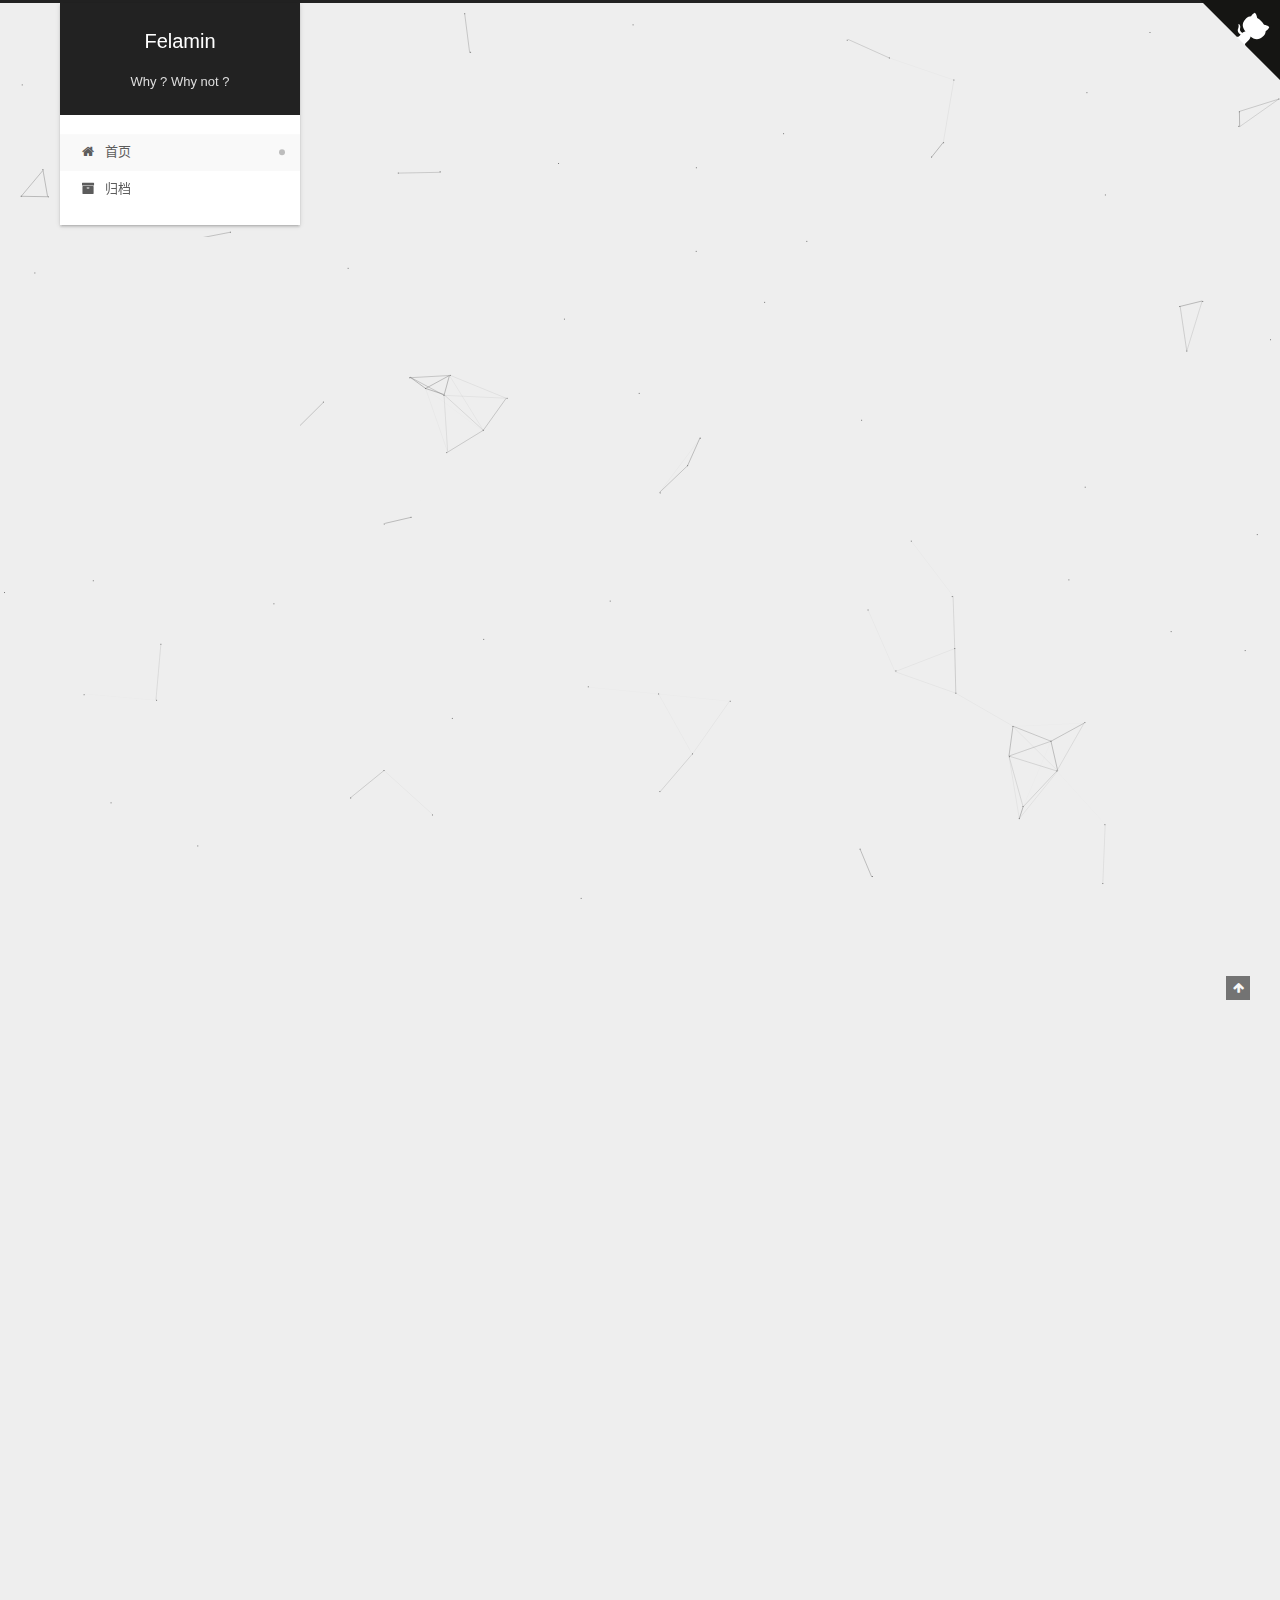
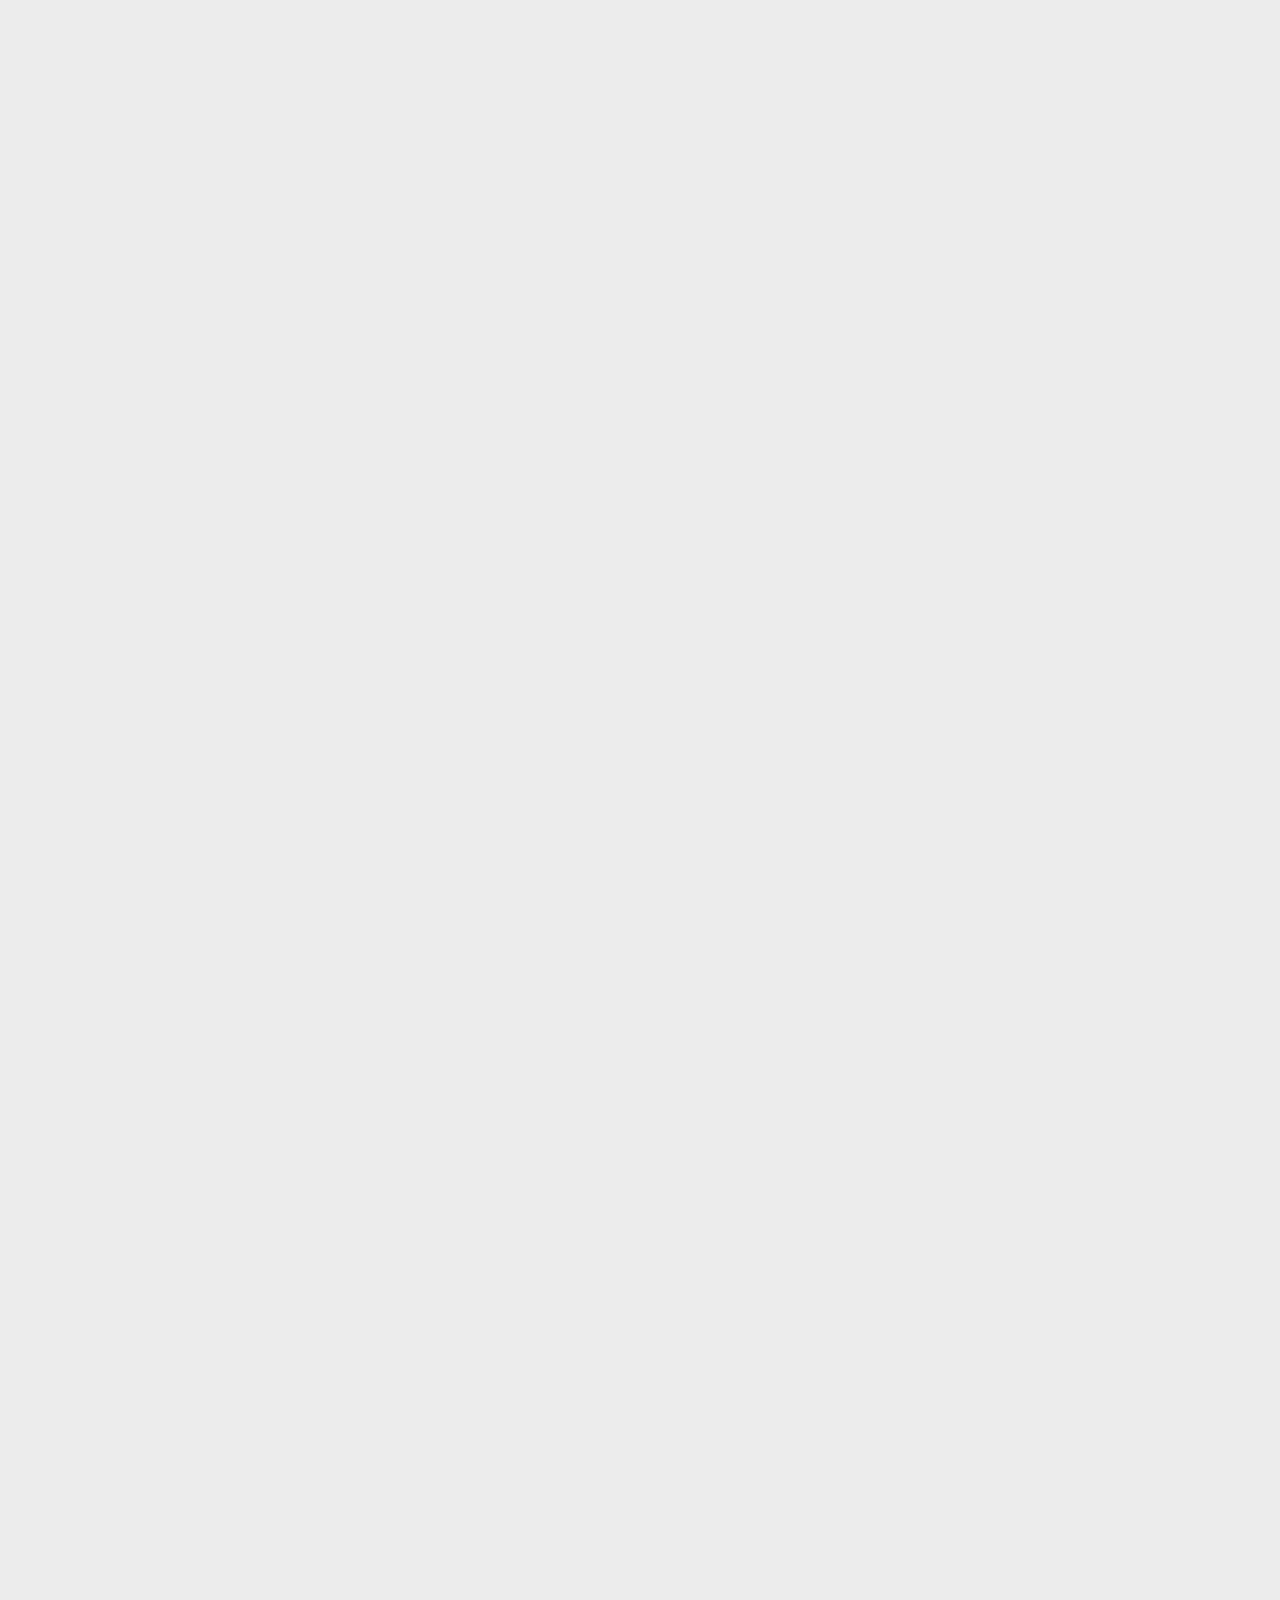
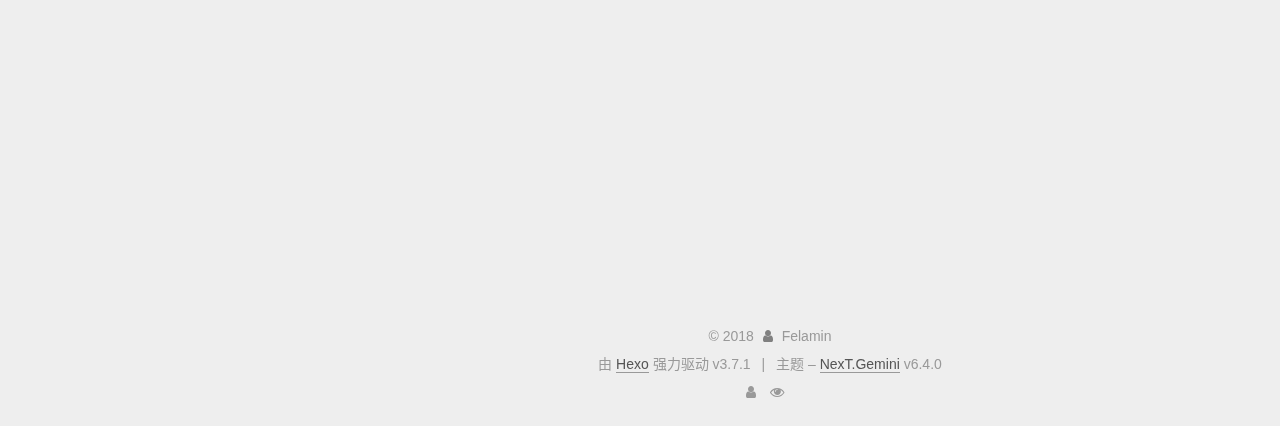
==== index.html @ 6339f2ae "Site updated: 2018-09-07 11:58:43" ====
<!DOCTYPE html>












  


<html class="theme-next gemini use-motion" lang="zh-CN">
<head>
  <meta charset="UTF-8"/>
<meta http-equiv="X-UA-Compatible" content="IE=edge" />
<meta name="viewport" content="width=device-width, initial-scale=1, maximum-scale=2"/>
<meta name="theme-color" content="#222">






  
  
    
    
  <script src="/lib/pace/pace.min.js?v=1.0.2"></script>
  <link href="/lib/pace/pace-theme-minimal.min.css?v=1.0.2" rel="stylesheet">







<meta http-equiv="Cache-Control" content="no-transform" />
<meta http-equiv="Cache-Control" content="no-siteapp" />






















<link href="/lib/font-awesome/css/font-awesome.min.css?v=4.6.2" rel="stylesheet" type="text/css" />

<link href="/css/main.css?v=6.4.0" rel="stylesheet" type="text/css" />


  <link rel="apple-touch-icon" sizes="180x180" href="/images/apple-touch-icon-next.png?v=6.4.0">


  <link rel="icon" type="image/png" sizes="32x32" href="/images/favicon.ico?v=6.4.0">


  <link rel="icon" type="image/png" sizes="16x16" href="/images/favicon.ico?v=6.4.0">


  <link rel="mask-icon" href="/images/logo.svg?v=6.4.0" color="#222">









<script type="text/javascript" id="hexo.configurations">
  var NexT = window.NexT || {};
  var CONFIG = {
    root: '/',
    scheme: 'Gemini',
    version: '6.4.0',
    sidebar: {"position":"left","display":"post","offset":12,"b2t":false,"scrollpercent":false,"onmobile":false},
    fancybox: false,
    fastclick: false,
    lazyload: false,
    tabs: true,
    motion: {"enable":true,"async":false,"transition":{"post_block":"fadeIn","post_header":"slideDownIn","post_body":"slideDownIn","coll_header":"slideLeftIn","sidebar":"slideUpIn"}},
    algolia: {
      applicationID: '',
      apiKey: '',
      indexName: '',
      hits: {"per_page":10},
      labels: {"input_placeholder":"Search for Posts","hits_empty":"We didn't find any results for the search: ${query}","hits_stats":"${hits} results found in ${time} ms"}
    }
  };
</script>


  




  <meta name="description" content="Just do all I could">
<meta name="keywords" content="felamin">
<meta property="og:type" content="website">
<meta property="og:title" content="Felamin">
<meta property="og:url" content="http://yoursite.com/index.html">
<meta property="og:site_name" content="Felamin">
<meta property="og:description" content="Just do all I could">
<meta property="og:locale" content="zh-CN">
<meta name="twitter:card" content="summary">
<meta name="twitter:title" content="Felamin">
<meta name="twitter:description" content="Just do all I could">






  <link rel="canonical" href="http://yoursite.com/"/>



<script type="text/javascript" id="page.configurations">
  CONFIG.page = {
    sidebar: "",
  };
</script>

  <title>Felamin</title>
  









  <noscript>
  <style type="text/css">
    .use-motion .motion-element,
    .use-motion .brand,
    .use-motion .menu-item,
    .sidebar-inner,
    .use-motion .post-block,
    .use-motion .pagination,
    .use-motion .comments,
    .use-motion .post-header,
    .use-motion .post-body,
    .use-motion .collection-title { opacity: initial; }

    .use-motion .logo,
    .use-motion .site-title,
    .use-motion .site-subtitle {
      opacity: initial;
      top: initial;
    }

    .use-motion {
      .logo-line-before i { left: initial; }
      .logo-line-after i { right: initial; }
    }
  </style>
</noscript>

</head>

<body itemscope itemtype="http://schema.org/WebPage" lang="zh-CN">

  
  
    
  

  <div class="container sidebar-position-left 
  page-home">
    <div class="headband"></div>
    <a href="https://github.com/DidoFitch" class="github-corner" aria-label="View source on Github"><svg width="80" height="80" viewBox="0 0 250 250" style="fill:#151513; color:#fff; position: absolute; top: 0; border: 0; right: 0;" aria-hidden="true"><path d="M0,0 L115,115 L130,115 L142,142 L250,250 L250,0 Z"></path><path d="M128.3,109.0 C113.8,99.7 119.0,89.6 119.0,89.6 C122.0,82.7 120.5,78.6 120.5,78.6 C119.2,72.0 123.4,76.3 123.4,76.3 C127.3,80.9 125.5,87.3 125.5,87.3 C122.9,97.6 130.6,101.9 134.4,103.2" fill="currentColor" style="transform-origin: 130px 106px;" class="octo-arm"></path><path d="M115.0,115.0 C114.9,115.1 118.7,116.5 119.8,115.4 L133.7,101.6 C136.9,99.2 139.9,98.4 142.2,98.6 C133.8,88.0 127.5,74.4 143.8,58.0 C148.5,53.4 154.0,51.2 159.7,51.0 C160.3,49.4 163.2,43.6 171.4,40.1 C171.4,40.1 176.1,42.5 178.8,56.2 C183.1,58.6 187.2,61.8 190.9,65.4 C194.5,69.0 197.7,73.2 200.1,77.6 C213.8,80.2 216.3,84.9 216.3,84.9 C212.7,93.1 206.9,96.0 205.4,96.6 C205.1,102.4 203.0,107.8 198.3,112.5 C181.9,128.9 168.3,122.5 157.7,114.1 C157.9,116.9 156.7,120.9 152.7,124.9 L141.0,136.5 C139.8,137.7 141.6,141.9 141.8,141.8 Z" fill="currentColor" class="octo-body"></path></svg></a><style>.github-corner:hover .octo-arm{animation:octocat-wave 560ms ease-in-out}@keyframes octocat-wave{0%,100%{transform:rotate(0)}20%,60%{transform:rotate(-25deg)}40%,80%{transform:rotate(10deg)}}@media (max-width:500px){.github-corner:hover .octo-arm{animation:none}.github-corner .octo-arm{animation:octocat-wave 560ms ease-in-out}}</style>
    <header id="header" class="header" itemscope itemtype="http://schema.org/WPHeader">
      <div class="header-inner"><div class="site-brand-wrapper">
  <div class="site-meta ">
    

    <div class="custom-logo-site-title">
      <a href="/" class="brand" rel="start">
        <span class="logo-line-before"><i></i></span>
        <span class="site-title">Felamin</span>
        <span class="logo-line-after"><i></i></span>
      </a>
    </div>
    
      
        <p class="site-subtitle">Why ? Why not ?</p>
      
    
  </div>

  <div class="site-nav-toggle">
    <button aria-label="切换导航栏">
      <span class="btn-bar"></span>
      <span class="btn-bar"></span>
      <span class="btn-bar"></span>
    </button>
  </div>
</div>



<nav class="site-nav">
  
    <ul id="menu" class="menu">
      
        
        
        
          
          <li class="menu-item menu-item-home menu-item-active">
    <a href="/" rel="section">
      <i class="menu-item-icon fa fa-fw fa-home"></i> <br />首页</a>
  </li>
        
        
        
          
          <li class="menu-item menu-item-archives">
    <a href="/archives/" rel="section">
      <i class="menu-item-icon fa fa-fw fa-archive"></i> <br />归档</a>
  </li>

      
      
    </ul>
  

  

  
</nav>



  



</div>
    </header>

    


    <main id="main" class="main">
      <div class="main-inner">
        <div class="content-wrap">
          
            

          
          <div id="content" class="content">
            
  <section id="posts" class="posts-expand">
    
      

  

  
  
  

  

  <article class="post post-type-normal" itemscope itemtype="http://schema.org/Article">
  
  
  
  <div class="post-block">
    <link itemprop="mainEntityOfPage" href="http://yoursite.com/2018/09/06/Resume/">

    <span hidden itemprop="author" itemscope itemtype="http://schema.org/Person">
      <meta itemprop="name" content="Felamin">
      <meta itemprop="description" content="Just do all I could">
      <meta itemprop="image" content="/images/avatar.png">
    </span>

    <span hidden itemprop="publisher" itemscope itemtype="http://schema.org/Organization">
      <meta itemprop="name" content="Felamin">
    </span>

    
      <header class="post-header">

        
        
          <h1 class="post-title" itemprop="name headline">
                
                <a class="post-title-link" href="/2018/09/06/Resume/" itemprop="url">
                  Resume
                </a>
              
            
          </h1>
        

        <div class="post-meta">
          <span class="post-time">

            
            
            

            
              <span class="post-meta-item-icon">
                <i class="fa fa-calendar-o"></i>
              </span>
              
                <span class="post-meta-item-text">发表于</span>
              

              
                
              

              <time title="创建时间：2018-09-06 14:26:00" itemprop="dateCreated datePublished" datetime="2018-09-06T14:26:00+08:00">2018-09-06</time>
            

            
              

              
                
                <span class="post-meta-divider">|</span>
                

                <span class="post-meta-item-icon">
                  <i class="fa fa-calendar-check-o"></i>
                </span>
                
                  <span class="post-meta-item-text">更新于</span>
                
                <time title="修改时间：2018-09-07 10:24:40" itemprop="dateModified" datetime="2018-09-07T10:24:40+08:00">2018-09-07</time>
              
            
          </span>

          

          
            
          

          
          

          

          

          

        </div>
      </header>
    

    
    
    
    <div class="post-body" itemprop="articleBody">

      
      

      
        
          
            <h2 id="个人信息"><a href="#个人信息" class="headerlink" title="个人信息"></a>个人信息</h2><ul>
<li>向飞/男/1994</li>
<li>本科/长江师范学院大数据与人工智能</li>
<li>工作年限：1年</li>
</ul>
<h2 id="联系方式"><a href="#联系方式" class="headerlink" title="联系方式"></a>联系方式</h2><ul>
<li>手机：13996505474</li>
<li>Email：<a href="mailto:felamin@qq.com" target="_blank" rel="noopener">felamin@qq.com</a></li>
<li>QQ：461271422</li>
<li>微信：xiangfei940913   (末尾二维码)</li>
</ul>
<h2 id="工作经历"><a href="#工作经历" class="headerlink" title="工作经历"></a>工作经历</h2><h3 id="万州人才网-（-2018年7月-2018年9月-）"><a href="#万州人才网-（-2018年7月-2018年9月-）" class="headerlink" title="万州人才网 （ 2018年7月 ~ 2018年9月 ）"></a><a href="https://www.wanzhoujob.com" target="_blank" rel="noopener">万州人才网</a> （ 2018年7月 ~ 2018年9月 ）</h3><h4 id="猎聘部OA系统"><a href="#猎聘部OA系统" class="headerlink" title="猎聘部OA系统"></a>猎聘部OA系统</h4><ul>
<li>为猎聘部定制开发的办公系统，实现部门业务的办公自动化，网络化</li>
<li>业务功能包含图表统计，简历、企业、工单、合同的管理和统计、员工的管理和权限分配</li>
<li>技术：基于 JWT 的前后端分离开发<ul>
<li>前端：vue + vuex + vue-router 实现单页应用，vue-router 实现路由，vuex 存取 token 和 menu，vue 数据绑定和组件使用，本人开发</li>
<li>后端：PHP Laravel+Mysql，由后端开发</li>
</ul>
</li>
</ul>
<h4 id="万州人才网维护"><a href="#万州人才网维护" class="headerlink" title="万州人才网维护"></a><a href="https://www.wanzhoujob.com" target="_blank" rel="noopener">万州人才网</a>维护</h4><ul>
<li>万州人才网的维护和 bug 修复</li>
<li>企业客户定制页面的制作</li>
</ul>
<h3 id="上海傅灯信息科技有限公司-（-2017年7月-2018年6月-）"><a href="#上海傅灯信息科技有限公司-（-2017年7月-2018年6月-）" class="headerlink" title="上海傅灯信息科技有限公司 （ 2017年7月 ~ 2018年6月 ）"></a><a href="http://www.fudengtech.com/" target="_blank" rel="noopener">上海傅灯信息科技有限公司</a> （ 2017年7月 ~ 2018年6月 ）</h3><h4 id="集成电路教育学习平台"><a href="#集成电路教育学习平台" class="headerlink" title="集成电路教育学习平台"></a>集成电路教育学习平台</h4><ul>
<li>定制化学习平台。业务功能包括学生端APP的学习与考试、教师端APP的上课点名和考试发布、后台管理。</li>
<li>学生端APP (hybird app)：线下学员认证登录，课程的学习，包括PDF和视频学习，考试题目练习，在线抽题考试</li>
<li>教师端APP(hybird app)：线下教师认证登录，查看课件和学生的学习情况，上课点名<ul>
<li>APP技术实现：基于 mui + vue 的 hybird app 开发方案，重点是课程的学习，难点在视频的防盗链播放，所以采用了阿里云视频服务，可加密，实现认证身份播放</li>
</ul>
</li>
<li>后台管理，包括不限于课程的增改，课程附件的上传，视频上传对接阿里云vod视频点播服务，app端课程学习的相关流程，学习pdf或者视频课件。视频的播放同对接阿里云视频服务相关sdk</li>
</ul>
<h4 id="Lunar"><a href="#Lunar" class="headerlink" title="Lunar"></a>Lunar</h4><ul>
<li>额，一个女团的网站，好像已经解散了。。。</li>
<li>包括站点+后台+微信公众号<ul>
<li>微信公众号展示女团最新资讯，成员信息，MV、歌曲集和相册，包括积分、个人资料、卡券的个人中心，可用积分兑换等级会员和卡券，卡券用于参与线下活动，可以扫描线下商品的二维码获取积分(微信扫描)</li>
<li>网站展示女团最新资讯，成员信息，MV、歌曲集和相册，个人中心也可以查看资料积分卡券等，但是不能兑换，主要做到微信上去了</li>
<li>后台管理团队、成员、歌曲、MV、相册、积分卡券等级的管理、用户以及用户的资料、积分卡券管理等，查看用户的积分消费记录，基本的权限管理等，还可以直接添加积分= =</li>
</ul>
</li>
<li>技术实现：spring-boot + hibernate + redis + mysql，前端vue + element + jQuery</li>
</ul>
<h4 id="光伏搜搜APP"><a href="#光伏搜搜APP" class="headerlink" title="光伏搜搜APP"></a><a href="https://itunes.apple.com/cn/app/id1326010801" target="_blank" rel="noopener">光伏搜搜APP</a></h4><ul>
<li>富罗纳光伏业务APP<ul>
<li>光伏监控：提供电站远程监控功能，时刻掌握电站运行状况；</li>
<li>光伏保险：保险的展示、购买、查看购买记录等</li>
<li>光伏问答：功能设计参考知乎，不过提问和回答都不能匿名，都是专业相关的问答</li>
<li>光伏工具：电站收益测算、屋顶资源搜索，客户提供的API</li>
</ul>
</li>
<li>开发hybird app(已上线app store:光伏搜搜),数据由客户提供，我负责完成电站、电站保险功能模块的开发，动态效果补充和BUG修复</li>
</ul>
<h4 id="上海市技术市场管理办公室档案管理系统"><a href="#上海市技术市场管理办公室档案管理系统" class="headerlink" title="上海市技术市场管理办公室档案管理系统"></a>上海市技术市场管理办公室档案管理系统</h4><ul>
<li>上海市技术市场管理办公室的档案管理系统，管理用户、事项和文件，维护事项和文件的分类。</li>
<li>单人开发，核心功能：文件上传下载和打包批量下载、用户和事项的导入导出解析</li>
<li>技术：eggjs + mysql + redis</li>
</ul>
<h2 id="技能清单"><a href="#技能清单" class="headerlink" title="技能清单"></a>技能清单</h2><ul>
<li>Web开发：Java/Node</li>
<li>兴趣：Go/Python</li>
<li>Web框架：spring/spring-boot/eggjs/</li>
<li>前端框架：Bootstrap/VUE.JS/jQuery/HTML5/Element</li>
<li>前端工具：Webpack/Gulp</li>
<li>数据库相关：MySQL</li>
<li>版本管理、文档和自动化部署工具：Svn/Git</li>
</ul>
<hr>
<h2 id="结束"><a href="#结束" class="headerlink" title="结束"></a>结束</h2><p>感谢阅读。<br><img src="https://felamin-1254388973.cos.ap-chengdu.myqcloud.com/weixin.png" alt="扫一扫加我微信"></p>

          
        
      
    </div>

    

    
    
    

    

    

    

    <footer class="post-footer">
      

      

      

      
      
        <div class="post-eof"></div>
      
    </footer>
  </div>
  
  
  
  </article>


    
      

  

  
  
  

  

  <article class="post post-type-normal" itemscope itemtype="http://schema.org/Article">
  
  
  
  <div class="post-block">
    <link itemprop="mainEntityOfPage" href="http://yoursite.com/2018/09/04/hello-world/">

    <span hidden itemprop="author" itemscope itemtype="http://schema.org/Person">
      <meta itemprop="name" content="Felamin">
      <meta itemprop="description" content="Just do all I could">
      <meta itemprop="image" content="/images/avatar.png">
    </span>

    <span hidden itemprop="publisher" itemscope itemtype="http://schema.org/Organization">
      <meta itemprop="name" content="Felamin">
    </span>

    
      <header class="post-header">

        
        
          <h1 class="post-title" itemprop="name headline">
                
                <a class="post-title-link" href="/2018/09/04/hello-world/" itemprop="url">
                  Why?Why Not?
                </a>
              
            
          </h1>
        

        <div class="post-meta">
          <span class="post-time">

            
            
            

            
              <span class="post-meta-item-icon">
                <i class="fa fa-calendar-o"></i>
              </span>
              
                <span class="post-meta-item-text">发表于</span>
              

              
                
              

              <time title="创建时间：2018-09-04 11:45:00 / 修改时间：14:03:04" itemprop="dateCreated datePublished" datetime="2018-09-04T11:45:00+08:00">2018-09-04</time>
            

            
              

              
            
          </span>

          
            <span class="post-category" >
            
              <span class="post-meta-divider">|</span>
            
              <span class="post-meta-item-icon">
                <i class="fa fa-folder-o"></i>
              </span>
              
                <span class="post-meta-item-text">分类于</span>
              
              
                <span itemprop="about" itemscope itemtype="http://schema.org/Thing"><a href="/categories/mess/" itemprop="url" rel="index"><span itemprop="name">mess</span></a></span>

                
                
              
            </span>
          

          
            
          

          
          

          

          

          

        </div>
      </header>
    

    
    
    
    <div class="post-body" itemprop="articleBody">

      
      

      
        
          
            <h3 id="Sometimes-Always-Thinking-About-Future"><a href="#Sometimes-Always-Thinking-About-Future" class="headerlink" title="Sometimes  Always Thinking About Future"></a>Sometimes  Always Thinking About Future</h3><hr>
<p>Welcome to <a href="http://felamin.xyz/" target="_blank" rel="noopener">Felamin</a>! This is my blog.</p>
<h4 id="my-community-based-on-nodejs-amp-layui"><a href="#my-community-based-on-nodejs-amp-layui" class="headerlink" title="my community based on nodejs &amp; layui"></a>my community based on nodejs &amp; layui</h4><p>Click to <a href="http://fly.felamin.xyz/" target="_blank" rel="noopener">fly.felamin.xyz</a>,welcome to register and post.</p>
<hr>
<p>More project: <a href="https://github.com/DidoFitch" target="_blank" rel="noopener">Github</a></p>

          
        
      
    </div>

    

    
    
    

    

    

    

    <footer class="post-footer">
      

      

      

      
      
        <div class="post-eof"></div>
      
    </footer>
  </div>
  
  
  
  </article>


    
  </section>

  


          </div>
          

        </div>
        
          
  
  <div class="sidebar-toggle">
    <div class="sidebar-toggle-line-wrap">
      <span class="sidebar-toggle-line sidebar-toggle-line-first"></span>
      <span class="sidebar-toggle-line sidebar-toggle-line-middle"></span>
      <span class="sidebar-toggle-line sidebar-toggle-line-last"></span>
    </div>
  </div>

  <aside id="sidebar" class="sidebar">
    
    <div class="sidebar-inner">

      

      

      <section class="site-overview-wrap sidebar-panel sidebar-panel-active">
        <div class="site-overview">
          <div class="site-author motion-element" itemprop="author" itemscope itemtype="http://schema.org/Person">
            
              <img class="site-author-image" itemprop="image"
                src="/images/avatar.png"
                alt="Felamin" />
            
              <p class="site-author-name" itemprop="name">Felamin</p>
              <p class="site-description motion-element" itemprop="description">Just do all I could</p>
          </div>

          
            <nav class="site-state motion-element">
              
                <div class="site-state-item site-state-posts">
                
                  <a href="/archives/">
                
                    <span class="site-state-item-count">2</span>
                    <span class="site-state-item-name">日志</span>
                  </a>
                </div>
              

              
                
                
                <div class="site-state-item site-state-categories">
                  
                    
                    
                      
                    
                    <span class="site-state-item-count">1</span>
                    <span class="site-state-item-name">分类</span>
                  
                </div>
              

              
                
                
                <div class="site-state-item site-state-tags">
                  
                    
                    
                      
                    
                      
                    
                      
                    
                      
                    
                    <span class="site-state-item-count">4</span>
                    <span class="site-state-item-name">标签</span>
                  
                </div>
              
            </nav>
          

          

          

          
          

          
          

          
            
          
          

        </div>
      </section>

      

      

    </div>
  </aside>


        
      </div>
      <canvas></canvas>
    </main>

    <footer id="footer" class="footer">
      <div class="footer-inner">
        <div class="copyright">&copy; <span itemprop="copyrightYear">2018</span>
  <span class="with-love" id="animate">
    <i class="fa fa-user"></i>
  </span>
  <span class="author" itemprop="copyrightHolder">Felamin</span>

  

  
</div>




  <div class="powered-by">由 <a class="theme-link" target="_blank" href="https://hexo.io">Hexo</a> 强力驱动 v3.7.1</div>



  <span class="post-meta-divider">|</span>



  <div class="theme-info">主题 – <a class="theme-link" target="_blank" href="https://theme-next.org">NexT.Gemini</a> v6.4.0</div>




        
<div class="busuanzi-count">
  <script async src="https://dn-lbstatics.qbox.me/busuanzi/2.3/busuanzi.pure.mini.js"></script>

  
    <span class="site-uv" title="总访客量">
      <i class="fa fa-user"></i>
      <span class="busuanzi-value" id="busuanzi_value_site_uv"></span>
    </span>
  

  
    <span class="site-pv" title="总访问量">
      <i class="fa fa-eye"></i>
      <span class="busuanzi-value" id="busuanzi_value_site_pv"></span>
    </span>
  
</div>









        
      </div>
    </footer>

    
      <div class="back-to-top">
        <i class="fa fa-arrow-up"></i>
        
      </div>
    

    
	
    

    
  </div>

  

<script type="text/javascript">
  if (Object.prototype.toString.call(window.Promise) !== '[object Function]') {
    window.Promise = null;
  }
</script>














  













  
  
    <script type="text/javascript" src="/lib/jquery/index.js?v=2.1.3"></script>
  

  
  
    <script type="text/javascript" src="/lib/velocity/velocity.min.js?v=1.2.1"></script>
  

  
  
    <script type="text/javascript" src="/lib/velocity/velocity.ui.min.js?v=1.2.1"></script>
  

  
  
    <script type="text/javascript" src="/lib/canvas-nest/canvas-nest.min.js"></script>
  


  


  <script type="text/javascript" src="/js/src/utils.js?v=6.4.0"></script>

  <script type="text/javascript" src="/js/src/motion.js?v=6.4.0"></script>



  
  


  <script type="text/javascript" src="/js/src/affix.js?v=6.4.0"></script>

  <script type="text/javascript" src="/js/src/schemes/pisces.js?v=6.4.0"></script>



  

  


  <script type="text/javascript" src="/js/src/bootstrap.js?v=6.4.0"></script>



  



  










  





  

  

  

  

  
  

  

  

  

  

  

</body>
</html>
---- css/main.css ----
/* normalize.css v3.0.2 | MIT License | git.io/normalize */
html {
  font-family: sans-serif; /* 1 */
  -ms-text-size-adjust: 100%; /* 2 */
  -webkit-text-size-adjust: 100%; /* 2 */
}
body {
  margin: 0;
}
article,
aside,
details,
figcaption,
figure,
footer,
header,
hgroup,
main,
menu,
nav,
section,
summary {
  display: block;
}
audio,
canvas,
progress,
video {
  display: inline-block; /* 1 */
  vertical-align: baseline; /* 2 */
}
audio:not([controls]) {
  display: none;
  height: 0;
}
[hidden],
template {
  display: none;
}
a {
  background-color: transparent;
}
a:active,
a:hover {
  outline: 0;
}
abbr[title] {
  border-bottom: 1px dotted;
}
b,
strong {
  font-weight: bold;
}
dfn {
  font-style: italic;
}
h1 {
  font-size: 2em;
  margin: 0.67em 0;
}
mark {
  background: #ff0;
  color: #000;
}
small {
  font-size: 80%;
}
sub,
sup {
  font-size: 75%;
  line-height: 0;
  position: relative;
  vertical-align: baseline;
}
sup {
  top: -0.5em;
}
sub {
  bottom: -0.25em;
}
img {
  border: 0;
}
svg:not(:root) {
  overflow: hidden;
}
figure {
  margin: 1em 40px;
}
hr {
  -moz-box-sizing: content-box;
  box-sizing: content-box;
  height: 0;
}
pre {
  overflow: auto;
}
code,
kbd,
pre,
samp {
  font-family: monospace, monospace;
  font-size: 1em;
}
button,
input,
optgroup,
select,
textarea {
  color: inherit; /* 1 */
  font: inherit; /* 2 */
  margin: 0; /* 3 */
}
button {
  overflow: visible;
}
button,
select {
  text-transform: none;
}
button,
html input[type="button"],
input[type="reset"],
input[type="submit"] {
  -webkit-appearance: button; /* 2 */
  cursor: pointer; /* 3 */
}
button[disabled],
html input[disabled] {
  cursor: default;
}
button::-moz-focus-inner,
input::-moz-focus-inner {
  border: 0;
  padding: 0;
}
input {
  line-height: normal;
}
input[type="checkbox"],
input[type="radio"] {
  box-sizing: border-box; /* 1 */
  padding: 0; /* 2 */
}
input[type="number"]::-webkit-inner-spin-button,
input[type="number"]::-webkit-outer-spin-button {
  height: auto;
}
input[type="search"] {
  -webkit-appearance: textfield; /* 1 */
  -moz-box-sizing: content-box;
  -webkit-box-sizing: content-box; /* 2 */
  box-sizing: content-box;
}
input[type="search"]::-webkit-search-cancel-button,
input[type="search"]::-webkit-search-decoration {
  -webkit-appearance: none;
}
fieldset {
  border: 1px solid #c0c0c0;
  margin: 0 2px;
  padding: 0.35em 0.625em 0.75em;
}
legend {
  border: 0; /* 1 */
  padding: 0; /* 2 */
}
textarea {
  overflow: auto;
}
optgroup {
  font-weight: bold;
}
table {
  border-collapse: collapse;
  border-spacing: 0;
}
td,
th {
  padding: 0;
}
::selection {
  background: #262a30;
  color: #fff;
}
body {
  position: relative;
  font-family: 'Lato', "PingFang SC", "Microsoft YaHei", sans-serif;
  font-size: 14px;
  line-height: 2;
  color: #555;
  background: #eee;
}
@media (max-width: 767px) {
  body {
    padding-right: 0 !important;
  }
}
@media (min-width: 768px) and (max-width: 991px) {
  body {
    padding-right: 0 !important;
  }
}
@media (min-width: 1200px) {
  body {
    font-size: 16px;
  }
}
h1,
h2,
h3,
h4,
h5,
h6 {
  margin: 0;
  padding: 0;
  font-weight: bold;
  line-height: 1.5;
  font-family: 'Lato', "PingFang SC", "Microsoft YaHei", sans-serif;
}
h1,
h2,
h3,
h4,
h5,
h6 {
  margin: 20px 0 15px;
}
h1 {
  font-size: 22px;
}
@media (max-width: 767px) {
  h1 {
    font-size: 18px;
  }
}
h2 {
  font-size: 20px;
}
@media (max-width: 767px) {
  h2 {
    font-size: 16px;
  }
}
h3 {
  font-size: 18px;
}
@media (max-width: 767px) {
  h3 {
    font-size: 14px;
  }
}
h4 {
  font-size: 16px;
}
@media (max-width: 767px) {
  h4 {
    font-size: 12px;
  }
}
h5 {
  font-size: 14px;
}
@media (max-width: 767px) {
  h5 {
    font-size: 10px;
  }
}
h6 {
  font-size: 12px;
}
@media (max-width: 767px) {
  h6 {
    font-size: 8px;
  }
}
p {
  margin: 0 0 20px 0;
}
a {
  color: #555;
  text-decoration: none;
  outline: none;
  border-bottom: 1px solid #999;
  word-wrap: break-word;
}
a:hover {
  color: #222;
  border-bottom-color: #222;
}
blockquote {
  margin: 0;
  padding: 0;
}
img {
  display: block;
  margin: auto;
  max-width: 100%;
  height: auto;
}
hr {
  margin: 40px 0;
  height: 3px;
  border: none;
  background-color: #ddd;
  background-image: repeating-linear-gradient(-45deg, #fff, #fff 4px, transparent 4px, transparent 8px);
}
blockquote {
  padding: 0 15px;
  color: #666;
  border-left: 4px solid #ddd;
}
blockquote cite::before {
  content: "-";
  padding: 0 5px;
}
dt {
  font-weight: 700;
}
dd {
  margin: 0;
  padding: 0;
}
kbd {
  border: 1px solid #ccc;
  border-radius: 0.2em;
  box-shadow: 0.1em 0.1em 0.2em rgba(0,0,0,0.1);
  background-color: #f9f9f9;
  font-family: inherit;
  background-image: -webkit-linear-gradient(top, #eee, #fff, #eee);
  padding: 0.1em 0.3em;
  white-space: nowrap;
}
.text-left {
  text-align: left;
}
.text-center {
  text-align: center;
}
.text-right {
  text-align: right;
}
.text-justify {
  text-align: justify;
}
.text-nowrap {
  white-space: nowrap;
}
.text-lowercase {
  text-transform: lowercase;
}
.text-uppercase {
  text-transform: uppercase;
}
.text-capitalize {
  text-transform: capitalize;
}
.center-block {
  display: block;
  margin-left: auto;
  margin-right: auto;
}
.clearfix:before,
.clearfix:after {
  content: " ";
  display: table;
}
.clearfix:after {
  clear: both;
}
.pullquote {
  width: 45%;
}
.pullquote.left {
  float: left;
  margin-left: 5px;
  margin-right: 10px;
}
.pullquote.right {
  float: right;
  margin-left: 10px;
  margin-right: 5px;
}
.affix.affix.affix {
  position: fixed;
}
.translation {
  margin-top: -20px;
  font-size: 14px;
  color: #999;
}
.scrollbar-measure {
  width: 100px;
  height: 100px;
  overflow: scroll;
  position: absolute;
  top: -9999px;
}
.use-motion .motion-element {
  opacity: 0;
}
table {
  margin: 20px 0;
  width: 100%;
  border-collapse: collapse;
  border-spacing: 0;
  border: 1px solid #ddd;
  font-size: 14px;
  word-wrap: break-all;
}
table>tbody>tr:nth-of-type(odd) {
  background-color: #f9f9f9;
}
table>tbody>tr:hover {
  background-color: #f5f5f5;
}
caption,
th,
td {
  padding: 8px;
  text-align: left;
  vertical-align: middle;
  font-weight: normal;
}
th,
td {
  border-bottom: 3px solid #ddd;
  border-right: 1px solid #eee;
}
th {
  padding-bottom: 10px;
  font-weight: 700;
}
td {
  border-bottom-width: 1px;
}
html,
body {
  height: 100%;
}
.container {
  position: relative;
  min-height: 100%;
}
.header-inner {
  margin: 0 auto;
  padding: 100px 0 70px;
  width: calc(100% - 20px);
}
@media (min-width: 1200px) {
  .container .header-inner {
    width: 1160px;
  }
}
@media (min-width: 1600px) {
  .container .header-inner {
    width: 73%;
  }
}
.main {
  padding-bottom: 150px;
}
.main-inner {
  margin: 0 auto;
  width: calc(100% - 20px);
}
@media (min-width: 1200px) {
  .container .main-inner {
    width: 1160px;
  }
}
@media (min-width: 1600px) {
  .container .main-inner {
    width: 73%;
  }
}
.footer {
  position: absolute;
  left: 0;
  bottom: 0;
  width: 100%;
  min-height: 50px;
}
.footer-inner {
  box-sizing: border-box;
  margin: 20px auto;
  width: calc(100% - 20px);
}
@media (min-width: 1200px) {
  .container .footer-inner {
    width: 1160px;
  }
}
@media (min-width: 1600px) {
  .container .footer-inner {
    width: 73%;
  }
}
pre,
.highlight {
  overflow: auto;
  margin: 20px 0;
  padding: 0;
  font-size: 14px;
  color: #4d4d4c;
  background: #f7f7f7;
  line-height: 1.6;
}
pre,
code {
  font-family: consolas, Menlo, "PingFang SC", "Microsoft YaHei", monospace;
}
code {
  padding: 2px 4px;
  word-wrap: break-word;
  color: #555;
  background: #eee;
  border-radius: 3px;
  font-size: 14px;
}
pre {
  padding: 10px;
}
pre code {
  padding: 0;
  color: #4d4d4c;
  background: none;
  text-shadow: none;
}
.highlight {
  border-radius: 1px;
}
.highlight pre {
  border: none;
  margin: 0;
  padding: 10px 0;
}
.highlight table {
  margin: 0;
  width: auto;
  border: none;
}
.highlight td {
  border: none;
  padding: 0;
}
.highlight figcaption {
  font-size: 1em;
  color: #4d4d4c;
  line-height: 1em;
  margin-bottom: 1em;
  margin: 0em;
  padding: 0.5em;
  background: #eee;
  border-bottom: 1px solid #e9e9e9;
}
.highlight figcaption:before,
.highlight figcaption:after {
  content: " ";
  display: table;
}
.highlight figcaption:after {
  clear: both;
}
.highlight figcaption a {
  float: right;
  color: #4d4d4c;
}
.highlight figcaption a:hover {
  border-bottom-color: #4d4d4c;
}
.highlight .gutter pre {
  padding-left: 10px;
  padding-right: 10px;
  color: #869194;
  text-align: right;
  background-color: #eff2f3;
}
.highlight .code pre {
  width: 100%;
  padding-left: 10px;
  padding-right: 10px;
  background-color: #f7f7f7;
}
.highlight .line {
  height: 20px;
}
.gutter {
  -webkit-user-select: none;
  -moz-user-select: none;
  -ms-user-select: none;
  user-select: none;
}
.gist table {
  width: auto;
}
.gist table td {
  border: none;
}
pre .deletion {
  background: #fdd;
}
pre .addition {
  background: #dfd;
}
pre .meta {
  color: #8959a8;
}
pre .comment {
  color: #8e908c;
}
pre .variable,
pre .attribute,
pre .tag,
pre .regexp,
pre .ruby .constant,
pre .xml .tag .title,
pre .xml .pi,
pre .xml .doctype,
pre .html .doctype,
pre .css .id,
pre .css .class,
pre .css .pseudo {
  color: #c82829;
}
pre .number,
pre .preprocessor,
pre .built_in,
pre .literal,
pre .params,
pre .constant,
pre .command {
  color: #f5871f;
}
pre .ruby .class .title,
pre .css .rules .attribute,
pre .string,
pre .value,
pre .inheritance,
pre .header,
pre .ruby .symbol,
pre .xml .cdata,
pre .special,
pre .number,
pre .formula {
  color: #718c00;
}
pre .title,
pre .css .hexcolor {
  color: #3e999f;
}
pre .function,
pre .python .decorator,
pre .python .title,
pre .ruby .function .title,
pre .ruby .title .keyword,
pre .perl .sub,
pre .javascript .title,
pre .coffeescript .title {
  color: #4271ae;
}
pre .keyword,
pre .javascript .function {
  color: #8959a8;
}
.posts-expand .post-body img.full-image {
  border: none;
}
.blockquote-center,
.page-home .post-type-quote blockquote,
.page-post-detail .post-type-quote blockquote {
  position: relative;
  margin: 40px 0;
  padding: 0;
  border-left: none;
  text-align: center;
}
.blockquote-center::before,
.page-home .post-type-quote blockquote::before,
.page-post-detail .post-type-quote blockquote::before,
.blockquote-center::after,
.page-home .post-type-quote blockquote::after,
.page-post-detail .post-type-quote blockquote::after {
  position: absolute;
  content: ' ';
  display: block;
  width: 100%;
  height: 24px;
  opacity: 0.2;
  background-repeat: no-repeat;
  background-position: 0 -6px;
  background-size: 22px 22px;
}
.blockquote-center::before,
.page-home .post-type-quote blockquote::before,
.page-post-detail .post-type-quote blockquote::before {
  top: -20px;
  background-image: url("../images/quote-l.svg");
  border-top: 1px solid #ccc;
}
.blockquote-center::after,
.page-home .post-type-quote blockquote::after,
.page-post-detail .post-type-quote blockquote::after {
  bottom: -20px;
  background-image: url("../images/quote-r.svg");
  border-bottom: 1px solid #ccc;
  background-position: 100% 8px;
}
.blockquote-center p,
.page-home .post-type-quote blockquote p,
.page-post-detail .post-type-quote blockquote p,
.blockquote-center div,
.page-home .post-type-quote blockquote div,
.page-post-detail .post-type-quote blockquote div {
  text-align: center;
}
.post .post-body .group-picture img {
  box-sizing: border-box;
  padding: 0 3px;
  border: none;
}
.post .group-picture-row {
  overflow: hidden;
  margin-top: 6px;
}
.post .group-picture-row:first-child {
  margin-top: 0;
}
.post .group-picture-column {
  float: left;
}
.page-post-detail .post-body .group-picture-column {
  float: none;
  margin-top: 10px;
  width: auto !important;
}
.page-post-detail .post-body .group-picture-column img {
  margin: 0 auto;
}
.page-archive .group-picture-container {
  overflow: hidden;
}
.page-archive .group-picture-row {
  float: left;
}
.page-archive .group-picture-row:first-child {
  margin-top: 6px;
}
.page-archive .group-picture-column {
  max-width: 150px;
  max-height: 150px;
}
.post-body .note {
  position: relative;
  padding: 15px;
  margin-bottom: 20px;
  border: 1px solid #eee;
  border-left-width: 5px;
  border-radius: 3px;
}
.post-body .note h2,
.post-body .note h3,
.post-body .note h4,
.post-body .note h5,
.post-body .note h6 {
  margin-top: 0;
  margin-bottom: 0;
  border-bottom: initial;
  padding-top: 0 !important;
}
.post-body .note p:first-child,
.post-body .note ul:first-child,
.post-body .note ol:first-child,
.post-body .note table:first-child,
.post-body .note pre:first-child,
.post-body .note blockquote:first-child {
  margin-top: 0;
}
.post-body .note p:last-child,
.post-body .note ul:last-child,
.post-body .note ol:last-child,
.post-body .note table:last-child,
.post-body .note pre:last-child,
.post-body .note blockquote:last-child {
  margin-bottom: 0;
}
.post-body .note.default {
  border-left-color: #777;
}
.post-body .note.default h2,
.post-body .note.default h3,
.post-body .note.default h4,
.post-body .note.default h5,
.post-body .note.default h6 {
  color: #777;
}
.post-body .note.primary {
  border-left-color: #6f42c1;
}
.post-body .note.primary h2,
.post-body .note.primary h3,
.post-body .note.primary h4,
.post-body .note.primary h5,
.post-body .note.primary h6 {
  color: #6f42c1;
}
.post-body .note.info {
  border-left-color: #428bca;
}
.post-body .note.info h2,
.post-body .note.info h3,
.post-body .note.info h4,
.post-body .note.info h5,
.post-body .note.info h6 {
  color: #428bca;
}
.post-body .note.success {
  border-left-color: #5cb85c;
}
.post-body .note.success h2,
.post-body .note.success h3,
.post-body .note.success h4,
.post-body .note.success h5,
.post-body .note.success h6 {
  color: #5cb85c;
}
.post-body .note.warning {
  border-left-color: #f0ad4e;
}
.post-body .note.warning h2,
.post-body .note.warning h3,
.post-body .note.warning h4,
.post-body .note.warning h5,
.post-body .note.warning h6 {
  color: #f0ad4e;
}
.post-body .note.danger {
  border-left-color: #d9534f;
}
.post-body .note.danger h2,
.post-body .note.danger h3,
.post-body .note.danger h4,
.post-body .note.danger h5,
.post-body .note.danger h6 {
  color: #d9534f;
}
.post-body .label {
  display: inline;
  padding: 0 2px;
  white-space: nowrap;
}
.post-body .label.default {
  background-color: #f0f0f0;
}
.post-body .label.primary {
  background-color: #efe6f7;
}
.post-body .label.info {
  background-color: #e5f2f8;
}
.post-body .label.success {
  background-color: #e7f4e9;
}
.post-body .label.warning {
  background-color: #fcf6e1;
}
.post-body .label.danger {
  background-color: #fae8eb;
}
.post-body .tabs {
  position: relative;
  display: block;
  margin-bottom: 20px;
  padding-top: 10px;
}
.post-body .tabs ul.nav-tabs {
  margin: 0;
  padding: 0;
  display: flex;
  margin-bottom: -1px;
}
@media (max-width: 413px) {
  .post-body .tabs ul.nav-tabs {
    display: block;
    margin-bottom: 5px;
  }
}
.post-body .tabs ul.nav-tabs li.tab {
  list-style-type: none !important;
  margin: 0 0.25em 0 0;
  border-top: 3px solid transparent;
  border-left: 1px solid transparent;
  border-right: 1px solid transparent;
}
@media (max-width: 413px) {
  .post-body .tabs ul.nav-tabs li.tab {
    margin: initial;
    border-top: 1px solid transparent;
    border-left: 3px solid transparent;
    border-right: 1px solid transparent;
    border-bottom: 1px solid transparent;
  }
}
.post-body .tabs ul.nav-tabs li.tab a {
  outline: 0;
  border-bottom: initial;
  display: block;
  line-height: 1.8em;
  padding: 0.25em 0.75em;
  transition-duration: 0.2s;
  transition-timing-function: ease-out;
  transition-delay: 0s;
}
.post-body .tabs ul.nav-tabs li.tab a i {
  width: 1.285714285714286em;
}
.post-body .tabs ul.nav-tabs li.tab.active {
  border-top: 3px solid #fc6423;
  border-left: 1px solid #ddd;
  border-right: 1px solid #ddd;
  background-color: #fff;
}
@media (max-width: 413px) {
  .post-body .tabs ul.nav-tabs li.tab.active {
    border-top: 1px solid #ddd;
    border-left: 3px solid #fc6423;
    border-right: 1px solid #ddd;
    border-bottom: 1px solid #ddd;
  }
}
.post-body .tabs ul.nav-tabs li.tab.active a {
  cursor: default;
  color: #555;
}
.post-body .tabs .tab-content {
  background-color: #fff;
}
.post-body .tabs .tab-content .tab-pane {
  border: 1px solid #ddd;
  padding: 20px 20px 0 20px;
}
.post-body .tabs .tab-content .tab-pane:not(.active) {
  display: none !important;
}
.post-body .tabs .tab-content .tab-pane.active {
  display: block !important;
}
.btn {
  display: inline-block;
  padding: 0 20px;
  font-size: 14px;
  color: #555;
  background: #fff;
  border: 2px solid #555;
  text-decoration: none;
  border-radius: 2px;
  transition-property: background-color;
  transition-duration: 0.2s;
  transition-timing-function: ease-in-out;
  transition-delay: 0s;
  line-height: 2;
}
.btn:hover {
  border-color: #222;
  color: #fff;
  background: #222;
}
.btn +.btn {
  margin: 0 0 8px 8px;
}
.btn .fa-fw {
  width: 1.285714285714286em;
  text-align: left;
}
.btn-bar {
  display: block;
  width: 22px;
  height: 2px;
  background: #555;
  border-radius: 1px;
}
.btn-bar+.btn-bar {
  margin-top: 4px;
}
.pagination {
  margin: 120px 0 40px;
  text-align: center;
  border-top: 1px solid #eee;
}
.page-number-basic,
.pagination .prev,
.pagination .next,
.pagination .page-number,
.pagination .space {
  display: inline-block;
  position: relative;
  top: -1px;
  margin: 0 10px;
  padding: 0 11px;
}
@media (max-width: 767px) {
  .page-number-basic,
  .pagination .prev,
  .pagination .next,
  .pagination .page-number,
  .pagination .space {
    margin: 0 5px;
  }
}
.pagination .prev,
.pagination .next,
.pagination .page-number {
  border-bottom: 0;
  border-top: 1px solid #eee;
  transition-property: border-color;
  transition-duration: 0.2s;
  transition-timing-function: ease-in-out;
  transition-delay: 0s;
}
.pagination .prev:hover,
.pagination .next:hover,
.pagination .page-number:hover {
  border-top-color: #222;
}
.pagination .space {
  padding: 0;
  margin: 0;
}
.pagination .prev {
  margin-left: 0;
}
.pagination .next {
  margin-right: 0;
}
.pagination .page-number.current {
  color: #fff;
  background: #ccc;
  border-top-color: #ccc;
}
@media (max-width: 767px) {
  .pagination {
    border-top: none;
  }
  .pagination .prev,
  .pagination .next,
  .pagination .page-number {
    margin-bottom: 10px;
    border-top: 0;
    border-bottom: 1px solid #eee;
    padding: 0 10px;
  }
  .pagination .prev:hover,
  .pagination .next:hover,
  .pagination .page-number:hover {
    border-bottom-color: #222;
  }
}
.comments {
  margin: 60px 20px 0;
}
.tag-cloud {
  text-align: center;
}
.tag-cloud a {
  display: inline-block;
  margin: 10px;
}
.back-to-top {
  box-sizing: border-box;
  position: fixed;
  bottom: -100px;
  right: 30px;
  z-index: 1050;
  padding: 0 6px;
  width: 24px;
  background: #222;
  font-size: 12px;
  opacity: 0.6;
  color: #fff;
  cursor: pointer;
  text-align: center;
  -webkit-transform: translateZ(0);
  transition-property: bottom;
  transition-duration: 0.2s;
  transition-timing-function: ease-in-out;
  transition-delay: 0s;
}
@media (min-width: 768px) and (max-width: 991px) {
  .back-to-top {
    display: none !important;
  }
}
@media (max-width: 767px) {
  .back-to-top {
    display: none !important;
  }
}
.back-to-top.back-to-top-on {
  bottom: 30px;
}
.header {
  background: transparent;
}
.header-inner {
  position: relative;
}
.headband {
  height: 3px;
  background: #222;
}
.site-meta {
  margin: 0;
  text-align: center;
}
@media (max-width: 767px) {
  .site-meta {
    text-align: center;
  }
}
.brand {
  position: relative;
  display: inline-block;
  padding: 0 40px;
  color: #fff;
  background: #222;
  border-bottom: none;
}
.brand:hover {
  color: #fff;
}
.logo {
  display: inline-block;
  margin-right: 5px;
  line-height: 36px;
  vertical-align: top;
}
.site-title {
  display: inline-block;
  vertical-align: top;
  line-height: 36px;
  font-size: 20px;
  font-weight: normal;
  font-family: 'Lato', "PingFang SC", "Microsoft YaHei", sans-serif;
}
.site-subtitle {
  margin-top: 10px;
  font-size: 13px;
  color: #ddd;
}
.use-motion .brand {
  opacity: 0;
}
.use-motion .logo,
.use-motion .site-title,
.use-motion .site-subtitle {
  opacity: 0;
  position: relative;
  top: -10px;
}
.site-nav-toggle {
  display: none;
  position: absolute;
  top: 10px;
  left: 10px;
}
@media (max-width: 767px) {
  .site-nav-toggle {
    display: block;
  }
}
.site-nav-toggle button {
  margin-top: 2px;
  padding: 9px 10px;
  background: transparent;
  border: none;
}
@media (max-width: 767px) {
  .site-nav {
    display: none;
    margin: 0 -10px;
    padding: 0 10px;
    clear: both;
    border-top: 1px solid #ddd;
  }
}
@media (min-width: 768px) and (max-width: 991px) {
  .site-nav {
    display: block !important;
  }
}
@media (min-width: 992px) {
  .site-nav {
    display: block !important;
  }
}
.menu {
  margin-top: 20px;
  padding-left: 0;
  text-align: center;
}
.menu .menu-item {
  display: inline-block;
  margin: 0 10px;
  list-style: none;
}
@media screen and (max-width: 767px) {
  .menu .menu-item {
    margin-top: 10px;
  }
}
.menu .menu-item a {
  display: block;
  font-size: 13px;
  line-height: inherit;
  border-bottom: 1px solid transparent;
  transition-property: border-color;
  transition-duration: 0.2s;
  transition-timing-function: ease-in-out;
  transition-delay: 0s;
}
.menu .menu-item a:hover,
.menu-item-active a {
  border-bottom-color: #222;
}
.menu .menu-item .fa {
  margin-right: 5px;
}
.use-motion .menu-item {
  opacity: 0;
}
.post-body {
  font-family: 'Lato', "PingFang SC", "Microsoft YaHei", sans-serif;
}
@media (max-width: 767px) {
  .post-body {
    word-break: break-word;
  }
}
.post-body .fancybox img {
  display: block !important;
  margin: 0 auto;
  cursor: pointer;
  cursor: zoom-in;
  cursor: -webkit-zoom-in;
}
.post-body .image-caption,
.post-body .figure .caption {
  margin: -20px auto 15px;
  text-align: center;
  font-size: 14px;
  color: #999;
  font-weight: bold;
  line-height: 1;
}
.post-sticky-flag {
  display: inline-block;
  font-size: 16px;
  -ms-transform: rotate(30deg);
  -webkit-transform: rotate(30deg);
  -moz-transform: rotate(30deg);
  -ms-transform: rotate(30deg);
  -o-transform: rotate(30deg);
  transform: rotate(30deg);
}
.use-motion .post-block,
.use-motion .pagination,
.use-motion .comments {
  opacity: 0;
}
.use-motion .post-header {
  opacity: 0;
}
.use-motion .post-body {
  opacity: 0;
}
.use-motion .collection-title {
  opacity: 0;
}
.posts-expand {
  padding-top: 40px;
}
@media (max-width: 767px) {
  .posts-expand {
    margin: 0 20px;
  }
  .post-body pre .gutter pre {
    padding-right: 10px;
  }
  .post-body .highlight {
    margin-left: 0px;
    margin-right: 0px;
    padding: 0;
  }
  .post-body .highlight .gutter pre {
    padding-right: 10px;
  }
}
@media (min-width: 992px) {
  .posts-expand .post-body {
    text-align: justify;
  }
}
.posts-expand .post-body h2,
.posts-expand .post-body h3,
.posts-expand .post-body h4,
.posts-expand .post-body h5,
.posts-expand .post-body h6 {
  padding-top: 10px;
}
.posts-expand .post-body h2 .header-anchor,
.posts-expand .post-body h3 .header-anchor,
.posts-expand .post-body h4 .header-anchor,
.posts-expand .post-body h5 .header-anchor,
.posts-expand .post-body h6 .header-anchor {
  float: right;
  margin-left: 10px;
  color: #ccc;
  border-bottom-style: none;
  visibility: hidden;
}
.posts-expand .post-body h2 .header-anchor:hover,
.posts-expand .post-body h3 .header-anchor:hover,
.posts-expand .post-body h4 .header-anchor:hover,
.posts-expand .post-body h5 .header-anchor:hover,
.posts-expand .post-body h6 .header-anchor:hover {
  color: inherit;
}
.posts-expand .post-body h2:hover .header-anchor,
.posts-expand .post-body h3:hover .header-anchor,
.posts-expand .post-body h4:hover .header-anchor,
.posts-expand .post-body h5:hover .header-anchor,
.posts-expand .post-body h6:hover .header-anchor {
  visibility: visible;
}
.posts-expand .post-body ul li {
  list-style: circle;
}
.posts-expand .post-body img {
  box-sizing: border-box;
  margin: auto;
  padding: 3px;
  border: 1px solid #ddd;
}
.posts-expand .post-body .fancybox img {
  margin: 0 auto 25px;
}
.posts-expand .post-body img {
  margin: 0 auto 25px;
}
@media (max-width: 767px) {
  .posts-collapse {
    margin: 0 20px;
  }
  .posts-collapse .post-title,
  .posts-collapse .post-meta {
    display: block;
    width: auto;
    text-align: left;
  }
}
.posts-collapse {
  position: relative;
  z-index: 1010;
  margin-left: 55px;
}
.posts-collapse::after {
  content: " ";
  position: absolute;
  top: 20px;
  left: 0;
  margin-left: -2px;
  width: 4px;
  height: 100%;
  background: #f5f5f5;
  z-index: -1;
}
@media (max-width: 767px) {
  .posts-collapse {
    margin: 0 20px;
  }
}
.posts-collapse .collection-title {
  position: relative;
  margin: 60px 0;
}
.posts-collapse .collection-title h1,
.posts-collapse .collection-title h2 {
  margin-left: 20px;
}
.posts-collapse .collection-title small {
  color: #bbb;
  margin-left: 5px;
}
.posts-collapse .collection-title::before {
  content: " ";
  position: absolute;
  left: 0;
  top: 50%;
  margin-left: -4px;
  margin-top: -4px;
  width: 8px;
  height: 8px;
  background: #bbb;
  border-radius: 50%;
}
.posts-collapse .post {
  margin: 30px 0;
}
.posts-collapse .post-header {
  position: relative;
  transition-duration: 0.2s;
  transition-timing-function: ease-in-out;
  transition-delay: 0s;
  transition-property: border;
  border-bottom: 1px dashed #ccc;
}
.posts-collapse .post-header::before {
  content: " ";
  position: absolute;
  left: 0;
  top: 12px;
  width: 6px;
  height: 6px;
  margin-left: -4px;
  background: #bbb;
  border-radius: 50%;
  border: 1px solid #fff;
  transition-duration: 0.2s;
  transition-timing-function: ease-in-out;
  transition-delay: 0s;
  transition-property: background;
}
.posts-collapse .post-header:hover {
  border-bottom-color: #666;
}
.posts-collapse .post-header:hover::before {
  background: #222;
}
.posts-collapse .post-meta {
  position: absolute;
  font-size: 12px;
  left: 20px;
  top: 5px;
}
.posts-collapse .post-comments-count {
  display: none;
}
.posts-collapse .post-title {
  margin-left: 60px;
  font-size: 16px;
  font-weight: normal;
  line-height: inherit;
}
.posts-collapse .post-title::after {
  margin-left: 3px;
  opacity: 0.6;
}
.posts-collapse .post-title a {
  color: #666;
  border-bottom: none;
}
.page-home .post-type-quote .post-header,
.page-post-detail .post-type-quote .post-header,
.page-home .post-type-quote .post-tags,
.page-post-detail .post-type-quote .post-tags {
  display: none;
}
.posts-expand .post-title {
  text-align: center;
  word-break: break-word;
  font-weight: 400;
}
.posts-expand .post-title-link {
  display: inline-block;
  position: relative;
  color: #555;
  border-bottom: none;
  line-height: 1.2;
  vertical-align: top;
}
.posts-expand .post-title-link::before {
  content: "";
  position: absolute;
  width: 100%;
  height: 2px;
  bottom: 0;
  left: 0;
  background-color: #000;
  visibility: hidden;
  -webkit-transform: scaleX(0);
  -moz-transform: scaleX(0);
  -ms-transform: scaleX(0);
  -o-transform: scaleX(0);
  transform: scaleX(0);
  transition-duration: 0.2s;
  transition-timing-function: ease-in-out;
  transition-delay: 0s;
}
.posts-expand .post-title-link:hover::before {
  visibility: visible;
  -webkit-transform: scaleX(1);
  -moz-transform: scaleX(1);
  -ms-transform: scaleX(1);
  -o-transform: scaleX(1);
  transform: scaleX(1);
}
.posts-expand .post-title-link .fa {
  font-size: 16px;
}
.posts-expand .post-meta {
  margin: 3px 0 60px 0;
  color: #999;
  font-family: 'Lato', "PingFang SC", "Microsoft YaHei", sans-serif;
  font-size: 12px;
  text-align: center;
}
.posts-expand .post-meta .post-category-list {
  display: inline-block;
  margin: 0;
  padding: 3px;
}
.posts-expand .post-meta .post-category-list-link {
  color: #999;
}
.posts-expand .post-meta .post-description {
  font-size: 14px;
  margin-top: 2px;
}
.posts-expand .post-meta time {
  border-bottom: 1px dashed #999;
  cursor: help;
}
.post-meta-divider {
  margin: 0 0.5em;
}
.post-meta-item-icon {
  margin-right: 3px;
}
@media (min-width: 768px) and (max-width: 991px) {
  .post-meta-item-icon {
    display: inline-block;
  }
}
@media (max-width: 767px) {
  .post-meta-item-icon {
    display: inline-block;
  }
}
@media (min-width: 768px) and (max-width: 991px) {
  .post-meta-item-text {
    display: none;
  }
}
@media (max-width: 767px) {
  .post-meta-item-text {
    display: none;
  }
}
.post-button {
  margin-top: 40px;
}
.posts-expand .post-tags {
  margin-top: 40px;
  text-align: center;
}
.posts-expand .post-tags a {
  display: inline-block;
  margin-right: 10px;
  font-size: 13px;
}
.post-nav {
  display: table;
  margin-top: 15px;
  width: 100%;
  border-top: 1px solid #eee;
}
.post-nav-divider {
  display: table-cell;
  width: 10%;
}
.post-nav-item {
  display: table-cell;
  padding: 10px 0 0 0;
  width: 45%;
  vertical-align: top;
}
.post-nav-item a {
  position: relative;
  display: block;
  line-height: 25px;
  font-size: 14px;
  color: #555;
  border-bottom: none;
}
.post-nav-item a:hover {
  color: #222;
  border-bottom: none;
}
.post-nav-item a:active {
  top: 2px;
}
.post-nav-item .fa {
  position: absolute;
  top: 8px;
  left: 0;
  font-size: 12px;
}
.post-nav-next a {
  padding-left: 15px;
}
.post-nav-prev {
  text-align: right;
}
.post-nav-prev a {
  padding-right: 15px;
}
.post-nav-prev .fa {
  right: 0;
  left: auto;
}
.posts-expand .post-eof {
  display: block;
  margin: 80px auto 60px;
  width: 8%;
  height: 1px;
  background: #ccc;
  text-align: center;
}
.post:last-child .post-eof.post-eof.post-eof {
  display: none;
}
.post-gallery {
  display: table;
  table-layout: fixed;
  width: 100%;
  border-collapse: separate;
}
.post-gallery-row {
  display: table-row;
}
.post-gallery .post-gallery-img {
  display: table-cell;
  text-align: center;
  vertical-align: middle;
  border: none;
}
.post-gallery .post-gallery-img img {
  max-width: 100%;
  max-height: 100%;
  border: none;
}
.fancybox-close,
.fancybox-close:hover {
  border: none;
}
.rtl.post-body p,
.rtl.post-body a,
.rtl.post-body h1,
.rtl.post-body h2,
.rtl.post-body h3,
.rtl.post-body h4,
.rtl.post-body h5,
.rtl.post-body h6,
.rtl.post-body li,
.rtl.post-body ul,
.rtl.post-body ol {
  direction: rtl;
  font-family: UKIJ Ekran;
}
.rtl.post-title {
  font-family: UKIJ Ekran;
}
.sidebar {
  position: fixed;
  right: 0;
  top: 0;
  bottom: 0;
  width: 0;
  z-index: 1040;
  box-shadow: inset 0 2px 6px #000;
  background: #222;
  -webkit-transform: translateZ(0);
}
.sidebar a,
.sidebar .exturl {
  color: #999;
  border-bottom-color: #555;
}
.sidebar a:hover,
.sidebar .exturl:hover {
  color: #eee;
}
@media (min-width: 768px) and (max-width: 991px) {
  .sidebar {
    display: none !important;
  }
}
@media (max-width: 767px) {
  .sidebar {
    display: none !important;
  }
}
.sidebar-inner {
  position: relative;
  padding: 20px 10px;
  color: #999;
  text-align: center;
}
.site-overview-wrap {
  overflow: hidden;
}
.site-overview {
  overflow-y: auto;
  overflow-x: hidden;
}
.sidebar-toggle {
  position: fixed;
  right: 30px;
  bottom: 45px;
  width: 14px;
  height: 14px;
  padding: 5px;
  background: #222;
  line-height: 0;
  z-index: 1050;
  cursor: pointer;
  -webkit-transform: translateZ(0);
}
@media (min-width: 768px) and (max-width: 991px) {
  .sidebar-toggle {
    display: none !important;
  }
}
@media (max-width: 767px) {
  .sidebar-toggle {
    display: none !important;
  }
}
.sidebar-toggle-line {
  position: relative;
  display: inline-block;
  vertical-align: top;
  height: 2px;
  width: 100%;
  background: #fff;
  margin-top: 3px;
}
.sidebar-toggle-line:first-child {
  margin-top: 0;
}
.site-author-image {
  display: block;
  margin: 0 auto;
  padding: 2px;
  max-width: 120px;
  height: auto;
  border: 1px solid #eee;
  opacity: 1;
}
.site-author-image {
  border-radius: 100%;
}
.site-author-name {
  margin: 0;
  text-align: center;
  color: #222;
  font-weight: 600;
}
.site-description {
  margin-top: 0;
  text-align: center;
  font-size: 13px;
  color: #999;
}
.site-state {
  overflow: hidden;
  line-height: 1.4;
  white-space: nowrap;
  text-align: center;
}
.site-state-item {
  display: inline-block;
  padding: 0 15px;
  border-left: 1px solid #eee;
}
.site-state-item:first-child {
  border-left: none;
}
.site-state-item a {
  border-bottom: none;
}
.site-state-item-count {
  display: block;
  text-align: center;
  color: inherit;
  font-weight: 600;
  font-size: 16px;
}
.site-state-item-name {
  font-size: 13px;
  color: #999;
}
.feed-link {
  margin-top: 20px;
}
.feed-link a {
  display: inline-block;
  padding: 0 15px;
  color: #fc6423;
  border: 1px solid #fc6423;
  border-radius: 4px;
}
.feed-link a i {
  color: #fc6423;
  font-size: 14px;
}
.feed-link a:hover {
  color: #fff;
  background: #fc6423;
}
.feed-link a:hover i {
  color: #fff;
}
.links-of-author {
  margin-top: 20px;
}
.links-of-author a,
.links-of-author .exturl {
  display: inline-block;
  vertical-align: middle;
  margin-right: 10px;
  margin-bottom: 10px;
  border-bottom-color: #555;
  font-size: 13px;
}
.links-of-author a:before,
.links-of-author .exturl:before {
  display: inline-block;
  vertical-align: middle;
  margin-right: 3px;
  content: " ";
  width: 4px;
  height: 4px;
  border-radius: 50%;
  background: #ff380a;
}
.links-of-blogroll {
  font-size: 13px;
}
.links-of-blogroll-title {
  margin-top: 20px;
  font-size: 14px;
  font-weight: 600;
}
.links-of-blogroll-list {
  margin: 0;
  padding: 0;
  list-style: none;
}
.links-of-blogroll-item {
  padding: 2px 10px;
}
.links-of-blogroll-item a {
  max-width: 280px;
  box-sizing: border-box;
  display: inline-block;
  overflow: hidden;
  white-space: nowrap;
  text-overflow: ellipsis;
}
.sidebar-nav {
  margin: 0 0 20px;
  padding-left: 0;
}
.sidebar-nav li {
  display: inline-block;
  cursor: pointer;
  border-bottom: 1px solid transparent;
  font-size: 14px;
  color: #555;
}
.sidebar-nav li:hover {
  color: #fc6423;
}
.page-post-detail .sidebar-nav-toc {
  padding: 0 5px;
}
.page-post-detail .sidebar-nav-overview {
  margin-left: 10px;
}
.sidebar-nav .sidebar-nav-active {
  color: #fc6423;
  border-bottom-color: #fc6423;
}
.sidebar-nav .sidebar-nav-active:hover {
  color: #fc6423;
}
.sidebar-panel {
  display: none;
}
.sidebar-panel-active {
  display: block;
}
.post-toc-empty {
  font-size: 14px;
  color: #666;
}
.post-toc-wrap {
  overflow: hidden;
}
.post-toc {
  overflow: auto;
}
.post-toc ol {
  margin: 0;
  padding: 0 2px 5px 10px;
  text-align: left;
  list-style: none;
  font-size: 14px;
}
.post-toc ol > ol {
  padding-left: 0;
}
.post-toc ol a {
  transition-duration: 0.2s;
  transition-timing-function: ease-in-out;
  transition-delay: 0s;
  transition-property: all;
  color: #666;
  border-bottom-color: #ccc;
}
.post-toc ol a:hover {
  color: #000;
  border-bottom-color: #000;
}
.post-toc .nav-item {
  overflow: hidden;
  text-overflow: ellipsis;
  white-space: nowrap;
  line-height: 1.8;
}
.post-toc .nav .nav-child {
  display: none;
}
.post-toc .nav .active > .nav-child {
  display: block;
}
.post-toc .nav .active-current > .nav-child {
  display: block;
}
.post-toc .nav .active-current > .nav-child > .nav-item {
  display: block;
}
.post-toc .nav .active > a {
  color: #fc6423;
  border-bottom-color: #fc6423;
}
.post-toc .nav .active-current > a {
  color: #fc6423;
}
.post-toc .nav .active-current > a:hover {
  color: #fc6423;
}
.footer {
  font-size: 14px;
  color: #999;
}
.footer img {
  border: none;
}
.footer-inner {
  text-align: center;
}
.with-love {
  display: inline-block;
  margin: 0 5px;
  color: #808080;
}
.powered-by,
.theme-info {
  display: inline-block;
}
.cc-license {
  margin-top: 10px;
  text-align: center;
}
.cc-license .cc-opacity {
  opacity: 0.7;
  border-bottom: none;
}
.cc-license .cc-opacity:hover {
  opacity: 0.9;
}
.cc-license img {
  display: inline-block;
}
@-moz-keyframes iconAnimate {
  0%, 100% {
    -webkit-transform: scale(1);
    -moz-transform: scale(1);
    -ms-transform: scale(1);
    -o-transform: scale(1);
    transform: scale(1);
  }
  10%, 30% {
    -webkit-transform: scale(0.9);
    -moz-transform: scale(0.9);
    -ms-transform: scale(0.9);
    -o-transform: scale(0.9);
    transform: scale(0.9);
  }
  20%, 40%, 60%, 80% {
    -webkit-transform: scale(1.1);
    -moz-transform: scale(1.1);
    -ms-transform: scale(1.1);
    -o-transform: scale(1.1);
    transform: scale(1.1);
  }
  50%, 70% {
    -webkit-transform: scale(1.1);
    -moz-transform: scale(1.1);
    -ms-transform: scale(1.1);
    -o-transform: scale(1.1);
    transform: scale(1.1);
  }
}
@-webkit-keyframes iconAnimate {
  0%, 100% {
    -webkit-transform: scale(1);
    -moz-transform: scale(1);
    -ms-transform: scale(1);
    -o-transform: scale(1);
    transform: scale(1);
  }
  10%, 30% {
    -webkit-transform: scale(0.9);
    -moz-transform: scale(0.9);
    -ms-transform: scale(0.9);
    -o-transform: scale(0.9);
    transform: scale(0.9);
  }
  20%, 40%, 60%, 80% {
    -webkit-transform: scale(1.1);
    -moz-transform: scale(1.1);
    -ms-transform: scale(1.1);
    -o-transform: scale(1.1);
    transform: scale(1.1);
  }
  50%, 70% {
    -webkit-transform: scale(1.1);
    -moz-transform: scale(1.1);
    -ms-transform: scale(1.1);
    -o-transform: scale(1.1);
    transform: scale(1.1);
  }
}
@-o-keyframes iconAnimate {
  0%, 100% {
    -webkit-transform: scale(1);
    -moz-transform: scale(1);
    -ms-transform: scale(1);
    -o-transform: scale(1);
    transform: scale(1);
  }
  10%, 30% {
    -webkit-transform: scale(0.9);
    -moz-transform: scale(0.9);
    -ms-transform: scale(0.9);
    -o-transform: scale(0.9);
    transform: scale(0.9);
  }
  20%, 40%, 60%, 80% {
    -webkit-transform: scale(1.1);
    -moz-transform: scale(1.1);
    -ms-transform: scale(1.1);
    -o-transform: scale(1.1);
    transform: scale(1.1);
  }
  50%, 70% {
    -webkit-transform: scale(1.1);
    -moz-transform: scale(1.1);
    -ms-transform: scale(1.1);
    -o-transform: scale(1.1);
    transform: scale(1.1);
  }
}
@keyframes iconAnimate {
  0%, 100% {
    -webkit-transform: scale(1);
    -moz-transform: scale(1);
    -ms-transform: scale(1);
    -o-transform: scale(1);
    transform: scale(1);
  }
  10%, 30% {
    -webkit-transform: scale(0.9);
    -moz-transform: scale(0.9);
    -ms-transform: scale(0.9);
    -o-transform: scale(0.9);
    transform: scale(0.9);
  }
  20%, 40%, 60%, 80% {
    -webkit-transform: scale(1.1);
    -moz-transform: scale(1.1);
    -ms-transform: scale(1.1);
    -o-transform: scale(1.1);
    transform: scale(1.1);
  }
  50%, 70% {
    -webkit-transform: scale(1.1);
    -moz-transform: scale(1.1);
    -ms-transform: scale(1.1);
    -o-transform: scale(1.1);
    transform: scale(1.1);
  }
}
.fa {
  font-family: FontAwesome !important;
}
.local-search-pop-overlay {
  position: fixed;
  width: 100%;
  height: 100%;
  top: 0;
  left: 0;
  z-index: 2080;
  background-color: rgba(0,0,0,0.3);
}
.local-search-popup {
  display: none;
  position: fixed;
  top: 10%;
  left: 50%;
  margin-left: -350px;
  width: 700px;
  height: 80%;
  padding: 0;
  background: #fff;
  color: #333;
  z-index: 9999;
  border-radius: 5px;
}
@media (max-width: 767px) {
  .local-search-popup {
    padding: 0;
    top: 0;
    left: 0;
    margin: 0;
    width: 100%;
    height: 100%;
    border-radius: 0;
  }
}
.local-search-popup ul.search-result-list {
  padding: 0;
  margin: 0 5px;
}
.local-search-popup p.search-result {
  border-bottom: 1px dashed #ccc;
  padding: 5px 0;
}
.local-search-popup a.search-result-title {
  font-weight: bold;
  font-size: 16px;
}
.local-search-popup .search-keyword {
  border-bottom: 1px dashed #f00;
  font-weight: bold;
  color: #f00;
}
.local-search-popup .local-search-header {
  padding: 5px;
  height: 36px;
  background: #f5f5f5;
  border-top-left-radius: 5px;
  border-top-right-radius: 5px;
}
.local-search-popup #local-search-result {
  overflow: auto;
  position: relative;
  padding: 5px 25px;
  height: calc(100% - 55px);
}
.local-search-popup .local-search-input-wrapper {
  display: inline-block;
  width: calc(100% - 90px);
  height: 36px;
  line-height: 36px;
  padding: 0 5px;
}
.local-search-popup .local-search-input-wrapper input {
  padding: 8px 0;
  height: 20px;
  display: block;
  width: 100%;
  outline: none;
  border: none;
  background: transparent;
  vertical-align: middle;
}
.local-search-popup .search-icon,
.local-search-popup .popup-btn-close {
  display: inline-block;
  font-size: 18px;
  color: #999;
  height: 36px;
  width: 18px;
  padding-left: 10px;
  padding-right: 10px;
}
.local-search-popup .search-icon {
  float: left;
}
.local-search-popup .popup-btn-close {
  border-left: 1px solid #eee;
  float: right;
  cursor: pointer;
}
.local-search-popup #no-result {
  position: absolute;
  left: 50%;
  top: 50%;
  -webkit-transform: translate(-50%, -50%);
  -webkit-transform: translate(-50%, -50%);
  -moz-transform: translate(-50%, -50%);
  -ms-transform: translate(-50%, -50%);
  -o-transform: translate(-50%, -50%);
  transform: translate(-50%, -50%);
  color: #ccc;
}
.site-uv,
.site-pv,
.page-pv {
  display: inline-block;
}
.site-uv .busuanzi-value,
.site-pv .busuanzi-value,
.page-pv .busuanzi-value {
  margin: 0 5px;
}
.page-archive .archive-page-counter {
  position: relative;
  top: 3px;
  left: 20px;
}
@media (max-width: 767px) {
  .page-archive .archive-page-counter {
    top: 5px;
  }
}
.page-archive .posts-collapse .archive-move-on {
  position: absolute;
  top: 11px;
  left: 0;
  margin-left: -6px;
  width: 10px;
  height: 10px;
  opacity: 0.5;
  background: #555;
  border: 1px solid #fff;
  border-radius: 50%;
}
.category-all-page .category-all-title {
  text-align: center;
}
.category-all-page .category-all {
  margin-top: 20px;
}
.category-all-page .category-list {
  margin: 0;
  padding: 0;
  list-style: none;
}
.category-all-page .category-list-item {
  margin: 5px 10px;
}
.category-all-page .category-list-count {
  color: #bbb;
}
.category-all-page .category-list-count:before {
  display: inline;
  content: " (";
}
.category-all-page .category-list-count:after {
  display: inline;
  content: ") ";
}
.category-all-page .category-list-child {
  padding-left: 10px;
}
#schedule ul#event-list {
  padding-left: 30px;
}
#schedule ul#event-list hr {
  margin: 20px 0 45px 0 !important;
  background: #222;
}
#schedule ul#event-list hr:after {
  display: inline-block;
  content: 'NOW';
  background: #222;
  color: #fff;
  font-weight: bold;
  text-align: right;
  padding: 0 5px;
}
#schedule ul#event-list li.event {
  margin: 20px 0px;
  background: #f9f9f9;
  padding-left: 10px;
  min-height: 40px;
}
#schedule ul#event-list li.event h2.event-summary {
  margin: 0;
  padding-bottom: 3px;
}
#schedule ul#event-list li.event h2.event-summary:before {
  display: inline-block;
  font-family: FontAwesome;
  font-size: 8px;
  content: '\f111';
  vertical-align: middle;
  margin-right: 25px;
  color: #bbb;
}
#schedule ul#event-list li.event span.event-relative-time {
  display: inline-block;
  font-size: 12px;
  font-weight: 400;
  padding-left: 12px;
  color: #bbb;
}
#schedule ul#event-list li.event span.event-details {
  display: block;
  color: #bbb;
  margin-left: 56px;
  padding-top: 3px;
  padding-bottom: 6px;
  text-indent: -24px;
  line-height: 18px;
}
#schedule ul#event-list li.event span.event-details:before {
  text-indent: 0;
  display: inline-block;
  width: 14px;
  font-family: FontAwesome;
  text-align: center;
  margin-right: 9px;
  color: #bbb;
}
#schedule ul#event-list li.event span.event-details.event-location:before {
  content: '\f041';
}
#schedule ul#event-list li.event span.event-details.event-duration:before {
  content: '\f017';
}
#schedule ul#event-list li.event-past {
  background: #fcfcfc;
}
#schedule ul#event-list li.event-past > * {
  opacity: 0.6;
}
#schedule ul#event-list li.event-past h2.event-summary {
  color: #bbb;
}
#schedule ul#event-list li.event-past h2.event-summary:before {
  color: #dfdfdf;
}
#schedule ul#event-list li.event-now {
  background: #222;
  color: #fff;
  padding: 15px 0 15px 10px;
}
#schedule ul#event-list li.event-now h2.event-summary:before {
  -webkit-transform: scale(1.2);
  -moz-transform: scale(1.2);
  -ms-transform: scale(1.2);
  -o-transform: scale(1.2);
  transform: scale(1.2);
  color: #fff;
  animation: dot-flash 1s alternate infinite ease-in-out;
}
#schedule ul#event-list li.event-now * {
  color: #fff !important;
}
@-moz-keyframes dot-flash {
  from {
    opacity: 1;
    -webkit-transform: scale(1.1);
    -moz-transform: scale(1.1);
    -ms-transform: scale(1.1);
    -o-transform: scale(1.1);
    transform: scale(1.1);
  }
  to {
    opacity: 0;
    -webkit-transform: scale(1);
    -moz-transform: scale(1);
    -ms-transform: scale(1);
    -o-transform: scale(1);
    transform: scale(1);
  }
}
@-webkit-keyframes dot-flash {
  from {
    opacity: 1;
    -webkit-transform: scale(1.1);
    -moz-transform: scale(1.1);
    -ms-transform: scale(1.1);
    -o-transform: scale(1.1);
    transform: scale(1.1);
  }
  to {
    opacity: 0;
    -webkit-transform: scale(1);
    -moz-transform: scale(1);
    -ms-transform: scale(1);
    -o-transform: scale(1);
    transform: scale(1);
  }
}
@-o-keyframes dot-flash {
  from {
    opacity: 1;
    -webkit-transform: scale(1.1);
    -moz-transform: scale(1.1);
    -ms-transform: scale(1.1);
    -o-transform: scale(1.1);
    transform: scale(1.1);
  }
  to {
    opacity: 0;
    -webkit-transform: scale(1);
    -moz-transform: scale(1);
    -ms-transform: scale(1);
    -o-transform: scale(1);
    transform: scale(1);
  }
}
@keyframes dot-flash {
  from {
    opacity: 1;
    -webkit-transform: scale(1.1);
    -moz-transform: scale(1.1);
    -ms-transform: scale(1.1);
    -o-transform: scale(1.1);
    transform: scale(1.1);
  }
  to {
    opacity: 0;
    -webkit-transform: scale(1);
    -moz-transform: scale(1);
    -ms-transform: scale(1);
    -o-transform: scale(1);
    transform: scale(1);
  }
}
.page-post-detail .sidebar-toggle-line {
  background: #fc6423;
}
.page-post-detail .comments {
  overflow: hidden;
}
ul.breadcrumb {
  list-style: none;
  margin: 1em 0;
  padding: 0 2em;
  text-align: center;
  font-size: 12px;
}
ul.breadcrumb li {
  display: inline;
}
ul.breadcrumb li+li:before {
  padding: 0.5em;
  font-weight: normal;
  content: "/\00a0";
}
ul.breadcrumb li+li:last-child {
  font-weight: bold;
}
.header {
  position: relative;
  margin: 0 auto;
  width: calc(100% - 20px);
}
@media (min-width: 1200px) {
  .header {
    width: 1160px;
  }
}
@media (min-width: 1600px) {
  .header {
    width: 73%;
  }
}
@media (min-width: 768px) and (max-width: 991px) {
  .header {
    width: auto;
  }
}
@media (max-width: 767px) {
  .header {
    width: auto;
  }
}
.header-inner {
  position: absolute;
  top: 0;
  overflow: hidden;
  padding: 0;
  width: 240px;
  background: #fff;
  box-shadow: 0 2px 2px 0 rgba(0,0,0,0.12), 0 3px 1px -2px rgba(0,0,0,0.06), 0 1px 5px 0 rgba(0,0,0,0.12);
  border-radius: initial;
}
@media (min-width: 1200px) {
  .container .header-inner {
    width: 240px;
  }
}
@media (min-width: 768px) and (max-width: 991px) {
  .header-inner {
    position: relative;
    width: auto;
    border-radius: initial;
  }
}
@media (max-width: 767px) {
  .header-inner {
    position: relative;
    width: auto;
    border-radius: initial;
  }
}
.main:before,
.main:after {
  content: " ";
  display: table;
}
.main:after {
  clear: both;
}
@media (min-width: 768px) and (max-width: 991px) {
  .main {
    padding-bottom: 100px;
  }
}
@media (max-width: 767px) {
  .main {
    padding-bottom: 100px;
  }
}
@media (min-width: 768px) and (max-width: 991px) {
  .container .main-inner {
    width: auto;
  }
}
@media (max-width: 767px) {
  .container .main-inner {
    width: auto;
  }
}
.content-wrap {
  float: right;
  box-sizing: border-box;
  padding: 40px;
  width: calc(100% - 252px);
  background: #fff;
  min-height: 700px;
  box-shadow: 0 2px 2px 0 rgba(0,0,0,0.12), 0 3px 1px -2px rgba(0,0,0,0.06), 0 1px 5px 0 rgba(0,0,0,0.12);
  border-radius: initial;
}
@media (min-width: 768px) and (max-width: 991px) {
  .content-wrap {
    width: 100%;
    padding: 20px;
    border-radius: initial;
  }
}
@media (max-width: 767px) {
  .content-wrap {
    width: 100%;
    padding: 20px;
    min-height: auto;
    border-radius: initial;
  }
}
.sidebar {
  position: static;
  float: left;
  margin-top: 300px;
  width: 240px;
  background: #eee;
  box-shadow: none;
}
@media (min-width: 768px) and (max-width: 991px) {
  .sidebar {
    display: none;
  }
}
@media (max-width: 767px) {
  .sidebar {
    display: none;
  }
}
.sidebar-toggle {
  display: none;
}
.footer-inner {
  padding-left: 260px;
}
@media (min-width: 768px) and (max-width: 991px) {
  .footer-inner {
    width: auto;
    padding-left: 0 !important;
    padding-right: 0 !important;
  }
}
@media (max-width: 767px) {
  .footer-inner {
    width: auto;
    padding-left: 0 !important;
    padding-right: 0 !important;
  }
}
.sidebar-position-right .header-inner {
  right: 0;
}
.sidebar-position-right .content-wrap {
  float: left;
}
.sidebar-position-right .sidebar {
  float: right;
}
.sidebar-position-right .footer-inner {
  padding-left: 0;
  padding-right: 260px;
}
.site-brand-wrapper {
  position: relative;
}
.site-meta {
  padding: 20px 0;
  color: #fff;
  background: #222;
}
@media (min-width: 768px) and (max-width: 991px) {
  .site-meta {
    box-shadow: 0 0 16px rgba(0,0,0,0.5);
  }
}
@media (max-width: 767px) {
  .site-meta {
    box-shadow: 0 0 16px rgba(0,0,0,0.5);
  }
}
.brand {
  padding: 0;
  background: none;
}
.brand:hover {
  color: #fff;
}
.site-subtitle {
  margin: 10px 10px 0;
  font-weight: initial;
}
.site-search form {
  display: none;
}
.site-nav {
  border-top: none;
}
@media (min-width: 768px) and (max-width: 991px) {
  .site-nav {
    display: none !important;
  }
}
@media (min-width: 768px) and (max-width: 991px) {
  .site-nav-on {
    display: block !important;
  }
}
.menu .menu-item {
  display: block;
  margin: 0;
}
.menu .menu-item a {
  position: relative;
  box-sizing: border-box;
  padding: 5px 20px;
  text-align: left;
  line-height: inherit;
  transition-property: background-color;
  transition-duration: 0.2s;
  transition-timing-function: ease-in-out;
  transition-delay: 0s;
}
.menu .menu-item a:hover,
.menu-item-active a {
  background: #f9f9f9;
  border-bottom-color: #fff;
}
.menu .menu-item .badge {
  display: inline-block;
  padding: 2px 5px;
  font-weight: 700;
  line-height: 1;
  color: #fff;
  text-align: center;
  white-space: nowrap;
  vertical-align: middle;
  background-color: #ccc;
  border-radius: 10px;
  float: right;
  margin: 0.35em 0 0 0;
  text-shadow: 1px 1px 0px rgba(0,0,0,0.1);
}
.menu .menu-item br {
  display: none;
}
.menu-item-active a:after {
  content: " ";
  position: absolute;
  top: 50%;
  margin-top: -3px;
  right: 15px;
  width: 6px;
  height: 6px;
  border-radius: 50%;
  background-color: #bbb;
}
.btn-bar {
  background-color: #fff;
}
.site-nav-toggle {
  left: 20px;
  top: 50%;
  -webkit-transform: translateY(-50%);
  -webkit-transform: translateY(-50%);
  -moz-transform: translateY(-50%);
  -ms-transform: translateY(-50%);
  -o-transform: translateY(-50%);
  transform: translateY(-50%);
}
@media (min-width: 768px) and (max-width: 991px) {
  .site-nav-toggle {
    display: block;
  }
}
.sub-menu {
  margin: 0;
  padding: 6px 0;
  background: #fff !important;
  border-bottom: 1px solid #ddd;
}
.sub-menu .menu-item {
  display: inline-block !important;
}
.sub-menu .menu-item a {
  padding: initial !important;
  margin: 5px 10px;
}
.sub-menu .menu-item a:hover {
  background: initial !important;
  color: #fc6423;
}
.sub-menu .menu-item-active a {
  background: #fff !important;
  color: #fc6423;
  border-bottom-color: #fc6423;
}
.sub-menu .menu-item-active a:hover {
  background: #fff !important;
  border-bottom-color: #fc6423;
}
.sub-menu .menu-item-active a:after {
  content: initial;
}
.use-motion .sidebar .motion-element {
  opacity: 1;
}
.sidebar {
  margin-left: -100%;
  right: auto;
  bottom: auto;
  -webkit-transform: none;
}
.sidebar-inner {
  box-sizing: border-box;
  width: 240px;
  color: #555;
  background: #fff;
  box-shadow: 0 2px 2px 0 rgba(0,0,0,0.12), 0 3px 1px -2px rgba(0,0,0,0.06), 0 1px 5px 0 rgba(0,0,0,0.12), 0 -1px 0.5px 0 rgba(0,0,0,0.09);
  border-radius: initial;
  opacity: 0;
}
.sidebar-inner.affix {
  position: fixed;
  top: 12px;
}
.sidebar-inner.affix-bottom {
  position: absolute;
}
.site-overview {
  text-align: left;
}
.site-author:before,
.site-author:after {
  content: " ";
  display: table;
}
.site-author:after {
  clear: both;
}
.sidebar a,
.sidebar .exturl {
  color: #555;
}
.sidebar a:hover,
.sidebar .exturl:hover {
  color: #222;
}
.site-state-item {
  padding: 0 10px;
}
.links-of-author-item a:before,
.links-of-author-item .exturl:before {
  display: none;
}
.links-of-author-item a,
.links-of-author-item .exturl {
  border-bottom: none;
  text-decoration: underline;
}
.feed-link {
  border-top: 1px dotted #ccc;
  border-bottom: 1px dotted #ccc;
  text-align: center;
}
.feed-link a {
  display: block;
  color: #fc6423;
  border: none;
}
.feed-link a:hover {
  background: none;
  color: #e34603;
}
.feed-link a:hover i {
  color: #e34603;
}
.links-of-author {
  display: flex;
  flex-wrap: wrap;
  justify-content: center;
}
.links-of-author .exturl {
  font-size: 13px;
}
.links-of-author-item {
  margin: 5px 0 0;
  width: 50%;
}
.links-of-author-item a,
.links-of-author-item .exturl {
  max-width: 216px;
  box-sizing: border-box;
  display: inline-block;
  margin-right: 0;
  margin-bottom: 0;
  padding: 0 5px;
  overflow: hidden;
  white-space: nowrap;
  text-overflow: ellipsis;
}
.links-of-author-item a,
.links-of-author-item .exturl {
  display: block;
  text-decoration: none;
}
.links-of-author-item a:hover,
.links-of-author-item .exturl:hover {
  border-radius: 4px;
  background: #eee;
}
.links-of-author-item .fa {
  margin-right: 2px;
  font-size: 16px;
}
.links-of-author-item .fa-globe {
  font-size: 15px;
}
.links-of-blogroll {
  text-align: center;
  margin-top: 20px;
  padding: 3px 0 0;
  border-top: 1px dotted #ccc;
}
.links-of-blogroll-title {
  margin-top: 0;
}
.links-of-blogroll-item {
  padding: 0;
}
.links-of-blogroll-inline:before,
.links-of-blogroll-inline:after {
  content: " ";
  display: table;
}
.links-of-blogroll-inline:after {
  clear: both;
}
.links-of-blogroll-inline .links-of-blogroll-item {
  margin: 5px 0 0;
  width: 50%;
  display: inline-block;
  width: unset;
}
.links-of-blogroll-inline .links-of-blogroll-item a,
.links-of-blogroll-inline .links-of-blogroll-item .exturl {
  max-width: 216px;
  box-sizing: border-box;
  display: inline-block;
  margin-right: 0;
  margin-bottom: 0;
  padding: 0 5px;
  overflow: hidden;
  white-space: nowrap;
  text-overflow: ellipsis;
}
.content-wrap {
  padding: initial;
  background: initial;
  box-shadow: initial;
  border-radius: initial;
}
.post-block {
  padding: 40px;
  background: #fff;
  box-shadow: 0 2px 2px 0 rgba(0,0,0,0.12), 0 3px 1px -2px rgba(0,0,0,0.06), 0 1px 5px 0 rgba(0,0,0,0.12);
  border-radius: initial;
}
#posts > article + article .post-block {
  margin-top: 12px;
  box-shadow: 0 2px 2px 0 rgba(0,0,0,0.12), 0 3px 1px -2px rgba(0,0,0,0.06), 0 1px 5px 0 rgba(0,0,0,0.12), 0 -1px 0.5px 0 rgba(0,0,0,0.09);
  border-radius: initial;
}
.comments {
  padding: 40px;
  margin: initial;
  margin-top: 12px;
  background: #fff;
  box-shadow: 0 2px 2px 0 rgba(0,0,0,0.12), 0 3px 1px -2px rgba(0,0,0,0.06), 0 1px 5px 0 rgba(0,0,0,0.12), 0 -1px 0.5px 0 rgba(0,0,0,0.09);
  border-radius: initial;
}
.posts-expand {
  padding-top: initial;
}
.post-nav-divider {
  width: 4%;
}
.post-nav-item {
  width: 48%;
}
.post-eof,
.post-spread {
  display: none !important;
}
.pagination {
  margin: 12px 0 0;
  border-top: initial;
  background: #fff;
  box-shadow: 0 2px 2px 0 rgba(0,0,0,0.12), 0 3px 1px -2px rgba(0,0,0,0.06), 0 1px 5px 0 rgba(0,0,0,0.12), 0 -1px 0.5px 0 rgba(0,0,0,0.09);
  border-radius: initial;
  padding: 10px 0 10px;
}
.pagination .prev,
.pagination .next,
.pagination .page-number {
  margin-bottom: initial;
  top: initial;
}
.main {
  padding-bottom: initial;
}
.footer {
  bottom: auto;
}
.sub-menu {
  border-bottom: initial !important;
  box-shadow: 0 2px 2px 0 rgba(0,0,0,0.12), 0 3px 1px -2px rgba(0,0,0,0.06), 0 1px 5px 0 rgba(0,0,0,0.12);
}
.sub-menu+ #content > #posts .post-block {
  box-shadow: 0 2px 2px 0 rgba(0,0,0,0.12), 0 3px 1px -2px rgba(0,0,0,0.06), 0 1px 5px 0 rgba(0,0,0,0.12), 0 -1px 0.5px 0 rgba(0,0,0,0.09);
  margin-top: 12px;
}
@media (min-width: 768px) and (max-width: 991px) {
  .sub-menu+ #content > #posts .post-block {
    margin-top: 10px;
  }
}
@media (max-width: 767px) {
  .sub-menu+ #content > #posts .post-block {
    margin-top: 8px;
  }
}
.post-header h1,
.post-header h2 {
  margin: initial;
}
.posts-expand .post-title-link {
  line-height: inherit;
}
.posts-expand .post-title {
  font-size: 1.7em;
}
.post-body h1 {
  font-size: 1.6em;
  border-bottom: 1px solid #eee;
}
.post-body h2 {
  font-size: 1.45em;
  border-bottom: 1px solid #eee;
}
.post-body h3 {
  font-size: 1.3em;
  border-bottom: 1px dotted #eee;
}
.post-body h4 {
  font-size: 1.2em;
}
.post-body h5 {
  font-size: 1.07em;
}
.post-body h6 {
  font-size: 1.03em;
}
@media (min-width: 768px) and (max-width: 991px) {
  .content-wrap {
    padding: 10px;
  }
  .posts-expand {
    margin: initial;
  }
  .posts-expand .post-button {
    margin-top: 20px;
  }
  .post-block {
    padding: 20px;
    box-shadow: 0 2px 2px 0 rgba(0,0,0,0.12), 0 3px 1px -2px rgba(0,0,0,0.06), 0 1px 5px 0 rgba(0,0,0,0.12), 0 -1px 0.5px 0 rgba(0,0,0,0.09);
    border-radius: initial;
  }
  #posts > article + article .post-block {
    margin-top: 10px;
  }
  .comments {
    margin-top: 10px;
    padding: 10px 20px;
  }
  .pagination {
    margin: 10px 0 0;
  }
}
@media (max-width: 767px) {
  .content-wrap {
    padding: 8px;
  }
  .posts-expand {
    margin: initial;
  }
  .posts-expand .post-button {
    margin-top: 12px;
  }
  .posts-expand img {
    padding: initial !important;
  }
  .post-block {
    padding: 12px;
    min-height: auto;
    box-shadow: 0 2px 2px 0 rgba(0,0,0,0.12), 0 3px 1px -2px rgba(0,0,0,0.06), 0 1px 5px 0 rgba(0,0,0,0.12), 0 -1px 0.5px 0 rgba(0,0,0,0.09);
    border-radius: initial;
  }
  #posts > article + article .post-block {
    margin-top: 8px;
  }
  .comments {
    margin-top: 8px;
    padding: 0 12px;
  }
  .pagination {
    margin: 8px 0 0;
  }
}
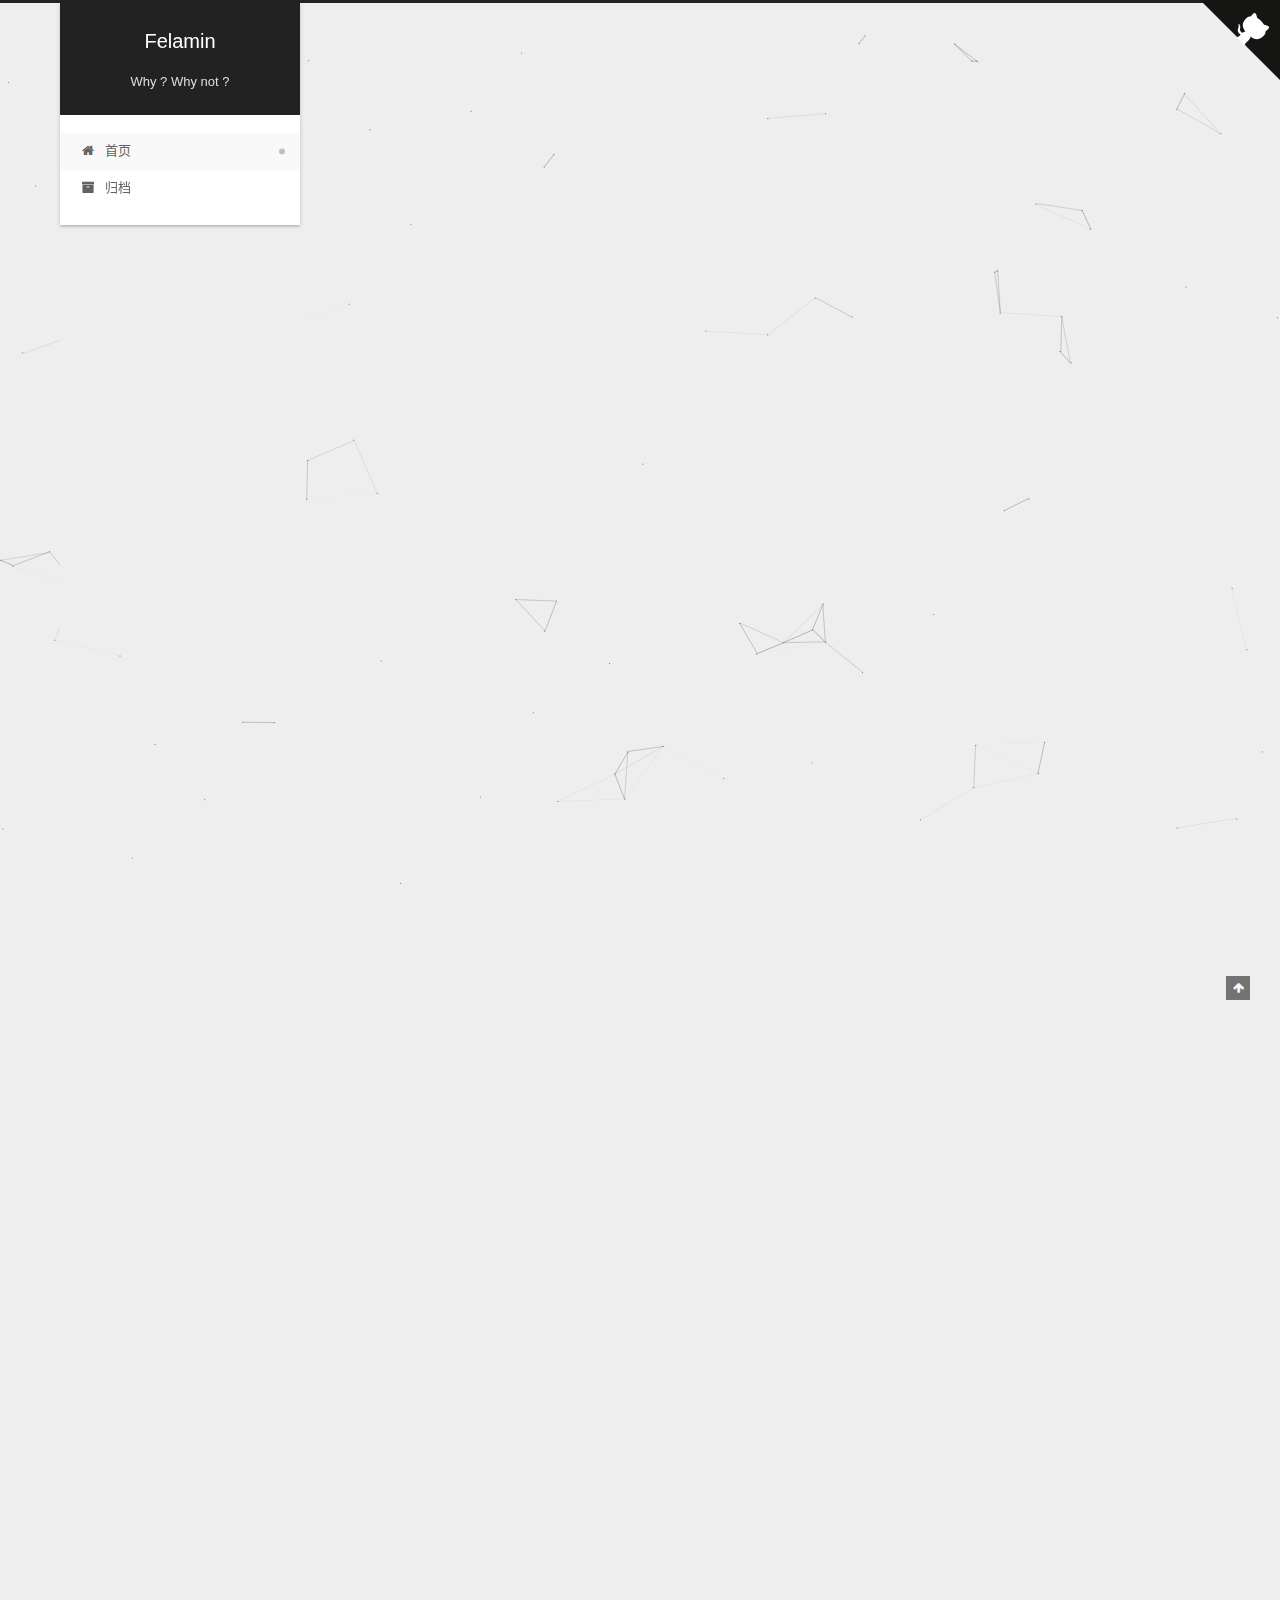
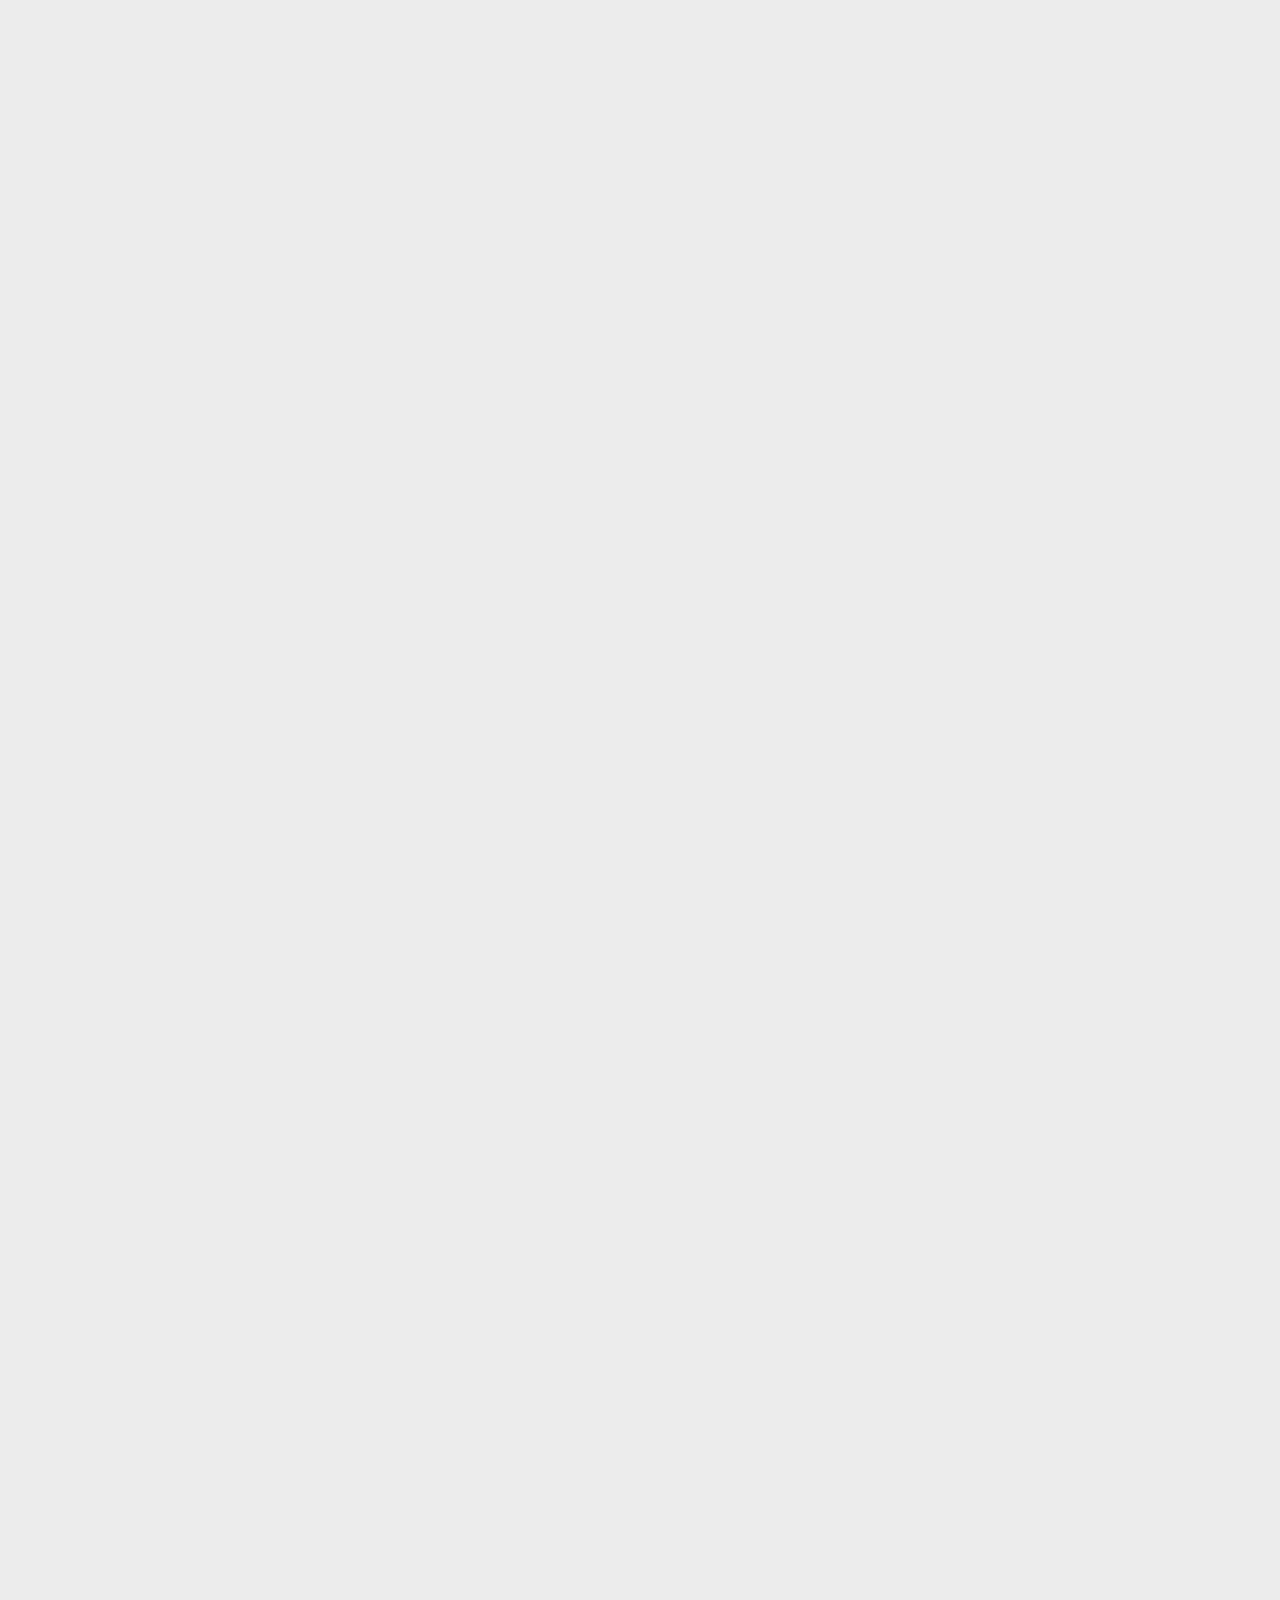
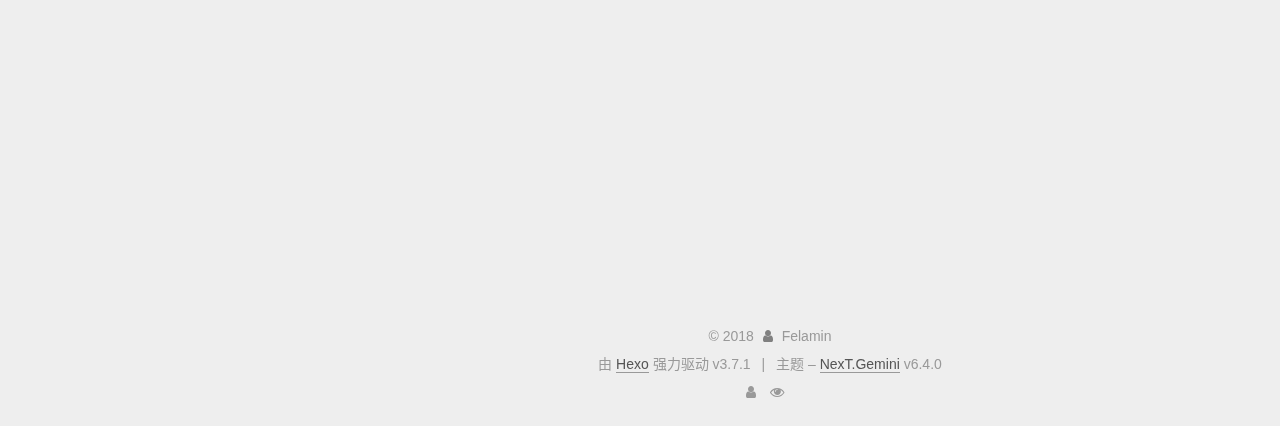
==== commit 91c55995: "Site updated: 2018-09-10 15:27:17" ====
--- a/index.html
+++ b/index.html
@@ -773,6 +773,9 @@
       
 
     </div>
+    <div id="music163player">
+        <iframe frameborder="no" border="0" marginwidth="0" marginheight="0" width=330 height=86 src="//music.163.com/outchain/player?type=2&id=468490608&auto=0&height=66"></iframe>
+    </div>
   </aside>
 
 
--- a/css/main.css
+++ b/css/main.css
@@ -1842,7 +1842,7 @@
   width: 4px;
   height: 4px;
   border-radius: 50%;
-  background: #ff380a;
+  background: #f1ff9f;
 }
 .links-of-blogroll {
   font-size: 13px;
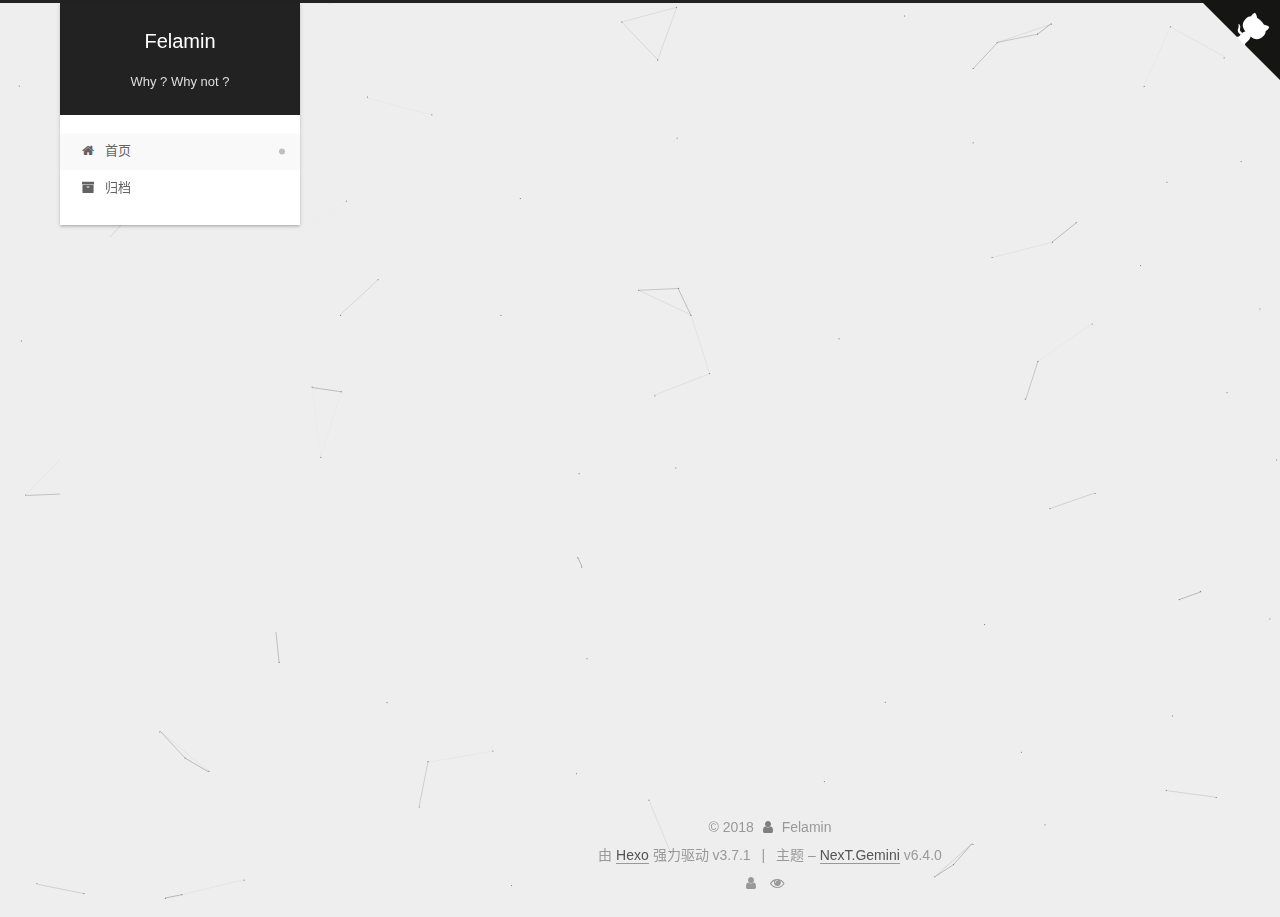
==== commit e9174d73: "Site updated: 2018-10-23 14:57:27" ====
--- a/index.html
+++ b/index.html
@@ -292,226 +292,6 @@
   
   
   <div class="post-block">
-    <link itemprop="mainEntityOfPage" href="http://yoursite.com/2018/09/06/Resume/">
-
-    <span hidden itemprop="author" itemscope itemtype="http://schema.org/Person">
-      <meta itemprop="name" content="Felamin">
-      <meta itemprop="description" content="Just do all I could">
-      <meta itemprop="image" content="/images/avatar.png">
-    </span>
-
-    <span hidden itemprop="publisher" itemscope itemtype="http://schema.org/Organization">
-      <meta itemprop="name" content="Felamin">
-    </span>
-
-    
-      <header class="post-header">
-
-        
-        
-          <h1 class="post-title" itemprop="name headline">
-                
-                <a class="post-title-link" href="/2018/09/06/Resume/" itemprop="url">
-                  Resume
-                </a>
-              
-            
-          </h1>
-        
-
-        <div class="post-meta">
-          <span class="post-time">
-
-            
-            
-            
-
-            
-              <span class="post-meta-item-icon">
-                <i class="fa fa-calendar-o"></i>
-              </span>
-              
-                <span class="post-meta-item-text">发表于</span>
-              
-
-              
-                
-              
-
-              <time title="创建时间：2018-09-06 14:26:00" itemprop="dateCreated datePublished" datetime="2018-09-06T14:26:00+08:00">2018-09-06</time>
-            
-
-            
-              
-
-              
-                
-                <span class="post-meta-divider">|</span>
-                
-
-                <span class="post-meta-item-icon">
-                  <i class="fa fa-calendar-check-o"></i>
-                </span>
-                
-                  <span class="post-meta-item-text">更新于</span>
-                
-                <time title="修改时间：2018-09-07 10:24:40" itemprop="dateModified" datetime="2018-09-07T10:24:40+08:00">2018-09-07</time>
-              
-            
-          </span>
-
-          
-
-          
-            
-          
-
-          
-          
-
-          
-
-          
-
-          
-
-        </div>
-      </header>
-    
-
-    
-    
-    
-    <div class="post-body" itemprop="articleBody">
-
-      
-      
-
-      
-        
-          
-            <h2 id="个人信息"><a href="#个人信息" class="headerlink" title="个人信息"></a>个人信息</h2><ul>
-<li>向飞/男/1994</li>
-<li>本科/长江师范学院大数据与人工智能</li>
-<li>工作年限：1年</li>
-</ul>
-<h2 id="联系方式"><a href="#联系方式" class="headerlink" title="联系方式"></a>联系方式</h2><ul>
-<li>手机：13996505474</li>
-<li>Email：<a href="mailto:felamin@qq.com" target="_blank" rel="noopener">felamin@qq.com</a></li>
-<li>QQ：461271422</li>
-<li>微信：xiangfei940913   (末尾二维码)</li>
-</ul>
-<h2 id="工作经历"><a href="#工作经历" class="headerlink" title="工作经历"></a>工作经历</h2><h3 id="万州人才网-（-2018年7月-2018年9月-）"><a href="#万州人才网-（-2018年7月-2018年9月-）" class="headerlink" title="万州人才网 （ 2018年7月 ~ 2018年9月 ）"></a><a href="https://www.wanzhoujob.com" target="_blank" rel="noopener">万州人才网</a> （ 2018年7月 ~ 2018年9月 ）</h3><h4 id="猎聘部OA系统"><a href="#猎聘部OA系统" class="headerlink" title="猎聘部OA系统"></a>猎聘部OA系统</h4><ul>
-<li>为猎聘部定制开发的办公系统，实现部门业务的办公自动化，网络化</li>
-<li>业务功能包含图表统计，简历、企业、工单、合同的管理和统计、员工的管理和权限分配</li>
-<li>技术：基于 JWT 的前后端分离开发<ul>
-<li>前端：vue + vuex + vue-router 实现单页应用，vue-router 实现路由，vuex 存取 token 和 menu，vue 数据绑定和组件使用，本人开发</li>
-<li>后端：PHP Laravel+Mysql，由后端开发</li>
-</ul>
-</li>
-</ul>
-<h4 id="万州人才网维护"><a href="#万州人才网维护" class="headerlink" title="万州人才网维护"></a><a href="https://www.wanzhoujob.com" target="_blank" rel="noopener">万州人才网</a>维护</h4><ul>
-<li>万州人才网的维护和 bug 修复</li>
-<li>企业客户定制页面的制作</li>
-</ul>
-<h3 id="上海傅灯信息科技有限公司-（-2017年7月-2018年6月-）"><a href="#上海傅灯信息科技有限公司-（-2017年7月-2018年6月-）" class="headerlink" title="上海傅灯信息科技有限公司 （ 2017年7月 ~ 2018年6月 ）"></a><a href="http://www.fudengtech.com/" target="_blank" rel="noopener">上海傅灯信息科技有限公司</a> （ 2017年7月 ~ 2018年6月 ）</h3><h4 id="集成电路教育学习平台"><a href="#集成电路教育学习平台" class="headerlink" title="集成电路教育学习平台"></a>集成电路教育学习平台</h4><ul>
-<li>定制化学习平台。业务功能包括学生端APP的学习与考试、教师端APP的上课点名和考试发布、后台管理。</li>
-<li>学生端APP (hybird app)：线下学员认证登录，课程的学习，包括PDF和视频学习，考试题目练习，在线抽题考试</li>
-<li>教师端APP(hybird app)：线下教师认证登录，查看课件和学生的学习情况，上课点名<ul>
-<li>APP技术实现：基于 mui + vue 的 hybird app 开发方案，重点是课程的学习，难点在视频的防盗链播放，所以采用了阿里云视频服务，可加密，实现认证身份播放</li>
-</ul>
-</li>
-<li>后台管理，包括不限于课程的增改，课程附件的上传，视频上传对接阿里云vod视频点播服务，app端课程学习的相关流程，学习pdf或者视频课件。视频的播放同对接阿里云视频服务相关sdk</li>
-</ul>
-<h4 id="Lunar"><a href="#Lunar" class="headerlink" title="Lunar"></a>Lunar</h4><ul>
-<li>额，一个女团的网站，好像已经解散了。。。</li>
-<li>包括站点+后台+微信公众号<ul>
-<li>微信公众号展示女团最新资讯，成员信息，MV、歌曲集和相册，包括积分、个人资料、卡券的个人中心，可用积分兑换等级会员和卡券，卡券用于参与线下活动，可以扫描线下商品的二维码获取积分(微信扫描)</li>
-<li>网站展示女团最新资讯，成员信息，MV、歌曲集和相册，个人中心也可以查看资料积分卡券等，但是不能兑换，主要做到微信上去了</li>
-<li>后台管理团队、成员、歌曲、MV、相册、积分卡券等级的管理、用户以及用户的资料、积分卡券管理等，查看用户的积分消费记录，基本的权限管理等，还可以直接添加积分= =</li>
-</ul>
-</li>
-<li>技术实现：spring-boot + hibernate + redis + mysql，前端vue + element + jQuery</li>
-</ul>
-<h4 id="光伏搜搜APP"><a href="#光伏搜搜APP" class="headerlink" title="光伏搜搜APP"></a><a href="https://itunes.apple.com/cn/app/id1326010801" target="_blank" rel="noopener">光伏搜搜APP</a></h4><ul>
-<li>富罗纳光伏业务APP<ul>
-<li>光伏监控：提供电站远程监控功能，时刻掌握电站运行状况；</li>
-<li>光伏保险：保险的展示、购买、查看购买记录等</li>
-<li>光伏问答：功能设计参考知乎，不过提问和回答都不能匿名，都是专业相关的问答</li>
-<li>光伏工具：电站收益测算、屋顶资源搜索，客户提供的API</li>
-</ul>
-</li>
-<li>开发hybird app(已上线app store:光伏搜搜),数据由客户提供，我负责完成电站、电站保险功能模块的开发，动态效果补充和BUG修复</li>
-</ul>
-<h4 id="上海市技术市场管理办公室档案管理系统"><a href="#上海市技术市场管理办公室档案管理系统" class="headerlink" title="上海市技术市场管理办公室档案管理系统"></a>上海市技术市场管理办公室档案管理系统</h4><ul>
-<li>上海市技术市场管理办公室的档案管理系统，管理用户、事项和文件，维护事项和文件的分类。</li>
-<li>单人开发，核心功能：文件上传下载和打包批量下载、用户和事项的导入导出解析</li>
-<li>技术：eggjs + mysql + redis</li>
-</ul>
-<h2 id="技能清单"><a href="#技能清单" class="headerlink" title="技能清单"></a>技能清单</h2><ul>
-<li>Web开发：Java/Node</li>
-<li>兴趣：Go/Python</li>
-<li>Web框架：spring/spring-boot/eggjs/</li>
-<li>前端框架：Bootstrap/VUE.JS/jQuery/HTML5/Element</li>
-<li>前端工具：Webpack/Gulp</li>
-<li>数据库相关：MySQL</li>
-<li>版本管理、文档和自动化部署工具：Svn/Git</li>
-</ul>
-<hr>
-<h2 id="结束"><a href="#结束" class="headerlink" title="结束"></a>结束</h2><p>感谢阅读。<br><img src="https://felamin-1254388973.cos.ap-chengdu.myqcloud.com/weixin.png" alt="扫一扫加我微信"></p>
-
-          
-        
-      
-    </div>
-
-    
-
-    
-    
-    
-
-    
-
-    
-
-    
-
-    <footer class="post-footer">
-      
-
-      
-
-      
-
-      
-      
-        <div class="post-eof"></div>
-      
-    </footer>
-  </div>
-  
-  
-  
-  </article>
-
-
-    
-      
-
-  
-
-  
-  
-  
-
-  
-
-  <article class="post post-type-normal" itemscope itemtype="http://schema.org/Article">
-  
-  
-  
-  <div class="post-block">
     <link itemprop="mainEntityOfPage" href="http://yoursite.com/2018/09/04/hello-world/">
 
     <span hidden itemprop="author" itemscope itemtype="http://schema.org/Person">
@@ -706,7 +486,7 @@
                 
                   <a href="/archives/">
                 
-                    <span class="site-state-item-count">2</span>
+                    <span class="site-state-item-count">1</span>
                     <span class="site-state-item-name">日志</span>
                   </a>
                 </div>
@@ -742,7 +522,7 @@
                     
                       
                     
-                    <span class="site-state-item-count">4</span>
+                    <span class="site-state-item-count">2</span>
                     <span class="site-state-item-name">标签</span>
                   
                 </div>
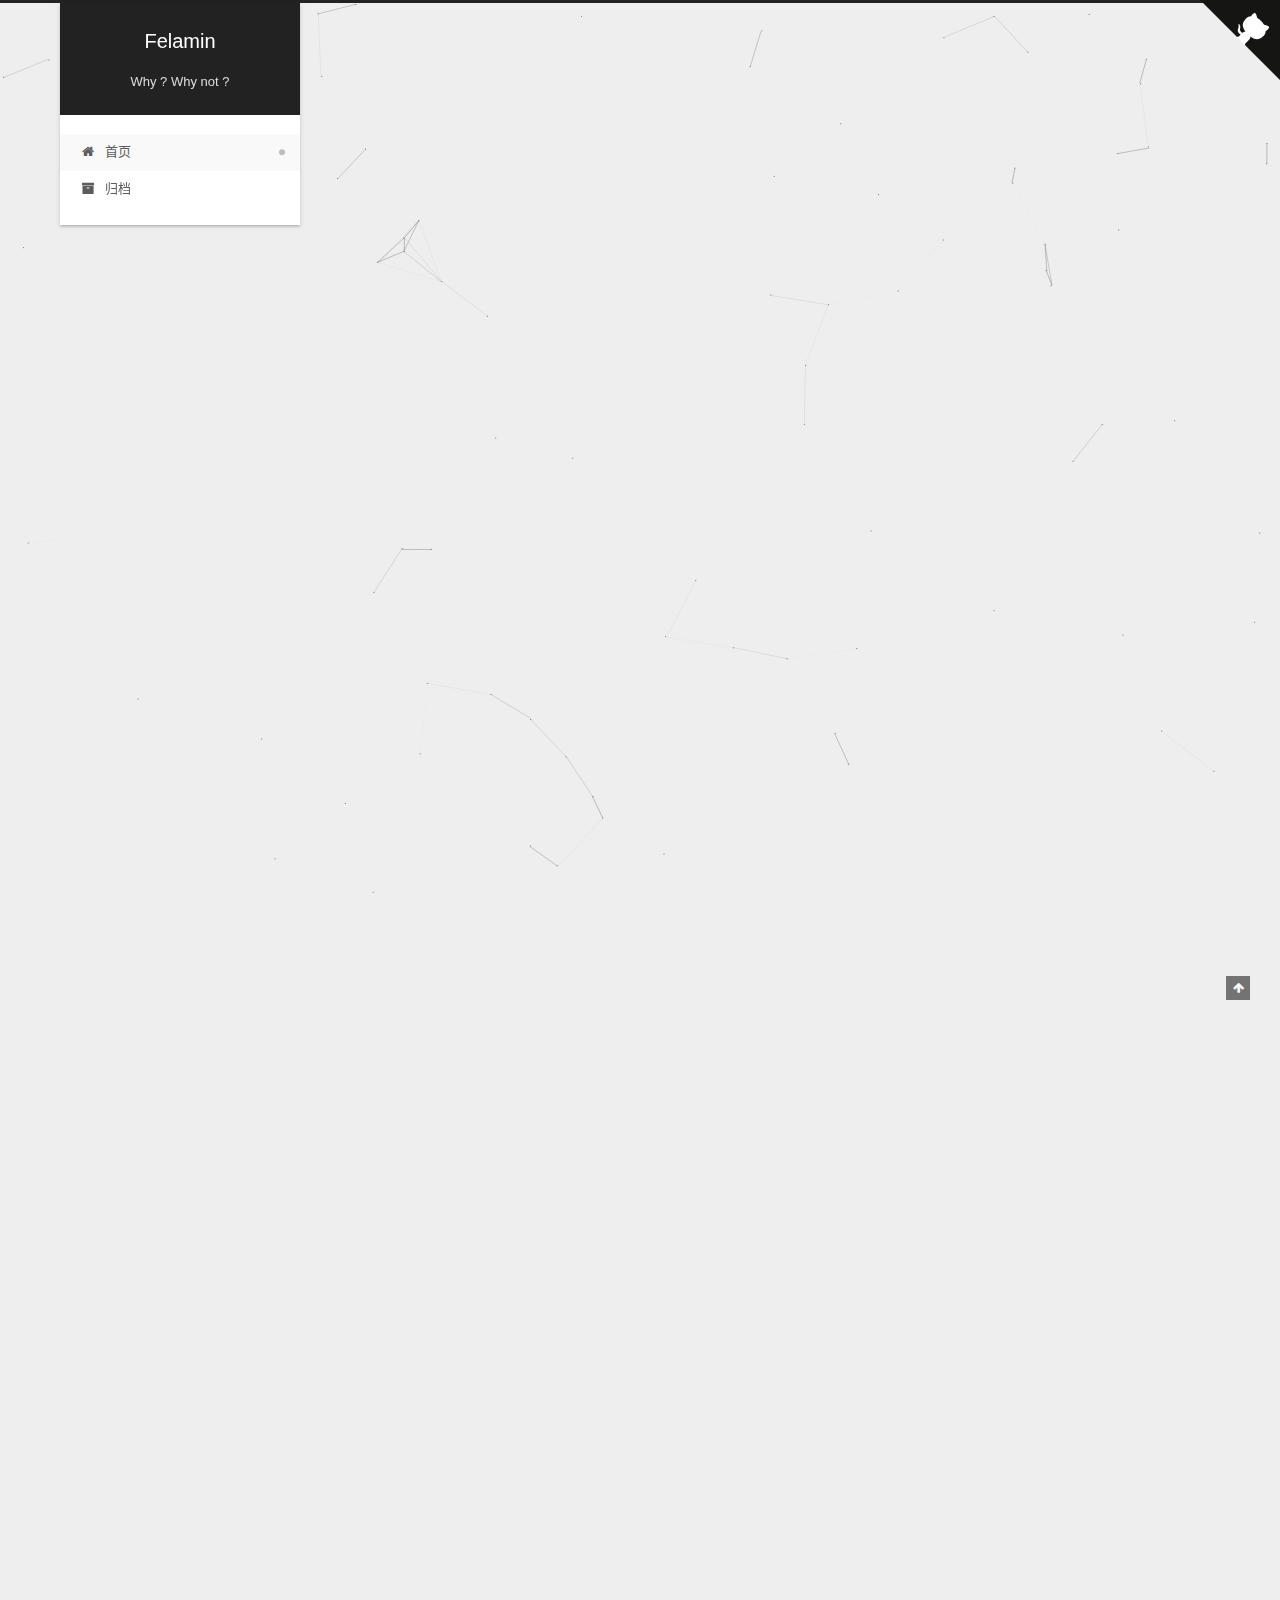
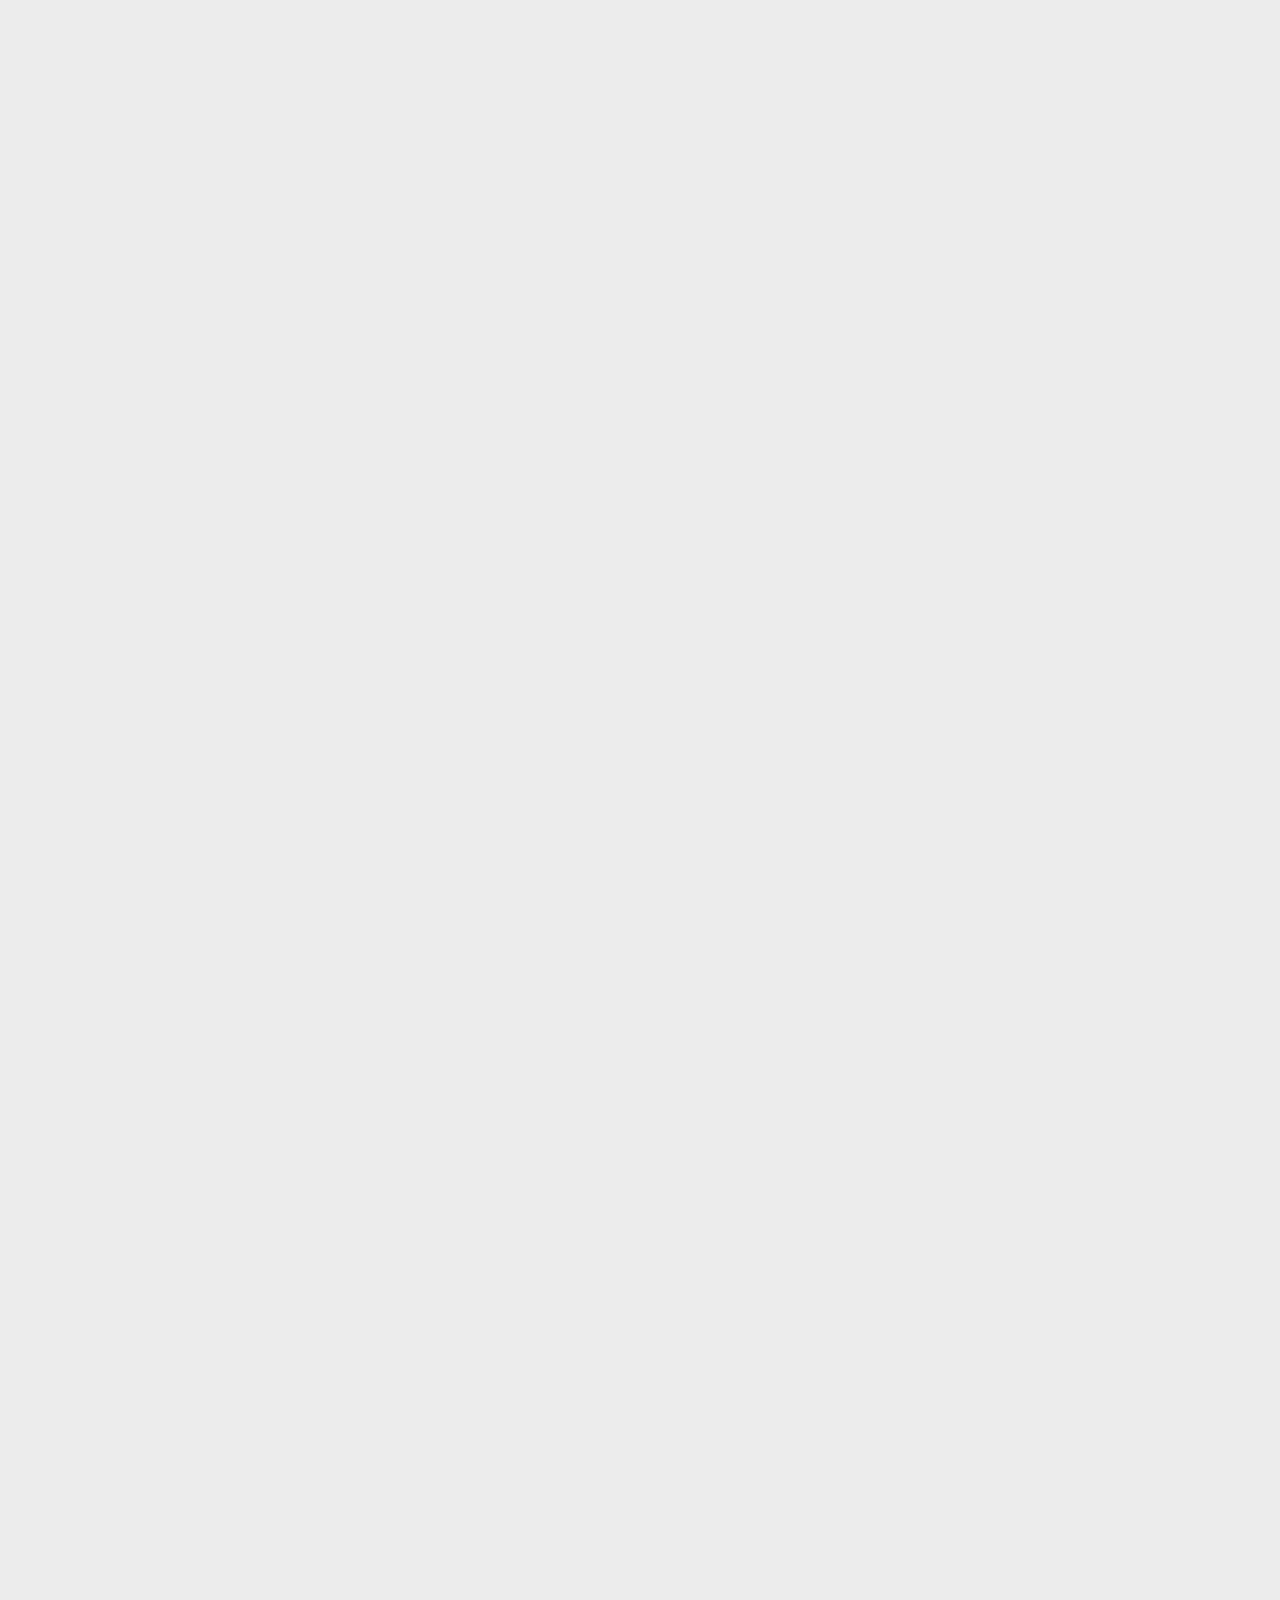
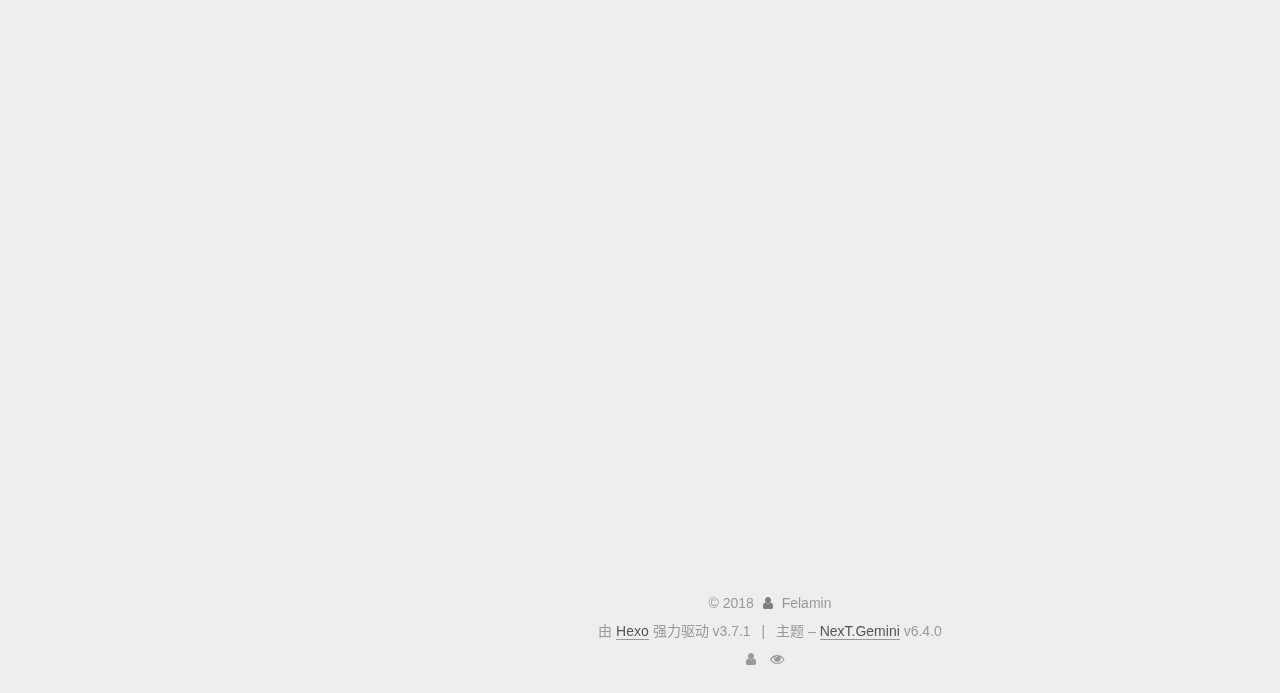
==== commit 589b76c8: "Site updated: 2018-10-23 15:01:26" ====
--- a/index.html
+++ b/index.html
@@ -292,7 +292,7 @@
   
   
   <div class="post-block">
-    <link itemprop="mainEntityOfPage" href="http://yoursite.com/2018/09/04/hello-world/">
+    <link itemprop="mainEntityOfPage" href="http://yoursite.com/2018/09/06/Resume/">
 
     <span hidden itemprop="author" itemscope itemtype="http://schema.org/Person">
       <meta itemprop="name" content="Felamin">
@@ -311,6 +311,234 @@
         
           <h1 class="post-title" itemprop="name headline">
                 
+                <a class="post-title-link" href="/2018/09/06/Resume/" itemprop="url">
+                  Resume
+                </a>
+              
+            
+          </h1>
+        
+
+        <div class="post-meta">
+          <span class="post-time">
+
+            
+            
+            
+
+            
+              <span class="post-meta-item-icon">
+                <i class="fa fa-calendar-o"></i>
+              </span>
+              
+                <span class="post-meta-item-text">发表于</span>
+              
+
+              
+                
+              
+
+              <time title="创建时间：2018-09-06 14:26:00" itemprop="dateCreated datePublished" datetime="2018-09-06T14:26:00+08:00">2018-09-06</time>
+            
+
+            
+              
+
+              
+                
+                <span class="post-meta-divider">|</span>
+                
+
+                <span class="post-meta-item-icon">
+                  <i class="fa fa-calendar-check-o"></i>
+                </span>
+                
+                  <span class="post-meta-item-text">更新于</span>
+                
+                <time title="修改时间：2018-10-23 14:54:25" itemprop="dateModified" datetime="2018-10-23T14:54:25+08:00">2018-10-23</time>
+              
+            
+          </span>
+
+          
+
+          
+            
+          
+
+          
+          
+
+          
+
+          
+
+          
+
+        </div>
+      </header>
+    
+
+    
+    
+    
+    <div class="post-body" itemprop="articleBody">
+
+      
+      
+
+      
+        
+          
+            <h2 id="个人信息"><a href="#个人信息" class="headerlink" title="个人信息"></a>个人信息</h2><ul>
+<li>向飞/男/1994</li>
+<li>本科/长江师范学院大数据与人工智能</li>
+<li>工作年限：1年</li>
+</ul>
+<h2 id="联系方式"><a href="#联系方式" class="headerlink" title="联系方式"></a>联系方式</h2><ul>
+<li>手机：13996505474</li>
+<li>Email：<a href="mailto:felamin@qq.com" target="_blank" rel="noopener">felamin@qq.com</a></li>
+<li>QQ：461271422</li>
+<li>微信：xiangfei940913   (末尾二维码)</li>
+</ul>
+<h2 id="技能清单"><a href="#技能清单" class="headerlink" title="技能清单"></a>技能清单</h2><ul>
+<li>Web开发：java/Node.js</li>
+<li>Web框架：spring/spring-boot/egg.js/</li>
+<li>前端框架：Bootstrap/VUE.JS/jQuery/HTML5/Element</li>
+<li>前端工具：Webpack/Gulp</li>
+<li>数据库相关：MySQL</li>
+<li>版本管理、文档和自动化部署工具：Svn/Git</li>
+<li>兴趣：Go/Python</li>
+</ul>
+<h2 id="工作经历"><a href="#工作经历" class="headerlink" title="工作经历"></a>工作经历</h2><h3 id="万州人才网-（-2018年7月-2018年9月-）"><a href="#万州人才网-（-2018年7月-2018年9月-）" class="headerlink" title="万州人才网 （ 2018年7月 ~ 2018年9月 ）"></a><a href="https://www.wanzhoujob.com" target="_blank" rel="noopener">万州人才网</a> （ 2018年7月 ~ 2018年9月 ）</h3><h4 id="猎聘部OA系统"><a href="#猎聘部OA系统" class="headerlink" title="猎聘部OA系统"></a>猎聘部OA系统</h4><ul>
+<li>为猎聘部定制开发的办公系统，实现部门业务的办公自动化，网络化</li>
+<li>业务功能包含图表统计，简历、企业、工单、合同的管理和统计、员工的管理和权限分配</li>
+<li>技术：基于 JWT 的前后端分离开发<ul>
+<li>前端：vue + vuex + vue-router 实现单页应用，vue-router 实现路由，vuex 存取 token 和 menu，vue 数据绑定和组件使用，本人开发</li>
+<li>后端：PHP Laravel+Mysql，由后端开发</li>
+</ul>
+</li>
+</ul>
+<h4 id="万州人才网维护"><a href="#万州人才网维护" class="headerlink" title="万州人才网维护"></a><a href="https://www.wanzhoujob.com" target="_blank" rel="noopener">万州人才网</a>维护</h4><ul>
+<li>万州人才网的维护和 bug 修复</li>
+<li>企业客户定制页面的制作</li>
+</ul>
+<h3 id="上海傅灯信息科技有限公司-（-2017年7月-2018年6月-）"><a href="#上海傅灯信息科技有限公司-（-2017年7月-2018年6月-）" class="headerlink" title="上海傅灯信息科技有限公司 （ 2017年7月 ~ 2018年6月 ）"></a><a href="http://www.fudengtech.com/" target="_blank" rel="noopener">上海傅灯信息科技有限公司</a> （ 2017年7月 ~ 2018年6月 ）</h3><h4 id="汇众牧场"><a href="#汇众牧场" class="headerlink" title="汇众牧场"></a>汇众牧场</h4><ul>
+<li>买羊投资，定期回报</li>
+<li>周边商城，购物便捷</li>
+<li>APP、微信H5、web端三端，核心功能分销推荐、充值提现、买羊投资、生活商城、新闻资讯</li>
+<li>分销推荐：推荐注册可获得分销商资格，下级购买商品可获提成</li>
+<li>买羊投资：购买羊只，定期(一般三个月)获得回报，本金+利息返回账户，即可提现</li>
+<li>生活商城：浏览，分类检索，加入购物车、收货地址、下单支付，退款售后，支付可以抵用代金券</li>
+</ul>
+<h4 id="集成电路教育学习平台"><a href="#集成电路教育学习平台" class="headerlink" title="集成电路教育学习平台"></a>集成电路教育学习平台</h4><ul>
+<li>定制化学习平台。业务功能包括学生端APP的学习与考试、教师端APP的上课点名和考试发布、后台管理。</li>
+<li>学生端APP (hybird app)：线下学员认证登录，课程的学习，包括PDF和视频学习，考试题目练习，在线抽题考试</li>
+<li>教师端APP(hybird app)：线下教师认证登录，查看课件和学生的学习情况，上课点名<ul>
+<li>APP技术实现：基于 mui + vue 的 hybird app 开发方案，重点是课程的学习，难点在视频的防盗链播放，所以采用了阿里云视频服务，可加密，实现认证身份播放</li>
+</ul>
+</li>
+<li>后台管理，包括不限于课程的增改，课程附件的上传，视频上传对接阿里云vod视频点播服务，app端课程学习的相关流程，学习pdf或者视频课件。视频的播放同对接阿里云视频服务相关sdk</li>
+</ul>
+<h4 id="Lunar"><a href="#Lunar" class="headerlink" title="Lunar"></a>Lunar</h4><ul>
+<li>额，一个女团的网站，好像已经解散了。。。</li>
+<li>包括站点+后台+微信公众号<ul>
+<li>微信公众号展示女团最新资讯，成员信息，MV、歌曲集和相册，包括积分、个人资料、卡券的个人中心，可用积分兑换等级会员和卡券，卡券用于参与线下活动，可以扫描线下商品的二维码获取积分(微信扫描)</li>
+<li>网站展示女团最新资讯，成员信息，MV、歌曲集和相册，个人中心也可以查看资料积分卡券等，但是不能兑换，主要做到微信上去了</li>
+<li>后台管理团队、成员、歌曲、MV、相册、积分卡券等级的管理、用户以及用户的资料、积分卡券管理等，查看用户的积分消费记录，基本的权限管理等，还可以直接添加积分= =</li>
+</ul>
+</li>
+<li>技术实现：spring-boot + hibernate + redis + mysql，前端vue + element + jQuery</li>
+</ul>
+<h4 id="光伏搜搜APP"><a href="#光伏搜搜APP" class="headerlink" title="光伏搜搜APP"></a><a href="https://itunes.apple.com/cn/app/id1326010801" target="_blank" rel="noopener">光伏搜搜APP</a></h4><ul>
+<li>富罗纳光伏业务APP<ul>
+<li>光伏监控：提供电站远程监控功能，时刻掌握电站运行状况；</li>
+<li>光伏保险：保险的展示、购买、查看购买记录等</li>
+<li>光伏问答：功能设计参考知乎，不过提问和回答都不能匿名，都是专业相关的问答</li>
+<li>光伏工具：电站收益测算、屋顶资源搜索，客户提供的API</li>
+</ul>
+</li>
+<li>开发hybird app(已上线app store:光伏搜搜),数据由客户提供，我负责完成电站、电站保险功能模块的开发，动态效果补充和BUG修复</li>
+</ul>
+<h4 id="上海市技术市场管理办公室档案管理系统"><a href="#上海市技术市场管理办公室档案管理系统" class="headerlink" title="上海市技术市场管理办公室档案管理系统"></a>上海市技术市场管理办公室档案管理系统</h4><ul>
+<li>上海市技术市场管理办公室的档案管理系统，管理用户、事项和文件，维护事项和文件的分类。</li>
+<li>单人开发，核心功能：文件上传下载和打包批量下载、用户和事项的导入导出解析</li>
+<li>技术：eggjs + mysql + redis</li>
+</ul>
+<hr>
+<h2 id="结束"><a href="#结束" class="headerlink" title="结束"></a>结束</h2><p>感谢阅读。<br><img src="https://felamin-1254388973.cos.ap-chengdu.myqcloud.com/weixin.png" alt="扫一扫加我微信"></p>
+
+          
+        
+      
+    </div>
+
+    
+
+    
+    
+    
+
+    
+
+    
+
+    
+
+    <footer class="post-footer">
+      
+
+      
+
+      
+
+      
+      
+        <div class="post-eof"></div>
+      
+    </footer>
+  </div>
+  
+  
+  
+  </article>
+
+
+    
+      
+
+  
+
+  
+  
+  
+
+  
+
+  <article class="post post-type-normal" itemscope itemtype="http://schema.org/Article">
+  
+  
+  
+  <div class="post-block">
+    <link itemprop="mainEntityOfPage" href="http://yoursite.com/2018/09/04/hello-world/">
+
+    <span hidden itemprop="author" itemscope itemtype="http://schema.org/Person">
+      <meta itemprop="name" content="Felamin">
+      <meta itemprop="description" content="Just do all I could">
+      <meta itemprop="image" content="/images/avatar.png">
+    </span>
+
+    <span hidden itemprop="publisher" itemscope itemtype="http://schema.org/Organization">
+      <meta itemprop="name" content="Felamin">
+    </span>
+
+    
+      <header class="post-header">
+
+        
+        
+          <h1 class="post-title" itemprop="name headline">
+                
                 <a class="post-title-link" href="/2018/09/04/hello-world/" itemprop="url">
                   Why?Why Not?
                 </a>
@@ -338,7 +566,7 @@
                 
               
 
-              <time title="创建时间：2018-09-04 11:45:00 / 修改时间：14:03:04" itemprop="dateCreated datePublished" datetime="2018-09-04T11:45:00+08:00">2018-09-04</time>
+              <time title="创建时间：2018-09-04 11:45:00 / 修改时间：14:03:06" itemprop="dateCreated datePublished" datetime="2018-09-04T11:45:00+08:00">2018-09-04</time>
             
 
             
@@ -486,7 +714,7 @@
                 
                   <a href="/archives/">
                 
-                    <span class="site-state-item-count">1</span>
+                    <span class="site-state-item-count">2</span>
                     <span class="site-state-item-name">日志</span>
                   </a>
                 </div>
@@ -522,7 +750,7 @@
                     
                       
                     
-                    <span class="site-state-item-count">2</span>
+                    <span class="site-state-item-count">4</span>
                     <span class="site-state-item-name">标签</span>
                   
                 </div>
--- a/css/main.css
+++ b/css/main.css
@@ -1842,7 +1842,7 @@
   width: 4px;
   height: 4px;
   border-radius: 50%;
-  background: #f1ff9f;
+  background: #1d0dec;
 }
 .links-of-blogroll {
   font-size: 13px;
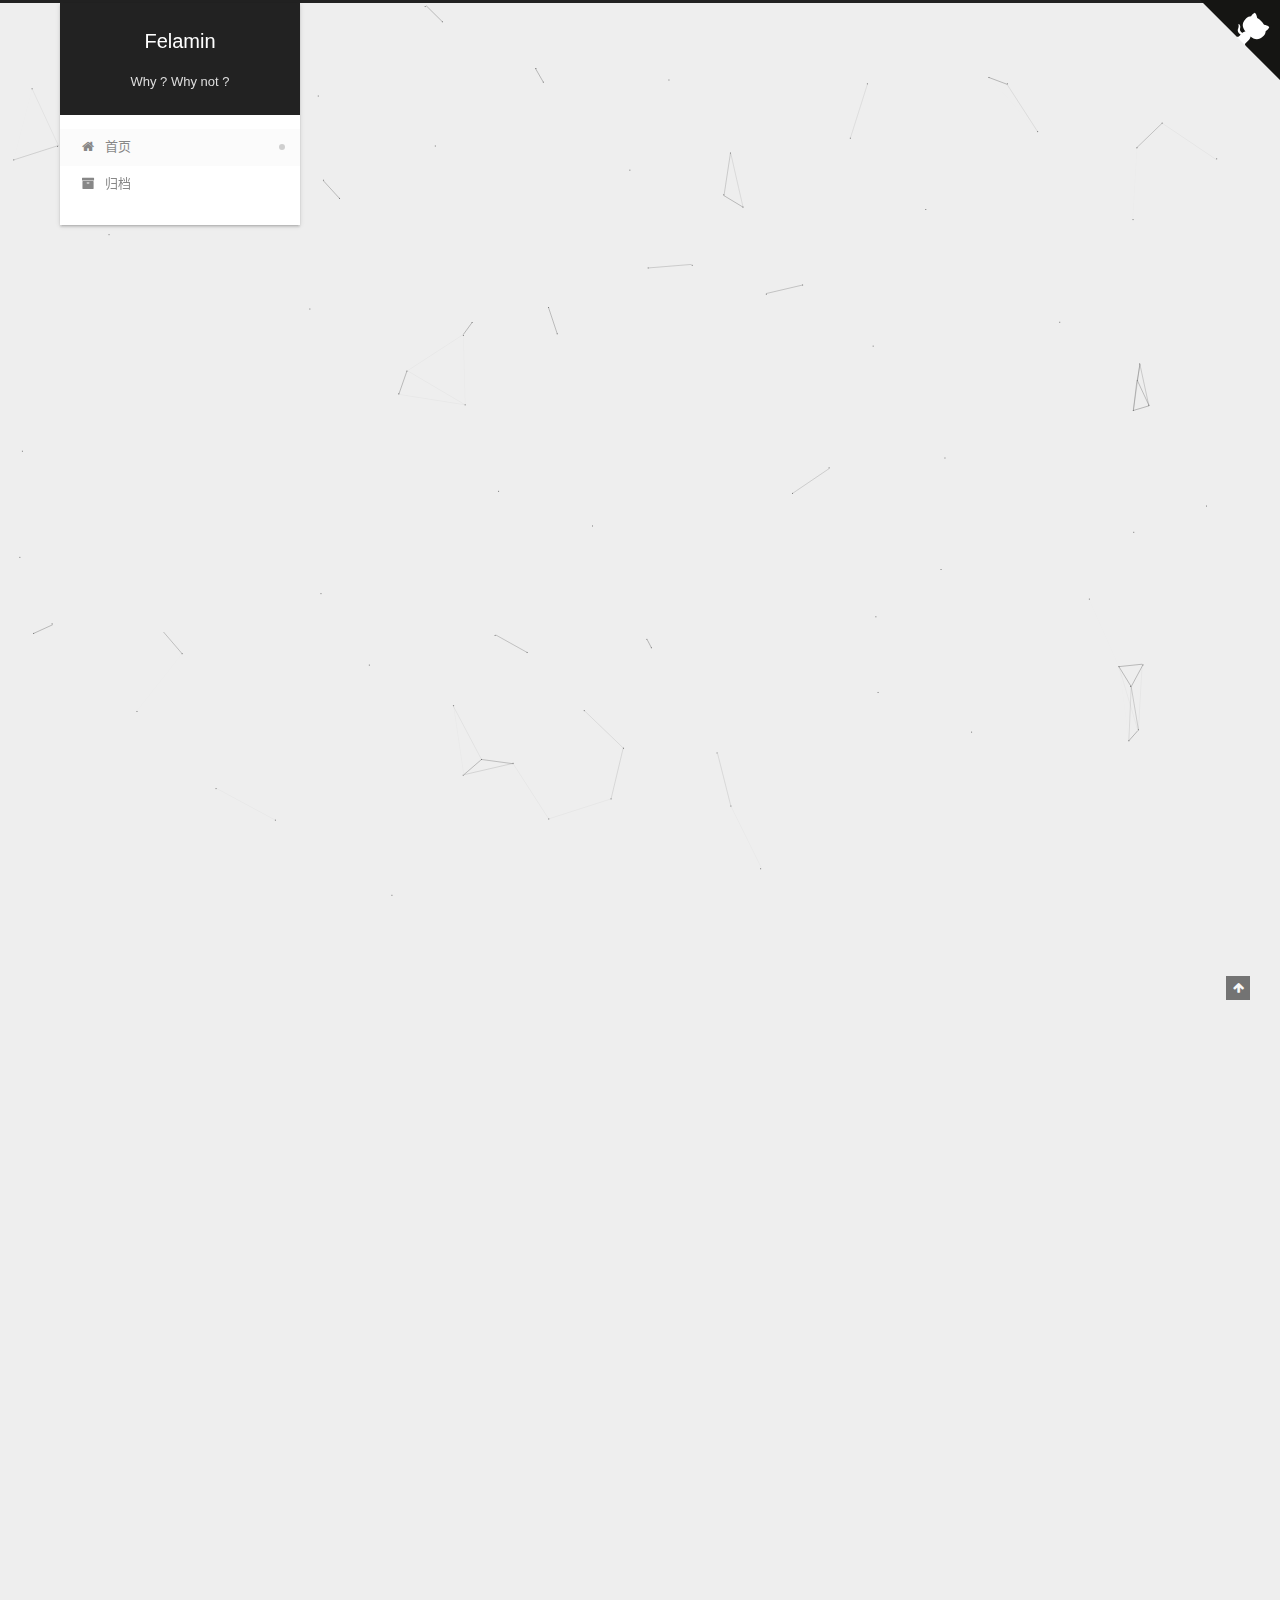
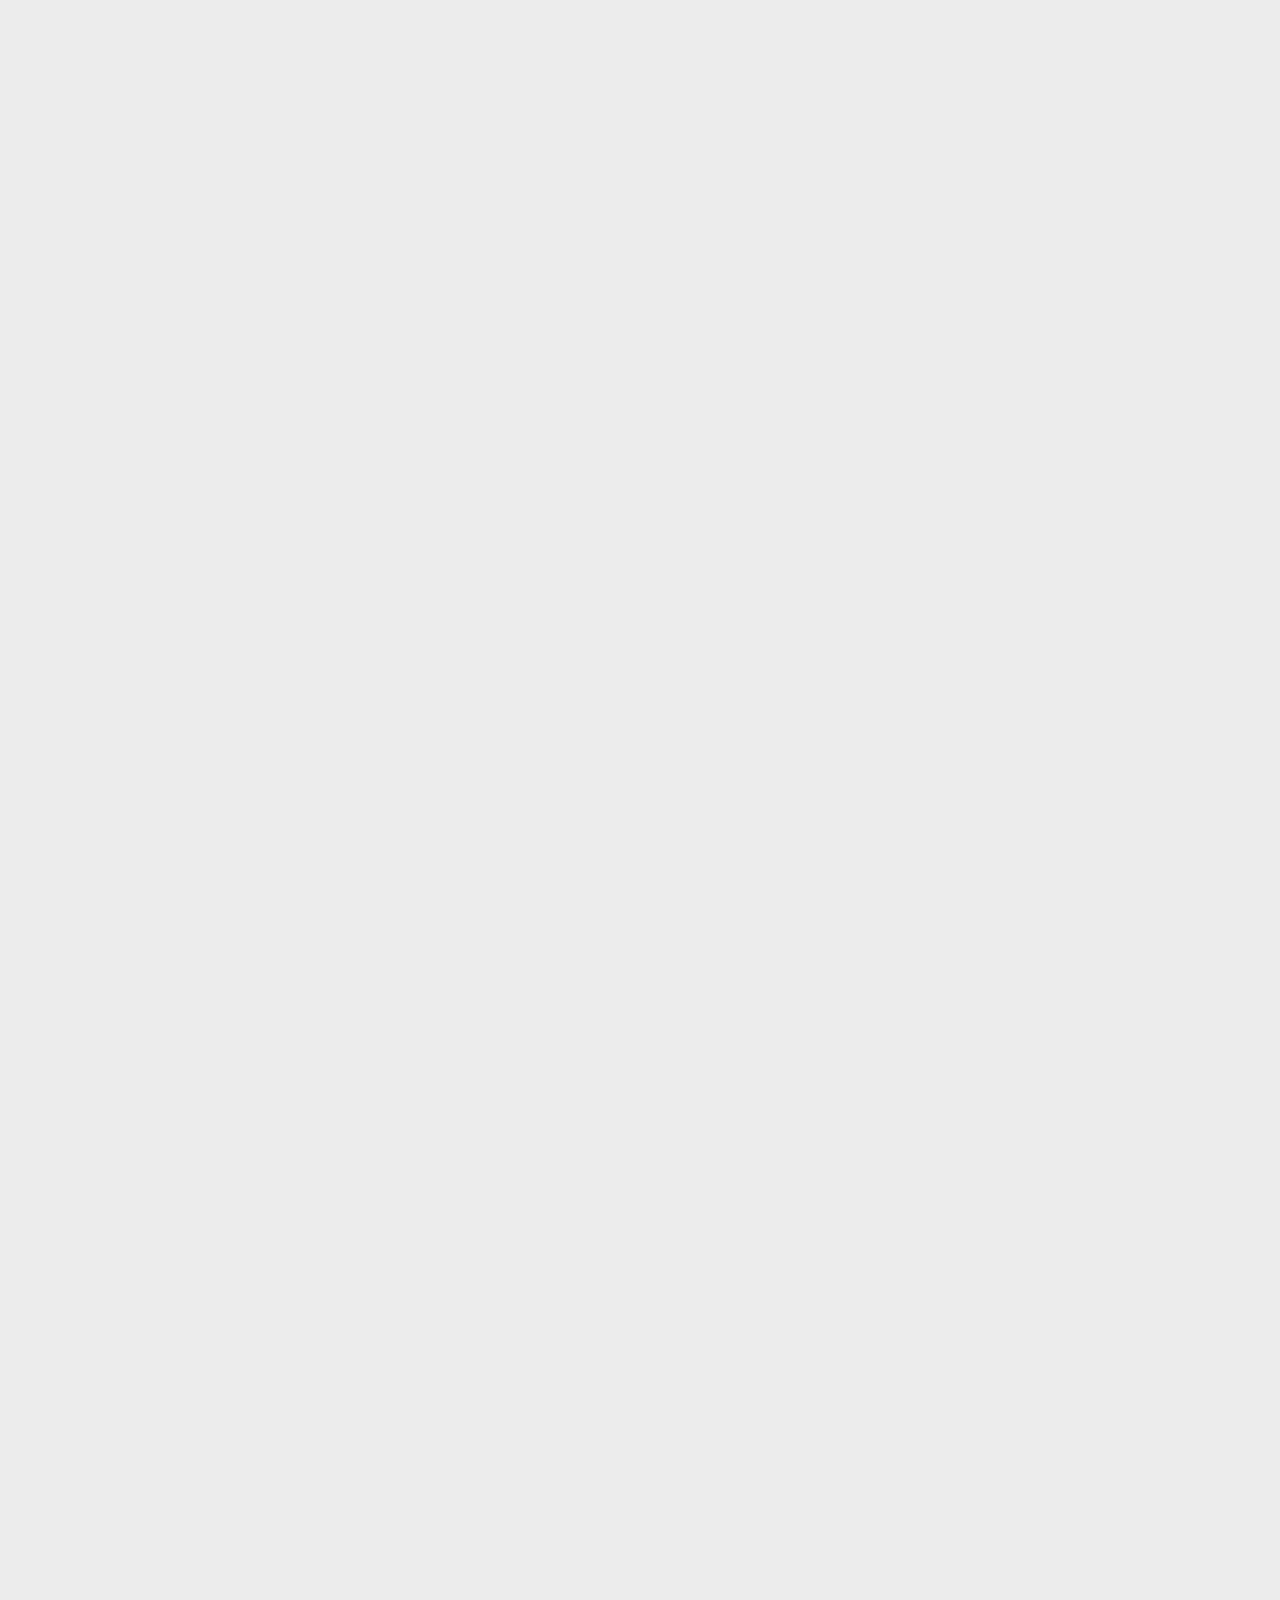
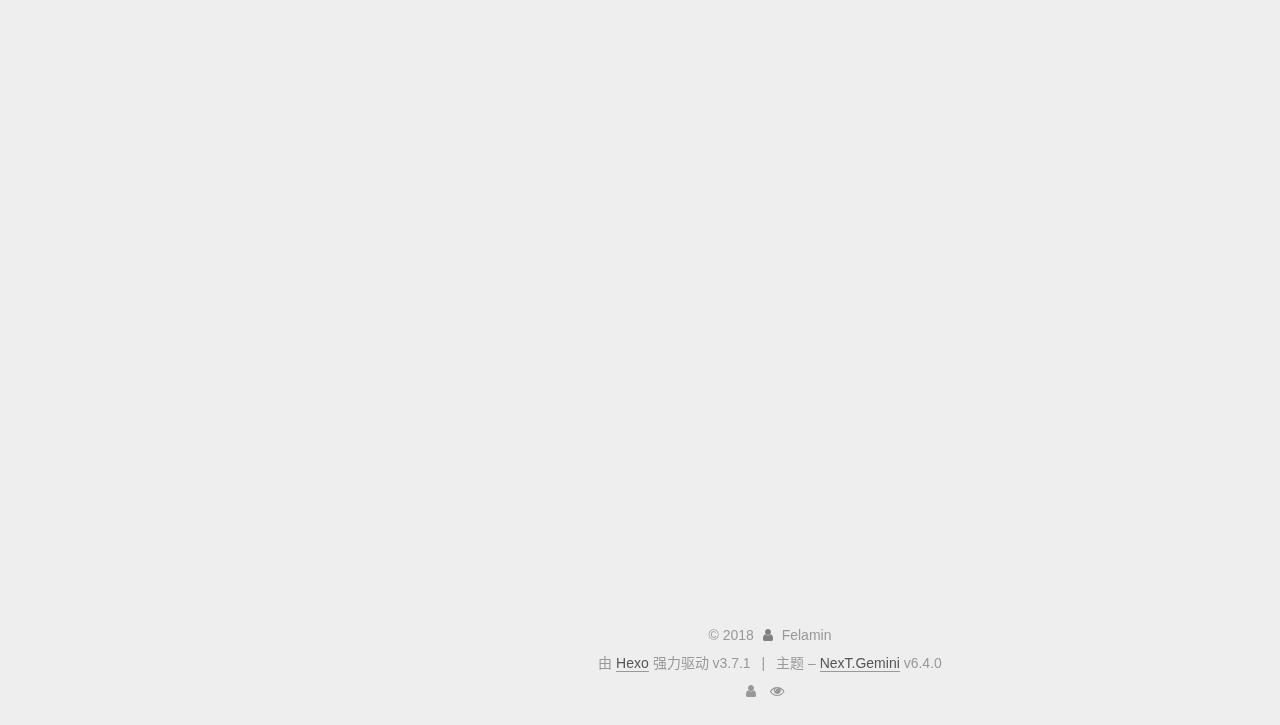
==== commit eb1ba447: "Site updated: 2018-10-23 15:51:45" ====
--- a/index.html
+++ b/index.html
@@ -355,7 +355,7 @@
                 
                   <span class="post-meta-item-text">更新于</span>
                 
-                <time title="修改时间：2018-10-23 14:54:25" itemprop="dateModified" datetime="2018-10-23T14:54:25+08:00">2018-10-23</time>
+                <time title="修改时间：2018-10-23 15:51:07" itemprop="dateModified" datetime="2018-10-23T15:51:07+08:00">2018-10-23</time>
               
             
           </span>
@@ -432,7 +432,7 @@
 <li>生活商城：浏览，分类检索，加入购物车、收货地址、下单支付，退款售后，支付可以抵用代金券</li>
 </ul>
 <h4 id="集成电路教育学习平台"><a href="#集成电路教育学习平台" class="headerlink" title="集成电路教育学习平台"></a>集成电路教育学习平台</h4><ul>
-<li>定制化学习平台。业务功能包括学生端APP的学习与考试、教师端APP的上课点名和考试发布、后台管理。</li>
+<li>上海集成电路研发中心内部定制化学习平台。业务功能包括学生端APP的学习与考试、教师端APP的上课点名和考试发布、后台管理。</li>
 <li>学生端APP (hybird app)：线下学员认证登录，课程的学习，包括PDF和视频学习，考试题目练习，在线抽题考试</li>
 <li>教师端APP(hybird app)：线下教师认证登录，查看课件和学生的学习情况，上课点名<ul>
 <li>APP技术实现：基于 mui + vue 的 hybird app 开发方案，重点是课程的学习，难点在视频的防盗链播放，所以采用了阿里云视频服务，可加密，实现认证身份播放</li>
--- a/css/main.css
+++ b/css/main.css
@@ -1842,7 +1842,7 @@
   width: 4px;
   height: 4px;
   border-radius: 50%;
-  background: #1d0dec;
+  background: #ff9df4;
 }
 .links-of-blogroll {
   font-size: 13px;
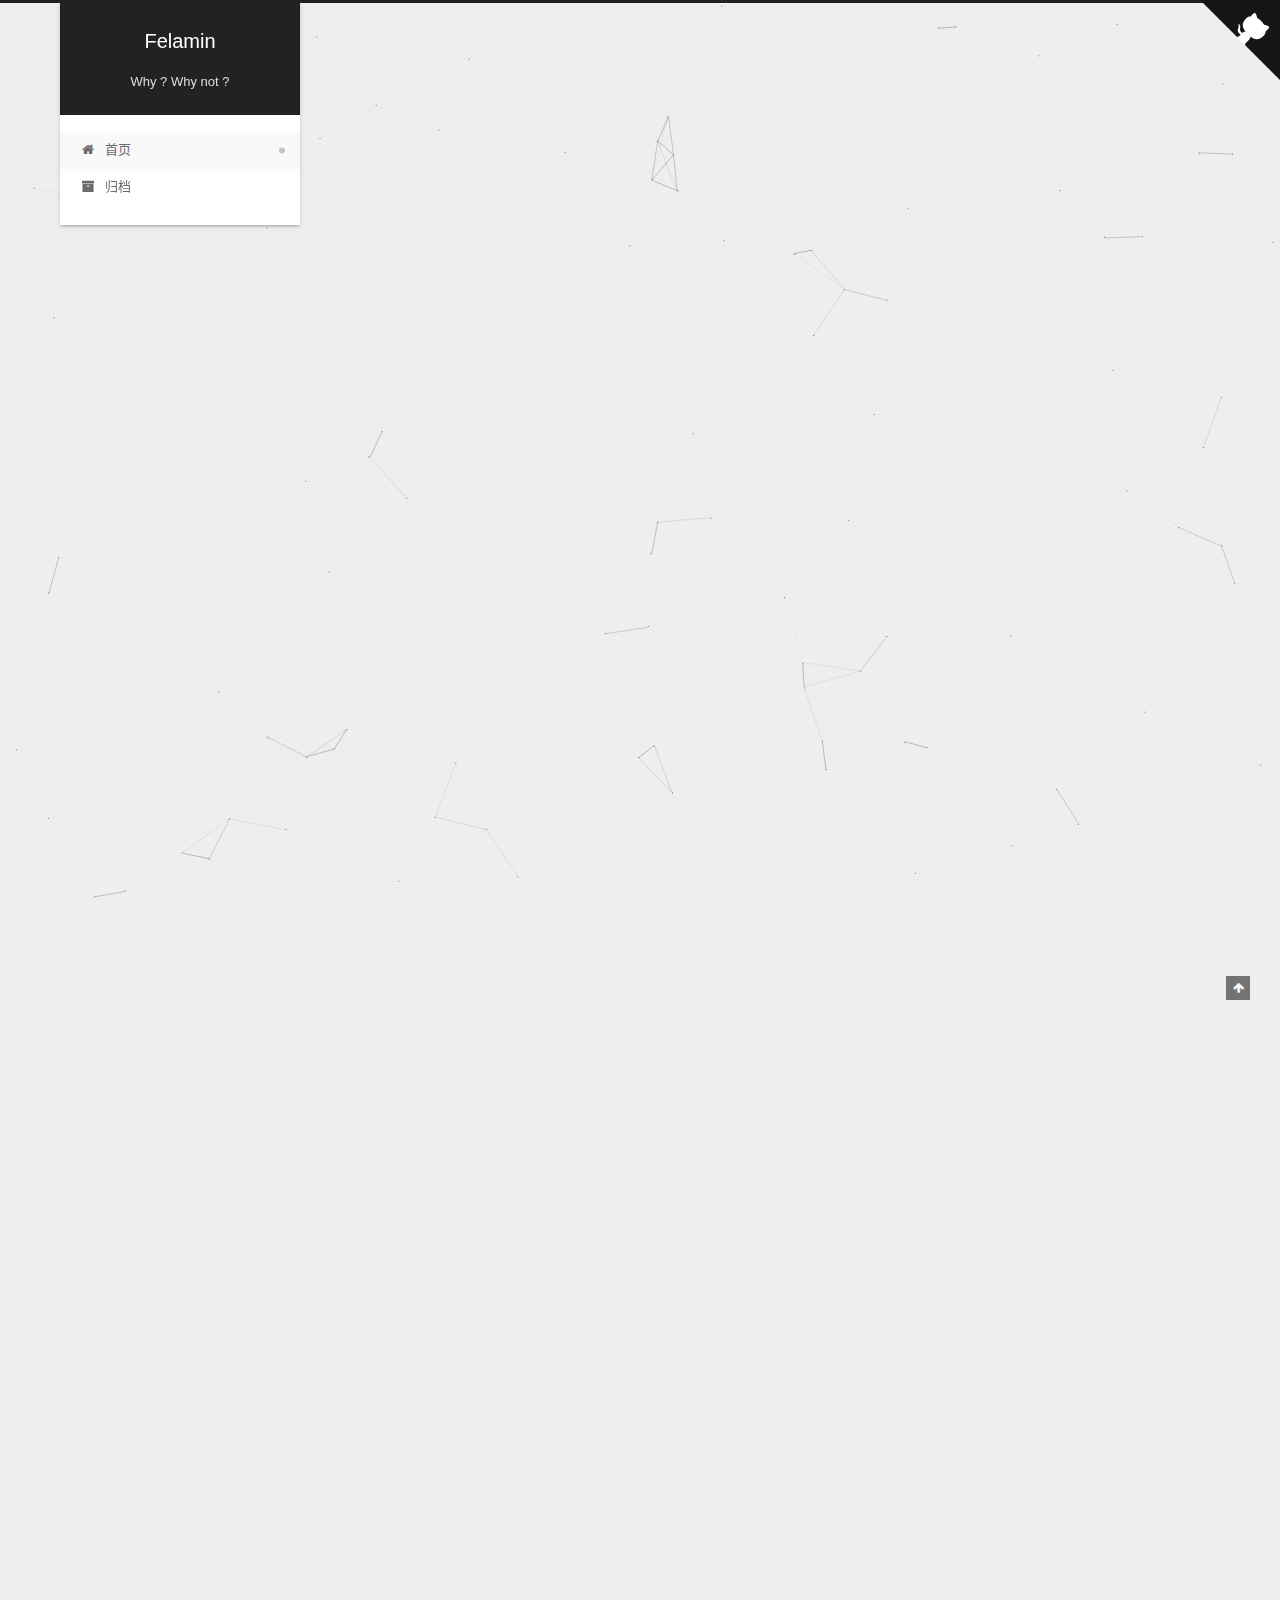
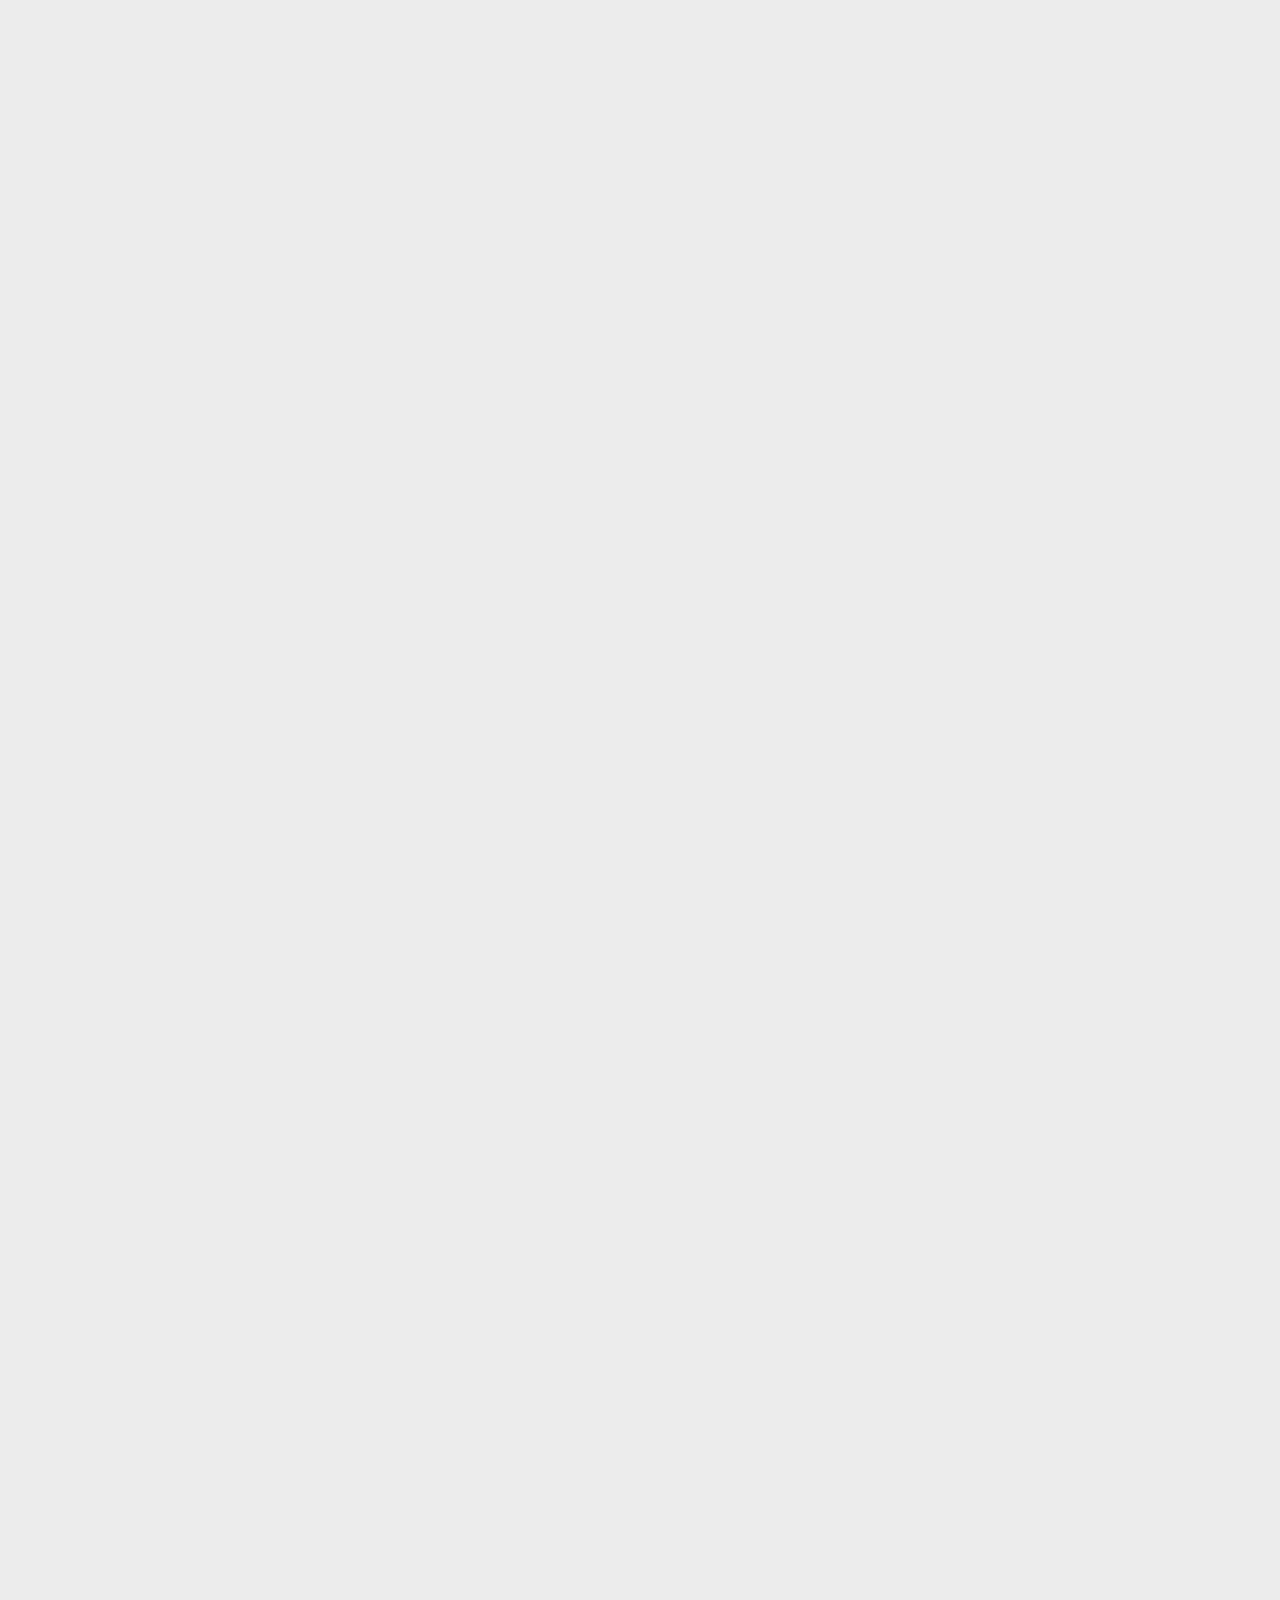
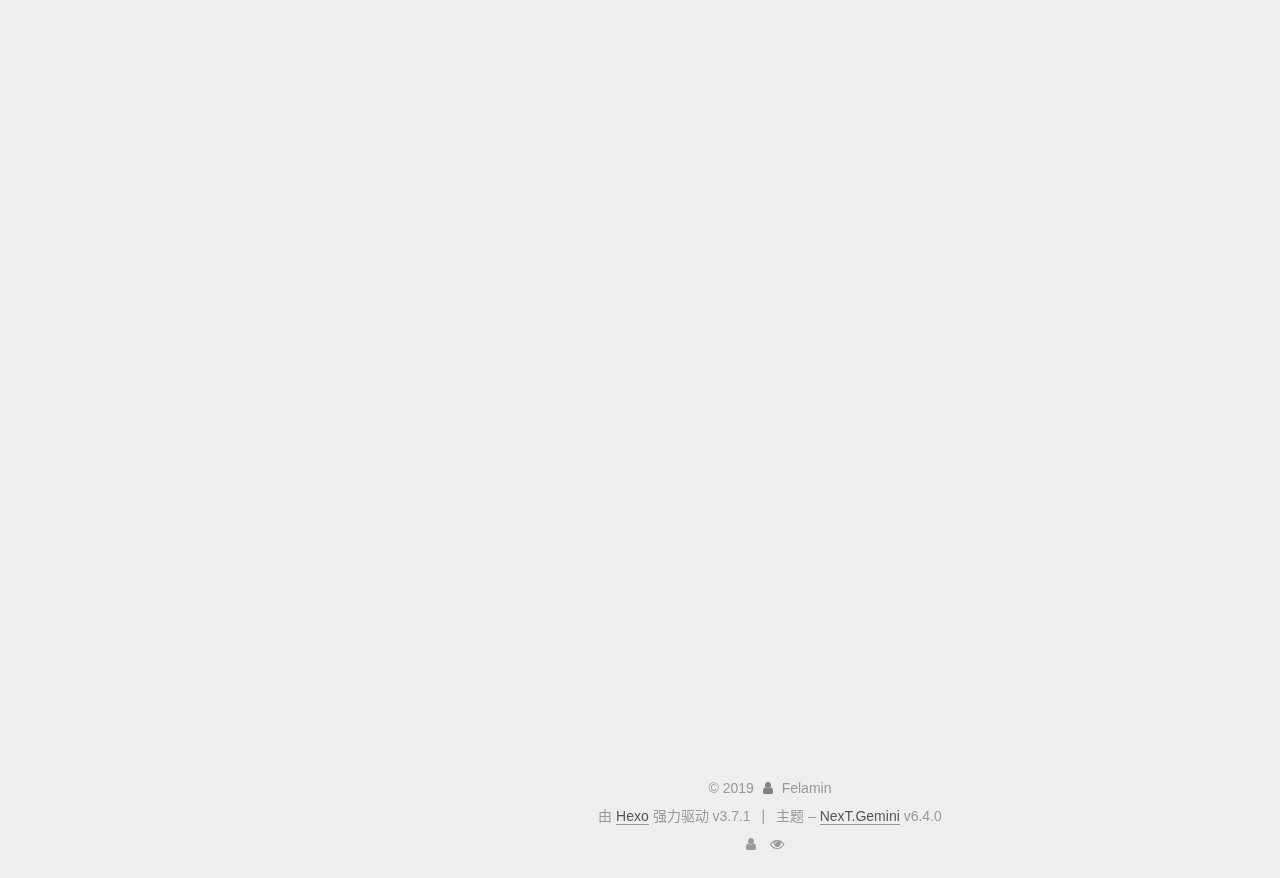
==== commit 150f1121: "Site updated: 2019-03-04 14:20:02" ====
--- a/index.html
+++ b/index.html
@@ -355,7 +355,7 @@
                 
                   <span class="post-meta-item-text">更新于</span>
                 
-                <time title="修改时间：2018-10-23 15:51:07" itemprop="dateModified" datetime="2018-10-23T15:51:07+08:00">2018-10-23</time>
+                <time title="修改时间：2019-03-04 14:18:53" itemprop="dateModified" datetime="2019-03-04T14:18:53+08:00">2019-03-04</time>
               
             
           </span>
@@ -393,7 +393,7 @@
             <h2 id="个人信息"><a href="#个人信息" class="headerlink" title="个人信息"></a>个人信息</h2><ul>
 <li>向飞/男/1994</li>
 <li>本科/长江师范学院大数据与人工智能</li>
-<li>工作年限：1年</li>
+<li>工作年限：2年</li>
 </ul>
 <h2 id="联系方式"><a href="#联系方式" class="headerlink" title="联系方式"></a>联系方式</h2><ul>
 <li>手机：13996505474</li>
@@ -402,6 +402,7 @@
 <li>微信：xiangfei940913   (末尾二维码)</li>
 </ul>
 <h2 id="技能清单"><a href="#技能清单" class="headerlink" title="技能清单"></a>技能清单</h2><ul>
+<li>大数据：ElasticSearch</li>
 <li>Web开发：java/Node.js</li>
 <li>Web框架：spring/spring-boot/egg.js/</li>
 <li>前端框架：Bootstrap/VUE.JS/jQuery/HTML5/Element</li>
@@ -410,7 +411,7 @@
 <li>版本管理、文档和自动化部署工具：Svn/Git</li>
 <li>兴趣：Go/Python</li>
 </ul>
-<h2 id="工作经历"><a href="#工作经历" class="headerlink" title="工作经历"></a>工作经历</h2><h3 id="万州人才网-（-2018年7月-2018年9月-）"><a href="#万州人才网-（-2018年7月-2018年9月-）" class="headerlink" title="万州人才网 （ 2018年7月 ~ 2018年9月 ）"></a><a href="https://www.wanzhoujob.com" target="_blank" rel="noopener">万州人才网</a> （ 2018年7月 ~ 2018年9月 ）</h3><h4 id="猎聘部OA系统"><a href="#猎聘部OA系统" class="headerlink" title="猎聘部OA系统"></a>猎聘部OA系统</h4><ul>
+<h2 id="工作经历"><a href="#工作经历" class="headerlink" title="工作经历"></a>工作经历</h2><h3 id="彼得科技-2018年11月-至今"><a href="#彼得科技-2018年11月-至今" class="headerlink" title="彼得科技(2018年11月-至今)"></a>彼得科技(2018年11月-至今)</h3><h4 id="主要从事大数据相关工作，提供检索web站点"><a href="#主要从事大数据相关工作，提供检索web站点" class="headerlink" title="主要从事大数据相关工作，提供检索web站点"></a>主要从事大数据相关工作，提供检索web站点</h4><h3 id="万州人才网-（-2018年7月-2018年9月-）"><a href="#万州人才网-（-2018年7月-2018年9月-）" class="headerlink" title="万州人才网 （ 2018年7月 ~ 2018年9月 ）"></a><a href="https://www.wanzhoujob.com" target="_blank" rel="noopener">万州人才网</a> （ 2018年7月 ~ 2018年9月 ）</h3><h4 id="猎聘部OA系统"><a href="#猎聘部OA系统" class="headerlink" title="猎聘部OA系统"></a>猎聘部OA系统</h4><ul>
 <li>为猎聘部定制开发的办公系统，实现部门业务的办公自动化，网络化</li>
 <li>业务功能包含图表统计，简历、企业、工单、合同的管理和统计、员工的管理和权限分配</li>
 <li>技术：基于 JWT 的前后端分离开发<ul>
@@ -794,7 +795,7 @@
 
     <footer id="footer" class="footer">
       <div class="footer-inner">
-        <div class="copyright">&copy; <span itemprop="copyrightYear">2018</span>
+        <div class="copyright">&copy; <span itemprop="copyrightYear">2019</span>
   <span class="with-love" id="animate">
     <i class="fa fa-user"></i>
   </span>
--- a/css/main.css
+++ b/css/main.css
@@ -1842,7 +1842,7 @@
   width: 4px;
   height: 4px;
   border-radius: 50%;
-  background: #ff9df4;
+  background: #ffff24;
 }
 .links-of-blogroll {
   font-size: 13px;
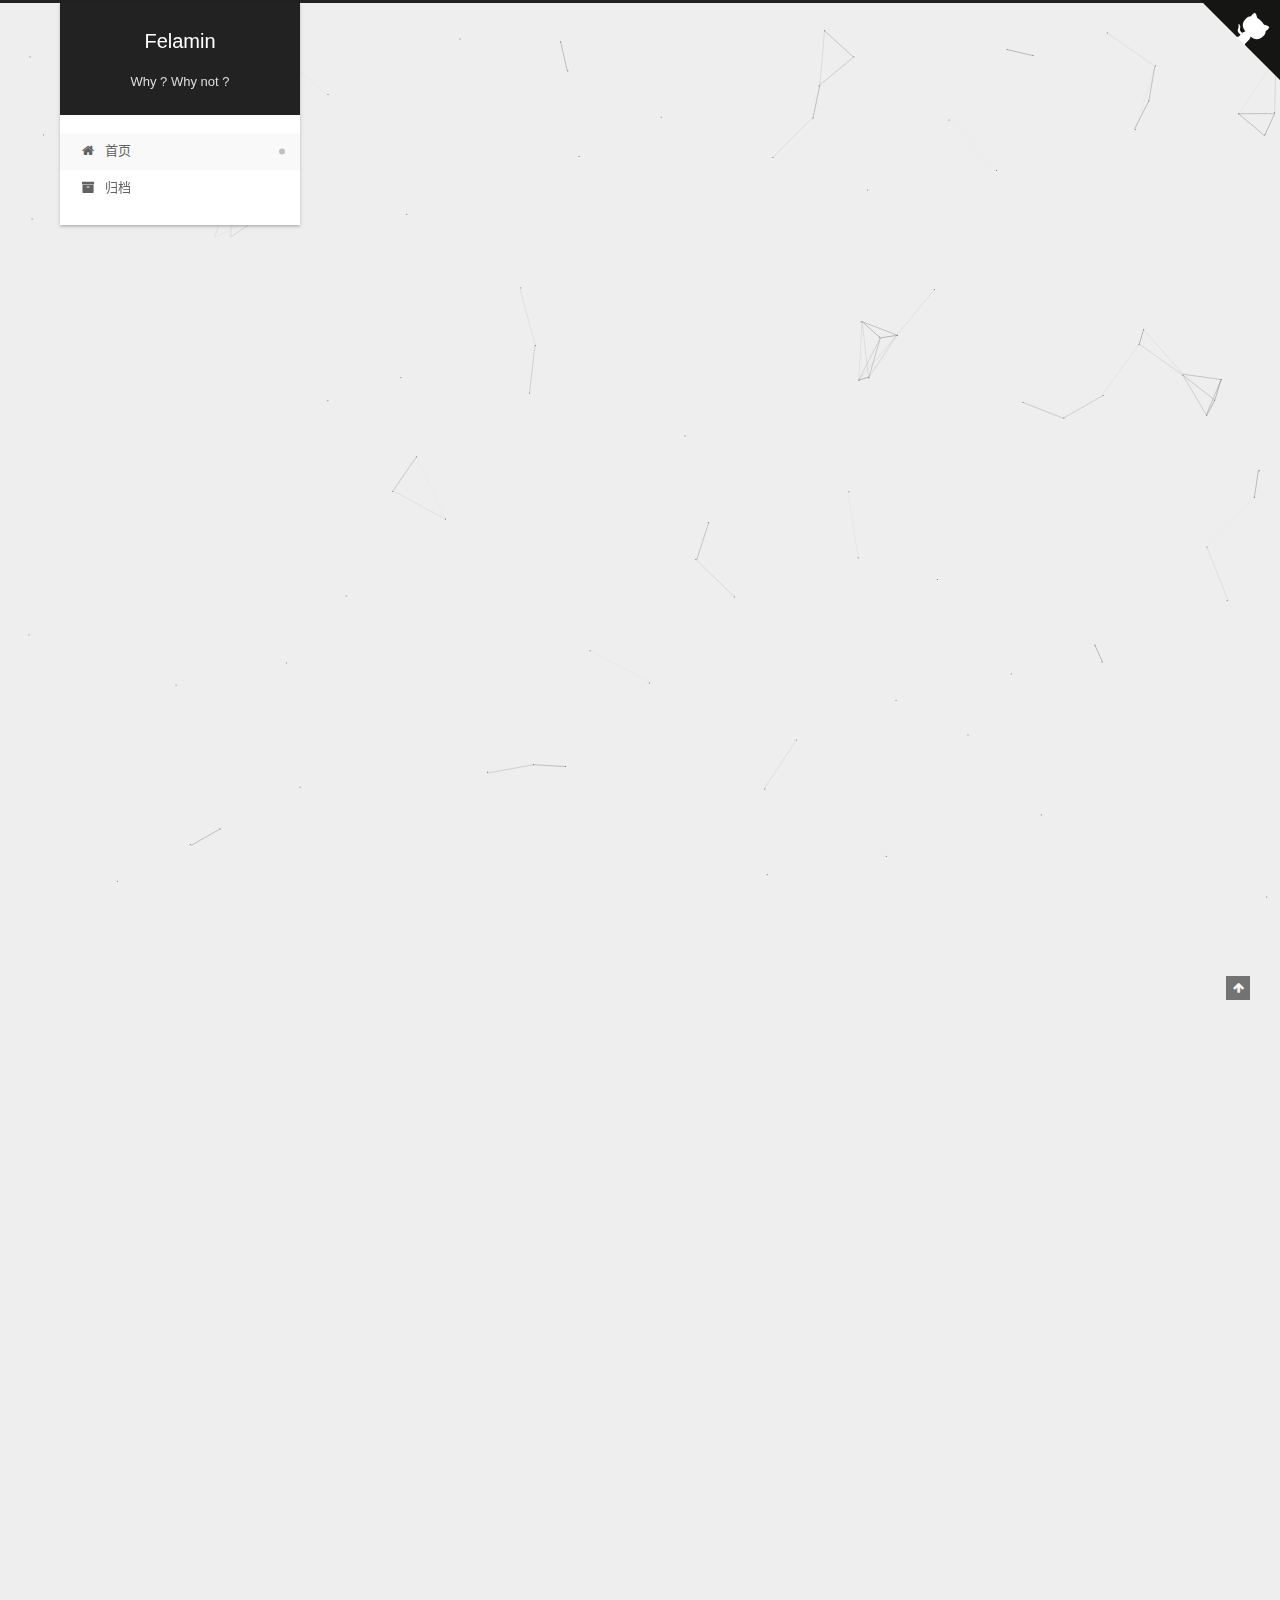
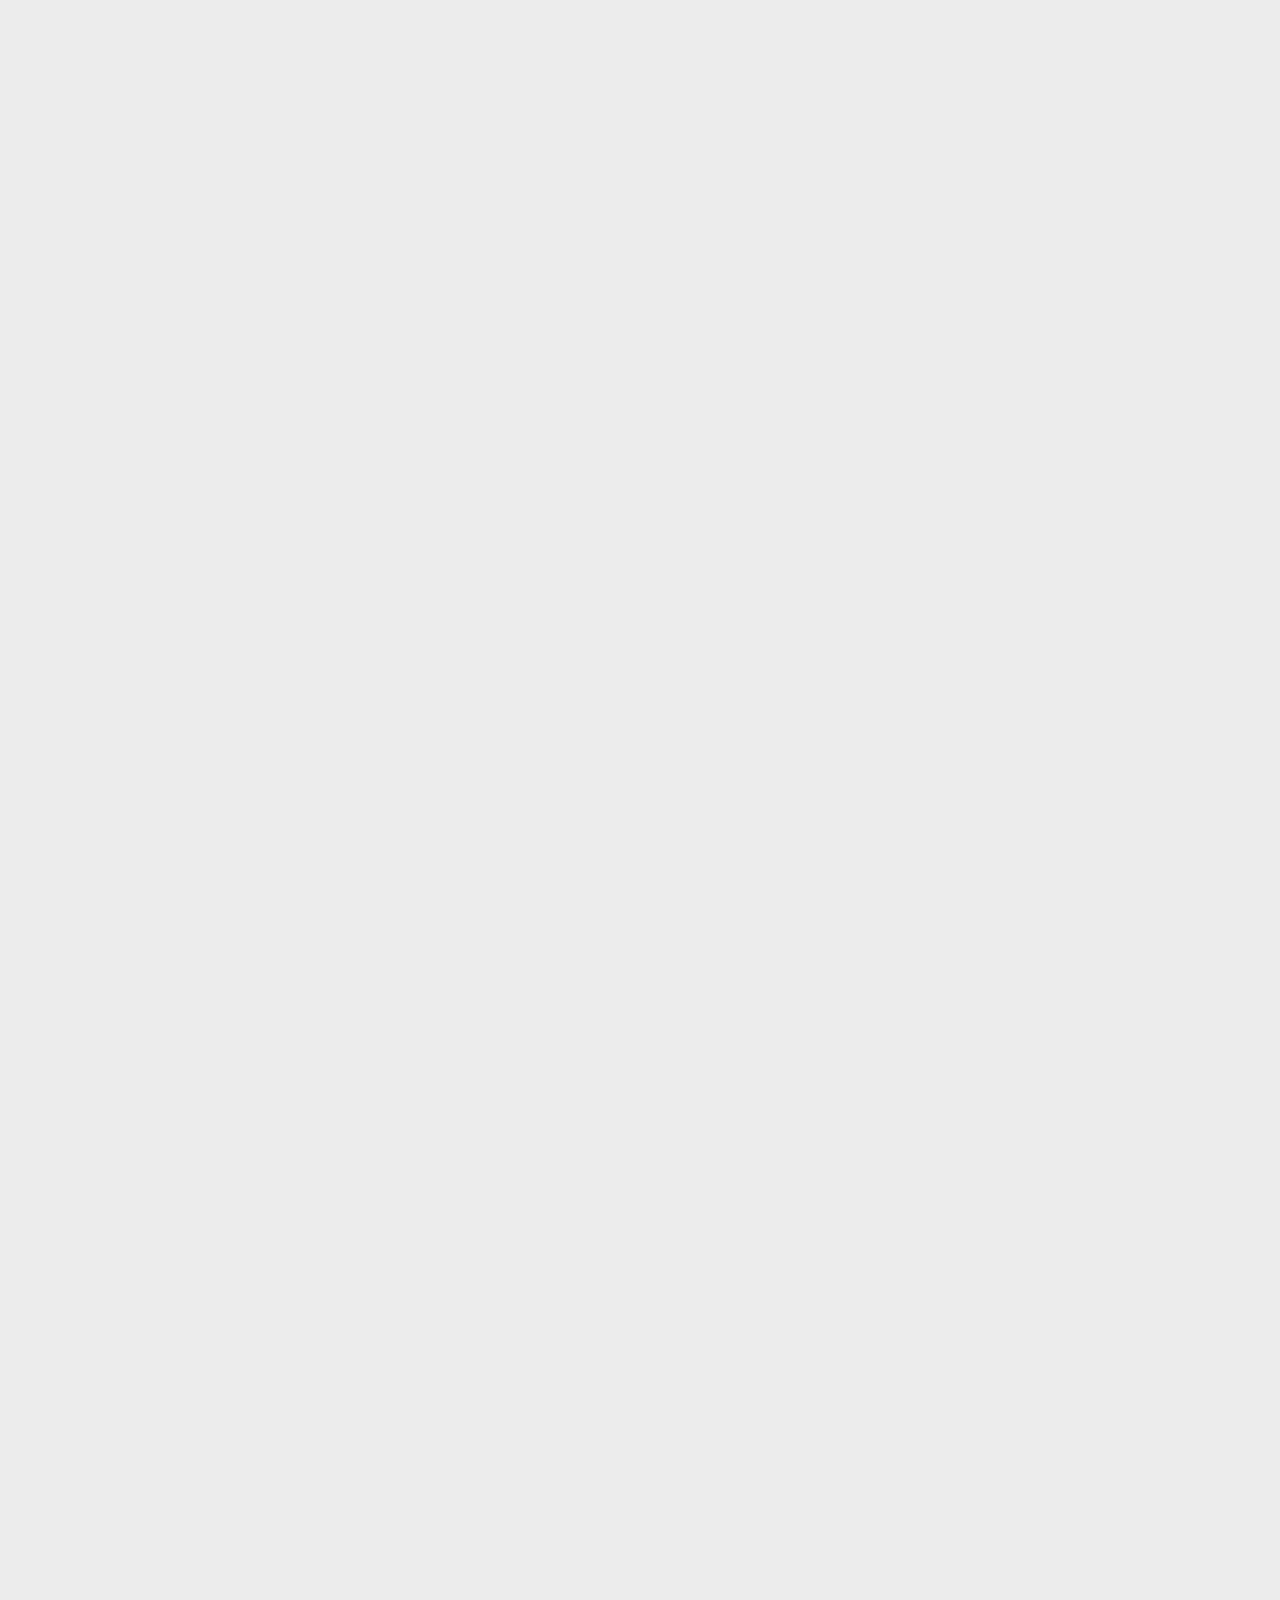
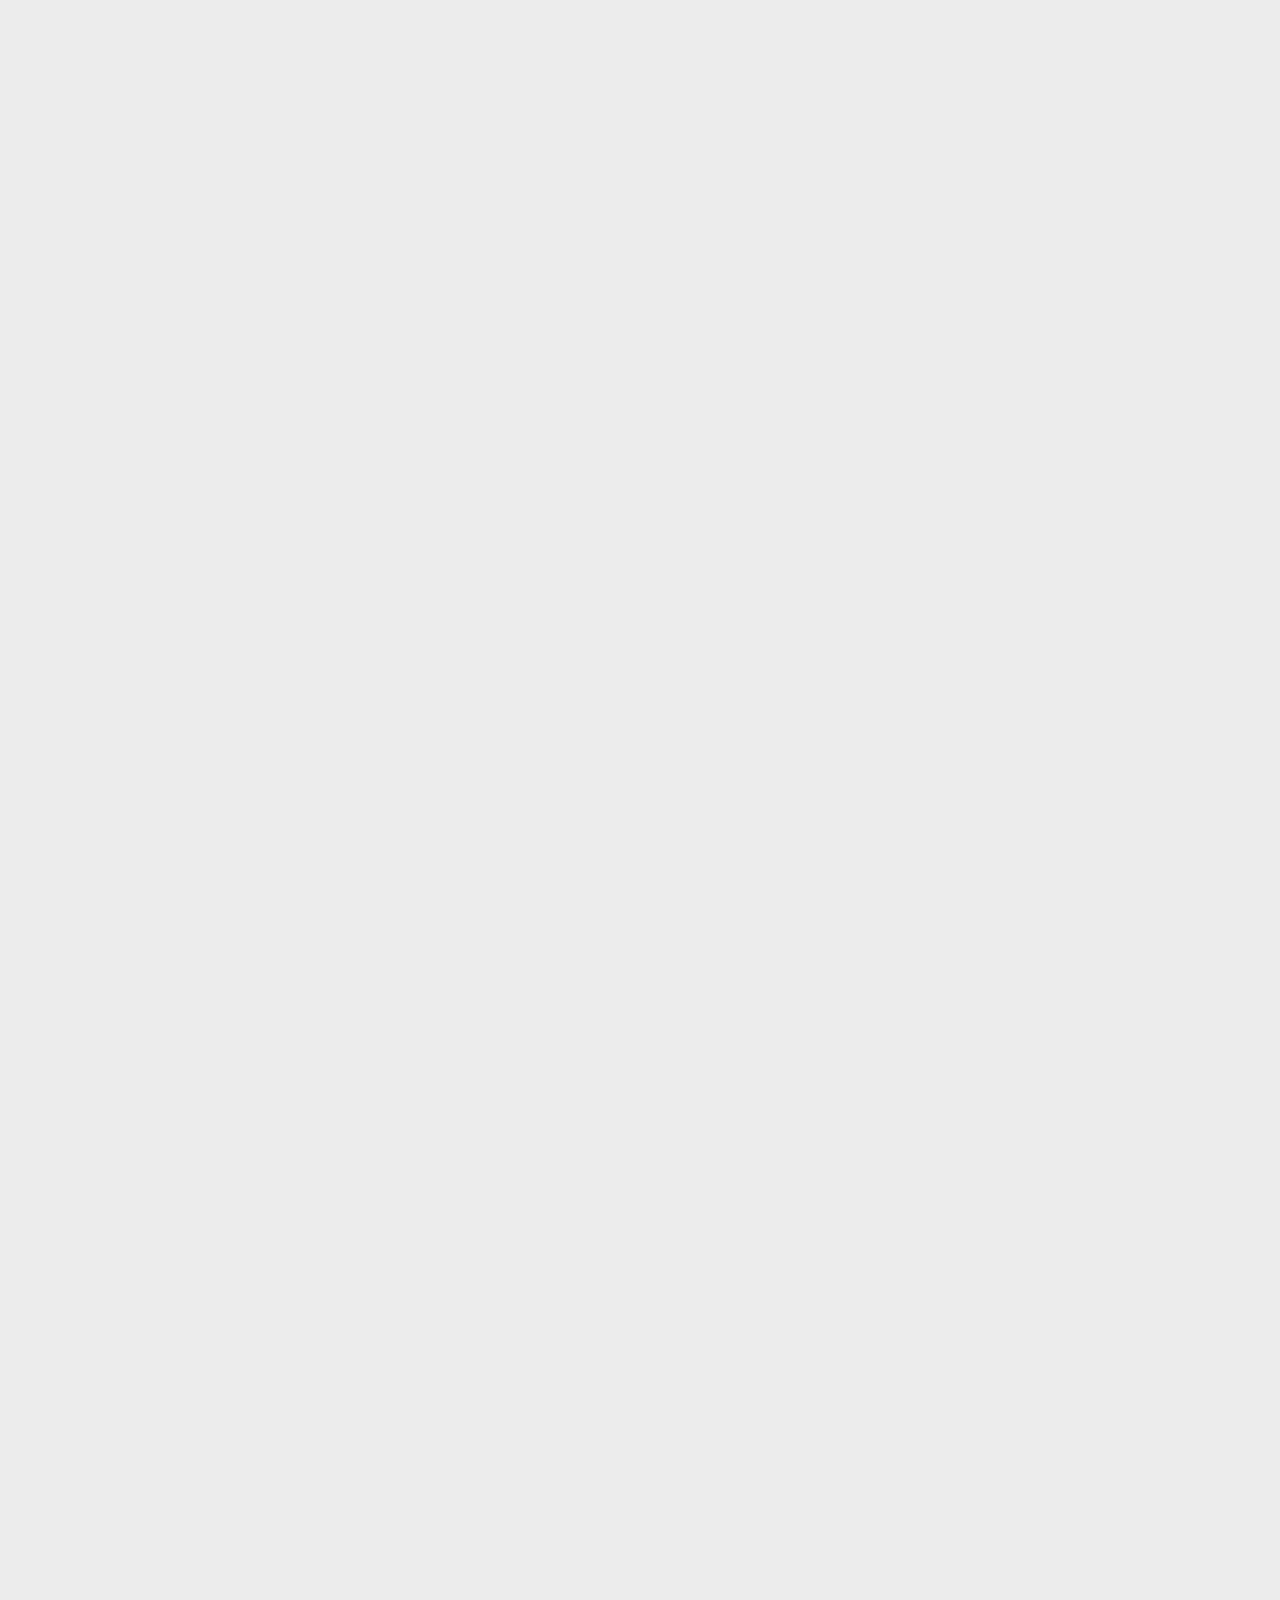
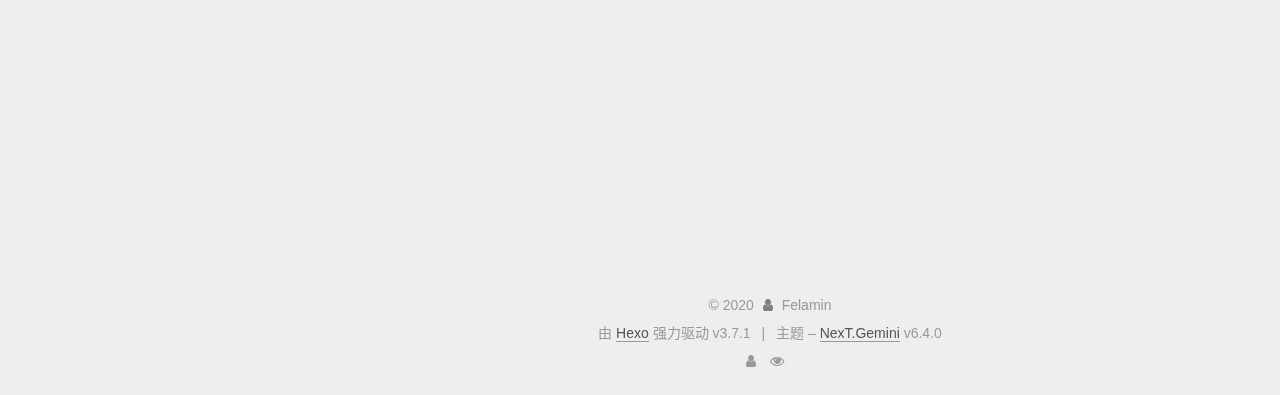
==== commit 5096ccc9: "Site updated: 2020-03-06 16:23:16" ====
--- a/index.html
+++ b/index.html
@@ -355,7 +355,7 @@
                 
                   <span class="post-meta-item-text">更新于</span>
                 
-                <time title="修改时间：2019-03-04 14:18:53" itemprop="dateModified" datetime="2019-03-04T14:18:53+08:00">2019-03-04</time>
+                <time title="修改时间：2020-03-06 16:08:27" itemprop="dateModified" datetime="2020-03-06T16:08:27+08:00">2020-03-06</time>
               
             
           </span>
@@ -403,15 +403,27 @@
 </ul>
 <h2 id="技能清单"><a href="#技能清单" class="headerlink" title="技能清单"></a>技能清单</h2><ul>
 <li>大数据：ElasticSearch</li>
-<li>Web开发：java/Node.js</li>
+<li>Web开发：java/node.js</li>
 <li>Web框架：spring/spring-boot/egg.js/</li>
-<li>前端框架：Bootstrap/VUE.JS/jQuery/HTML5/Element</li>
-<li>前端工具：Webpack/Gulp</li>
-<li>数据库相关：MySQL</li>
+<li>前端框架：Bootstrap/VUE.JS/jQuery/Element</li>
+<li>数据库相关：MySQL/MongoDB</li>
 <li>版本管理、文档和自动化部署工具：Svn/Git</li>
 <li>兴趣：Go/Python</li>
 </ul>
-<h2 id="工作经历"><a href="#工作经历" class="headerlink" title="工作经历"></a>工作经历</h2><h3 id="彼得科技-2018年11月-至今"><a href="#彼得科技-2018年11月-至今" class="headerlink" title="彼得科技(2018年11月-至今)"></a>彼得科技(2018年11月-至今)</h3><h4 id="主要从事大数据相关工作，提供检索web站点"><a href="#主要从事大数据相关工作，提供检索web站点" class="headerlink" title="主要从事大数据相关工作，提供检索web站点"></a>主要从事大数据相关工作，提供检索web站点</h4><h3 id="万州人才网-（-2018年7月-2018年9月-）"><a href="#万州人才网-（-2018年7月-2018年9月-）" class="headerlink" title="万州人才网 （ 2018年7月 ~ 2018年9月 ）"></a><a href="https://www.wanzhoujob.com" target="_blank" rel="noopener">万州人才网</a> （ 2018年7月 ~ 2018年9月 ）</h3><h4 id="猎聘部OA系统"><a href="#猎聘部OA系统" class="headerlink" title="猎聘部OA系统"></a>猎聘部OA系统</h4><ul>
+<h2 id="工作经历"><a href="#工作经历" class="headerlink" title="工作经历"></a>工作经历</h2><h3 id="崇锐科技-2018年11月-至今"><a href="#崇锐科技-2018年11月-至今" class="headerlink" title="崇锐科技(2018年11月-至今)"></a>崇锐科技(2018年11月-至今)</h3><h4 id="主要从事大数据相关工作，提供检索web站点"><a href="#主要从事大数据相关工作，提供检索web站点" class="headerlink" title="主要从事大数据相关工作，提供检索web站点"></a>主要从事大数据相关工作，提供检索web站点</h4><h4 id="北京科研项目库检索平台、城市风险人才库、芜湖地区特色产业科技前沿动态跟踪云服务平台、北京市科学技术情报研究所、国外重大科研项目基础数据平台"><a href="#北京科研项目库检索平台、城市风险人才库、芜湖地区特色产业科技前沿动态跟踪云服务平台、北京市科学技术情报研究所、国外重大科研项目基础数据平台" class="headerlink" title="北京科研项目库检索平台、城市风险人才库、芜湖地区特色产业科技前沿动态跟踪云服务平台、北京市科学技术情报研究所、国外重大科研项目基础数据平台"></a>北京科研项目库检索平台、城市风险人才库、芜湖地区特色产业科技前沿动态跟踪云服务平台、北京市科学技术情报研究所、国外重大科研项目基础数据平台</h4><ul>
+<li>为政府部门建立的数据检索平台</li>
+<li>技术：基于springboot全家桶作为后端，ElasticSearch作为数据载体，redis作为缓存载体搭建的平台，提供大数据检索与统计能力<br><img src="https://felamin-1254388973.cos.ap-chengdu.myqcloud.com/project-1.png" alt="项目"><br><img src="https://felamin-1254388973.cos.ap-chengdu.myqcloud.com/project-2.png" alt="项目"><br><img src="https://felamin-1254388973.cos.ap-chengdu.myqcloud.com/dashborad1.jpg" alt="项目"><br><img src="https://felamin-1254388973.cos.ap-chengdu.myqcloud.com/dashborad2.jpg" alt="项目"><br><img src="https://felamin-1254388973.cos.ap-chengdu.myqcloud.com/rms.jpg" alt="项目"></li>
+</ul>
+<h4 id="微信公众号-公益项目-重庆健闻"><a href="#微信公众号-公益项目-重庆健闻" class="headerlink" title="微信公众号(公益项目) - 重庆健闻"></a><a href="http://japp.aiticb.com/epidemic/" target="_blank" rel="noopener">微信公众号(公益项目) - 重庆健闻</a></h4><ul>
+<li>疫情期间为大众设计的直观展示重庆地区情况的网页应用</li>
+<li>支持查询确诊患者路径与信息，还可以看到疫情相关动态和新闻<br><img src="https://felamin-1254388973.cos.ap-chengdu.myqcloud.com/epidemic1.png" alt="项目"><br><img src="https://felamin-1254388973.cos.ap-chengdu.myqcloud.com/epidemic2.png" alt="项目"></li>
+</ul>
+<h4 id="中船重工（重庆）海装风电设备有限公司-图文签审管理系统"><a href="#中船重工（重庆）海装风电设备有限公司-图文签审管理系统" class="headerlink" title="中船重工（重庆）海装风电设备有限公司 - 图文签审管理系统"></a>中船重工（重庆）海装风电设备有限公司 - 图文签审管理系统</h4><ul>
+<li>为中船重工（重庆）海装风电设备有限公司设计的图纸文档签审管理平台</li>
+<li>后端架构如下<br><img src="https://felamin-1254388973.cos.ap-chengdu.myqcloud.com/cloud-platform.png" alt="海装"></li>
+<li>前端基于 vue全家桶 和 element-ui实现</li>
+</ul>
+<h3 id="万州人才网-（-2018年7月-2018年9月-）"><a href="#万州人才网-（-2018年7月-2018年9月-）" class="headerlink" title="万州人才网 （ 2018年7月 ~ 2018年9月 ）"></a><a href="https://www.wanzhoujob.com" target="_blank" rel="noopener">万州人才网</a> （ 2018年7月 ~ 2018年9月 ）</h3><h4 id="猎聘部OA系统"><a href="#猎聘部OA系统" class="headerlink" title="猎聘部OA系统"></a>猎聘部OA系统</h4><ul>
 <li>为猎聘部定制开发的办公系统，实现部门业务的办公自动化，网络化</li>
 <li>业务功能包含图表统计，简历、企业、工单、合同的管理和统计、员工的管理和权限分配</li>
 <li>技术：基于 JWT 的前后端分离开发<ul>
@@ -795,7 +807,7 @@
 
     <footer id="footer" class="footer">
       <div class="footer-inner">
-        <div class="copyright">&copy; <span itemprop="copyrightYear">2019</span>
+        <div class="copyright">&copy; <span itemprop="copyrightYear">2020</span>
   <span class="with-love" id="animate">
     <i class="fa fa-user"></i>
   </span>
--- a/css/main.css
+++ b/css/main.css
@@ -1842,7 +1842,7 @@
   width: 4px;
   height: 4px;
   border-radius: 50%;
-  background: #ffff24;
+  background: #750495;
 }
 .links-of-blogroll {
   font-size: 13px;
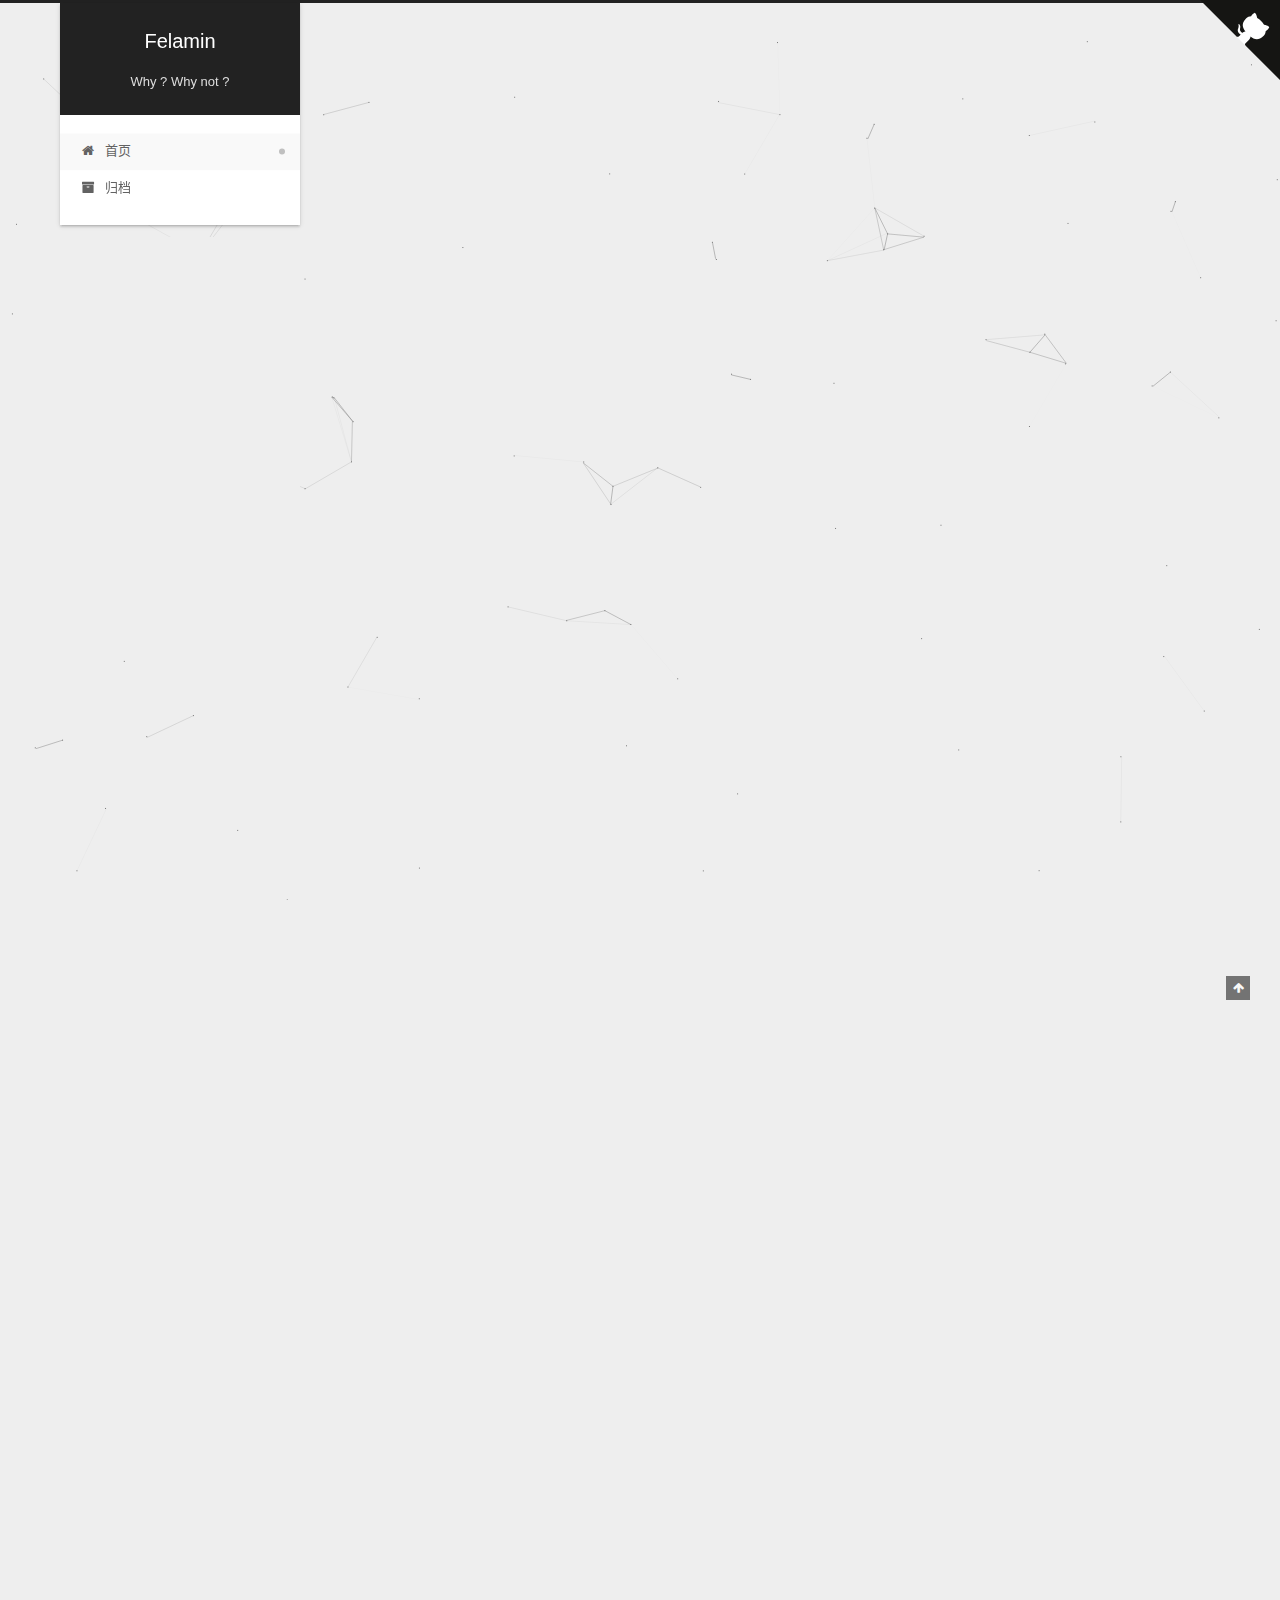
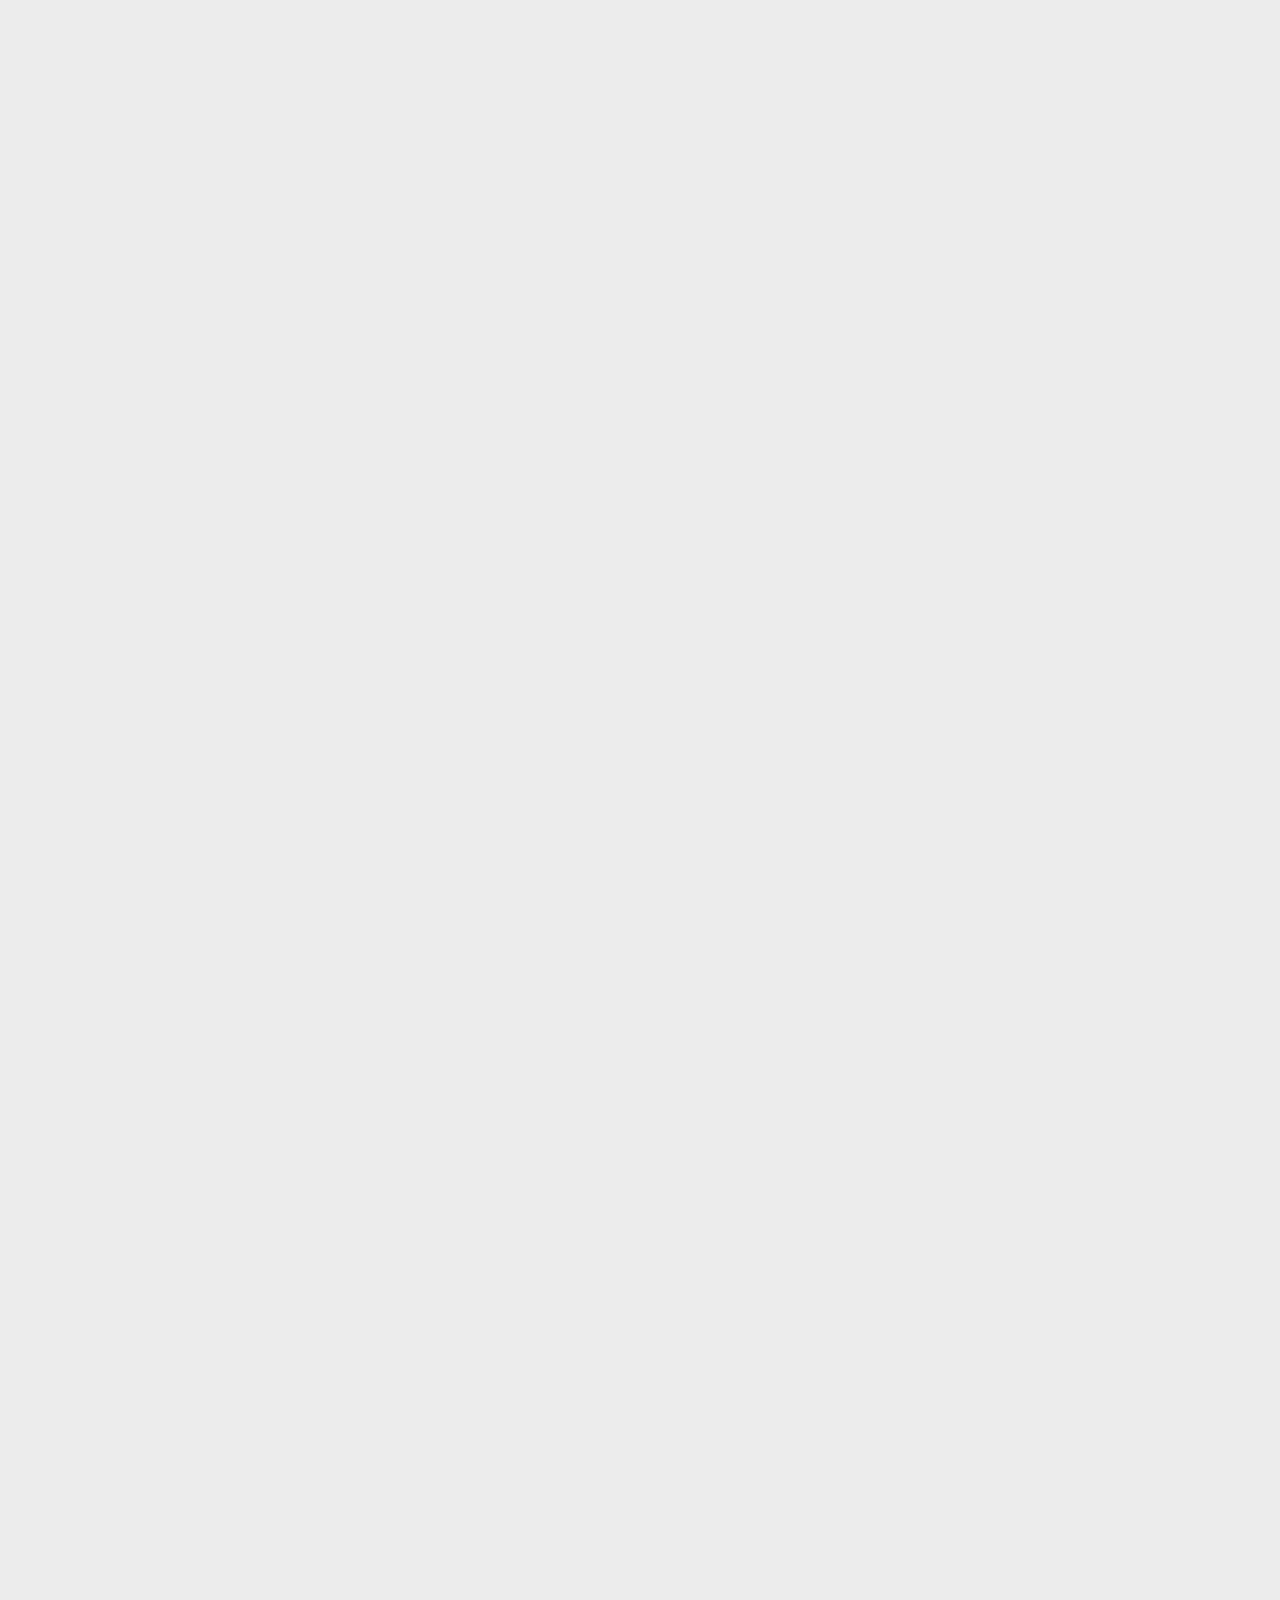
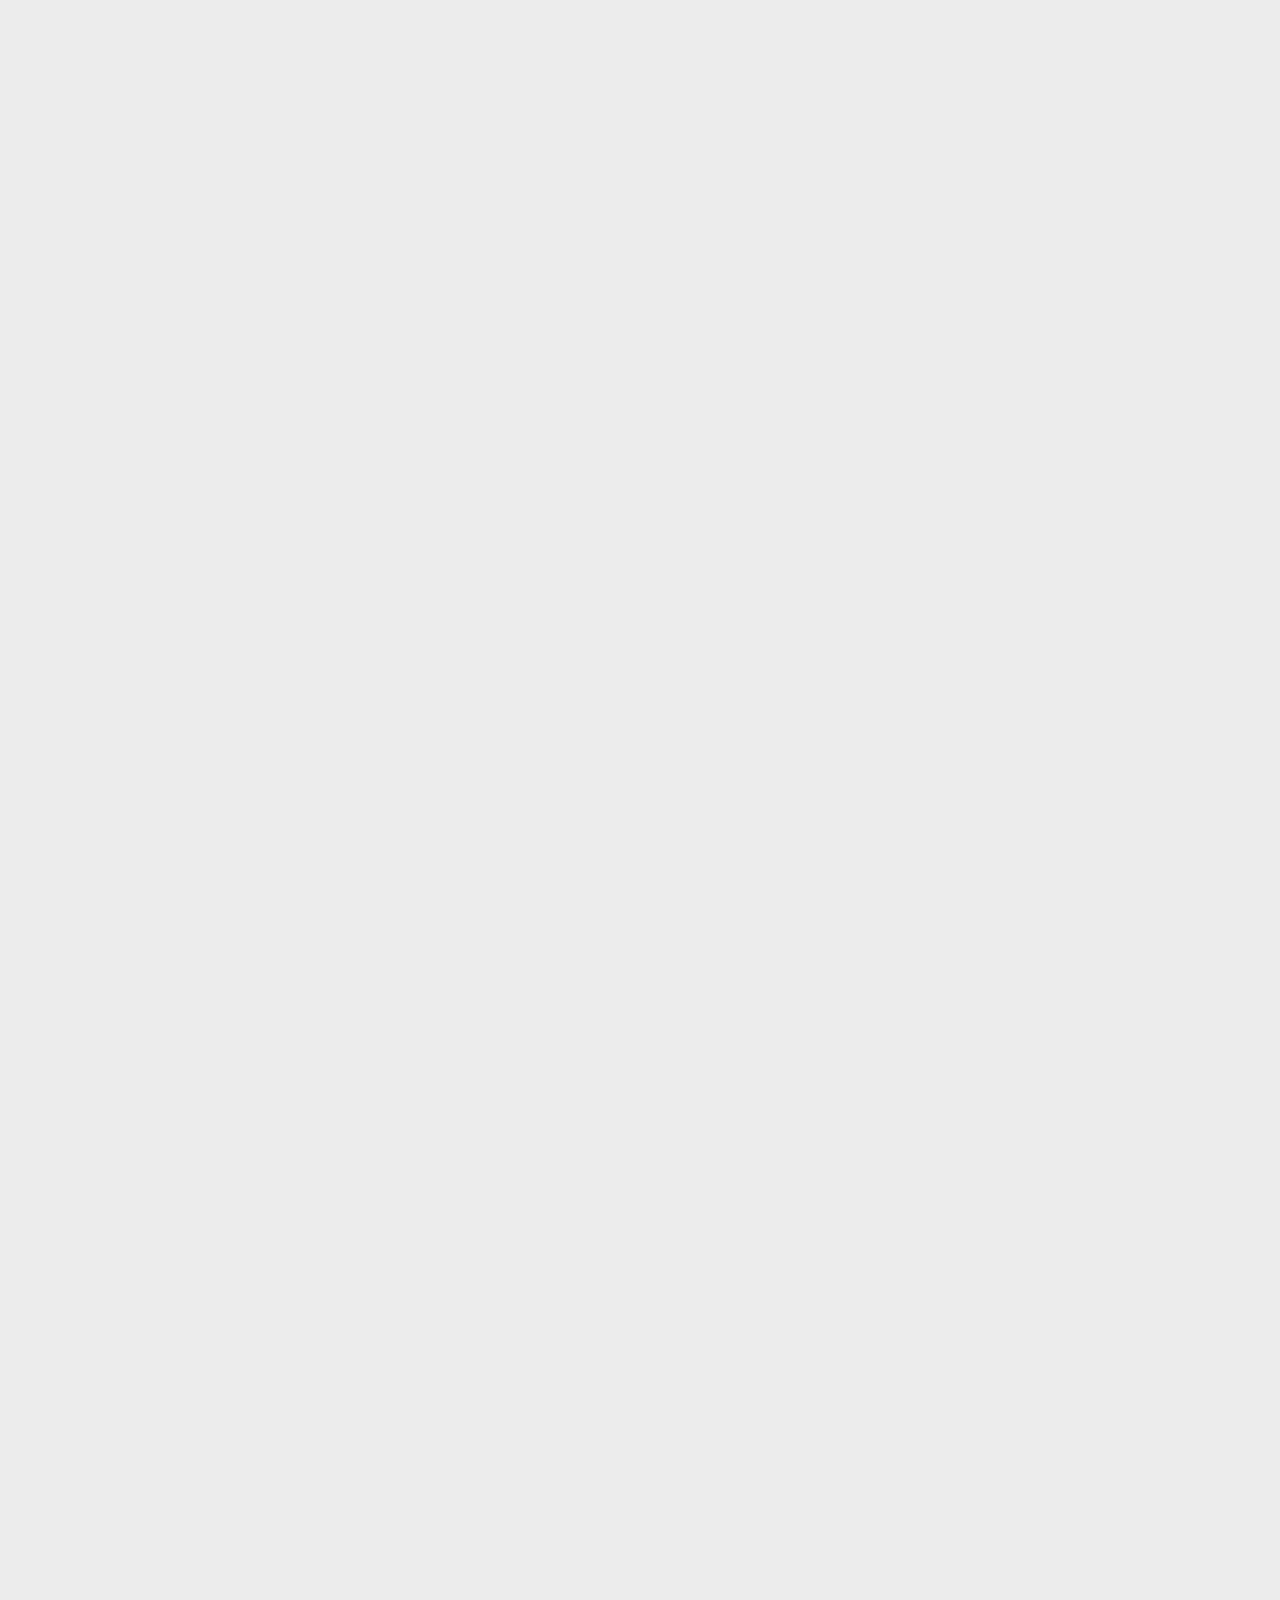
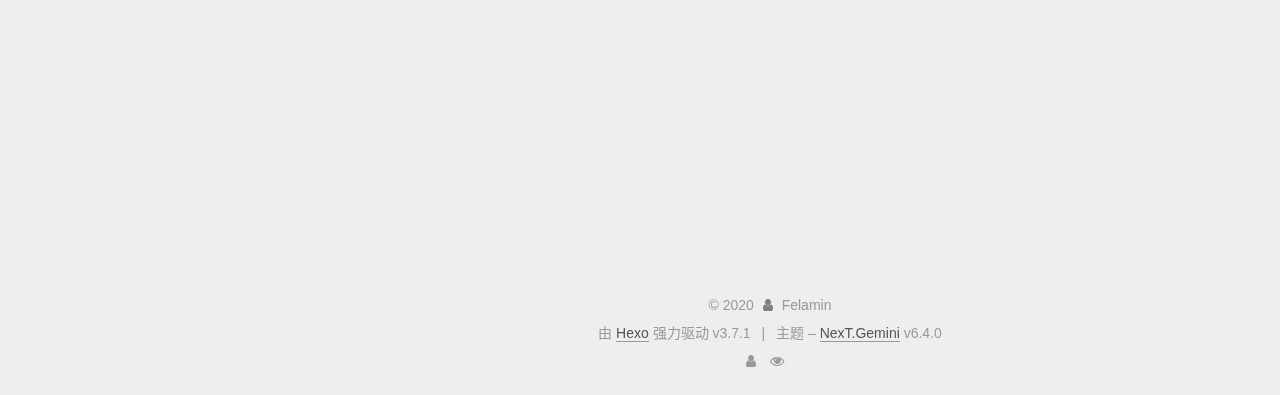
==== commit 11da0c84: "Site updated: 2020-03-06 16:31:49" ====
--- a/index.html
+++ b/index.html
@@ -355,7 +355,7 @@
                 
                   <span class="post-meta-item-text">更新于</span>
                 
-                <time title="修改时间：2020-03-06 16:08:27" itemprop="dateModified" datetime="2020-03-06T16:08:27+08:00">2020-03-06</time>
+                <time title="修改时间：2020-03-06 16:31:05" itemprop="dateModified" datetime="2020-03-06T16:31:05+08:00">2020-03-06</time>
               
             
           </span>
@@ -393,7 +393,7 @@
             <h2 id="个人信息"><a href="#个人信息" class="headerlink" title="个人信息"></a>个人信息</h2><ul>
 <li>向飞/男/1994</li>
 <li>本科/长江师范学院大数据与人工智能</li>
-<li>工作年限：2年</li>
+<li>工作年限：3年</li>
 </ul>
 <h2 id="联系方式"><a href="#联系方式" class="headerlink" title="联系方式"></a>联系方式</h2><ul>
 <li>手机：13996505474</li>
--- a/css/main.css
+++ b/css/main.css
@@ -1842,7 +1842,7 @@
   width: 4px;
   height: 4px;
   border-radius: 50%;
-  background: #750495;
+  background: #4fdab9;
 }
 .links-of-blogroll {
   font-size: 13px;
